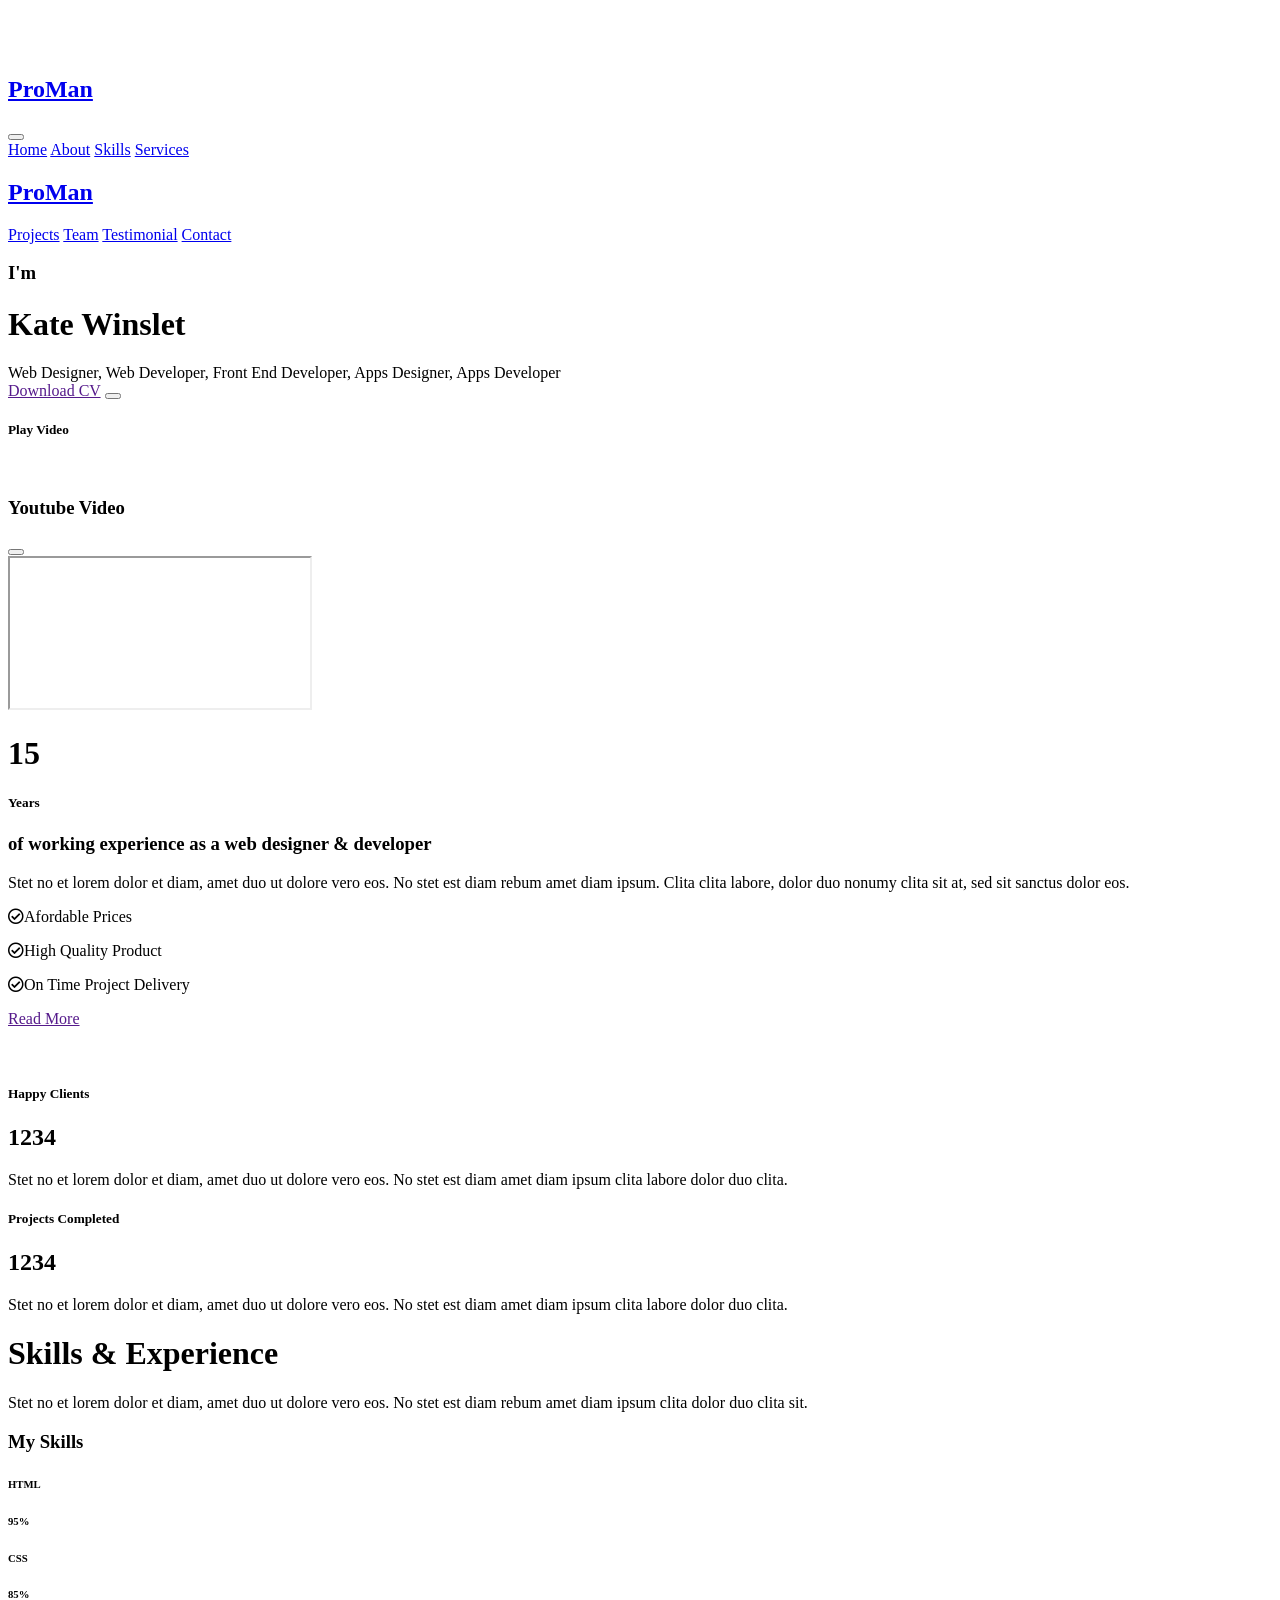
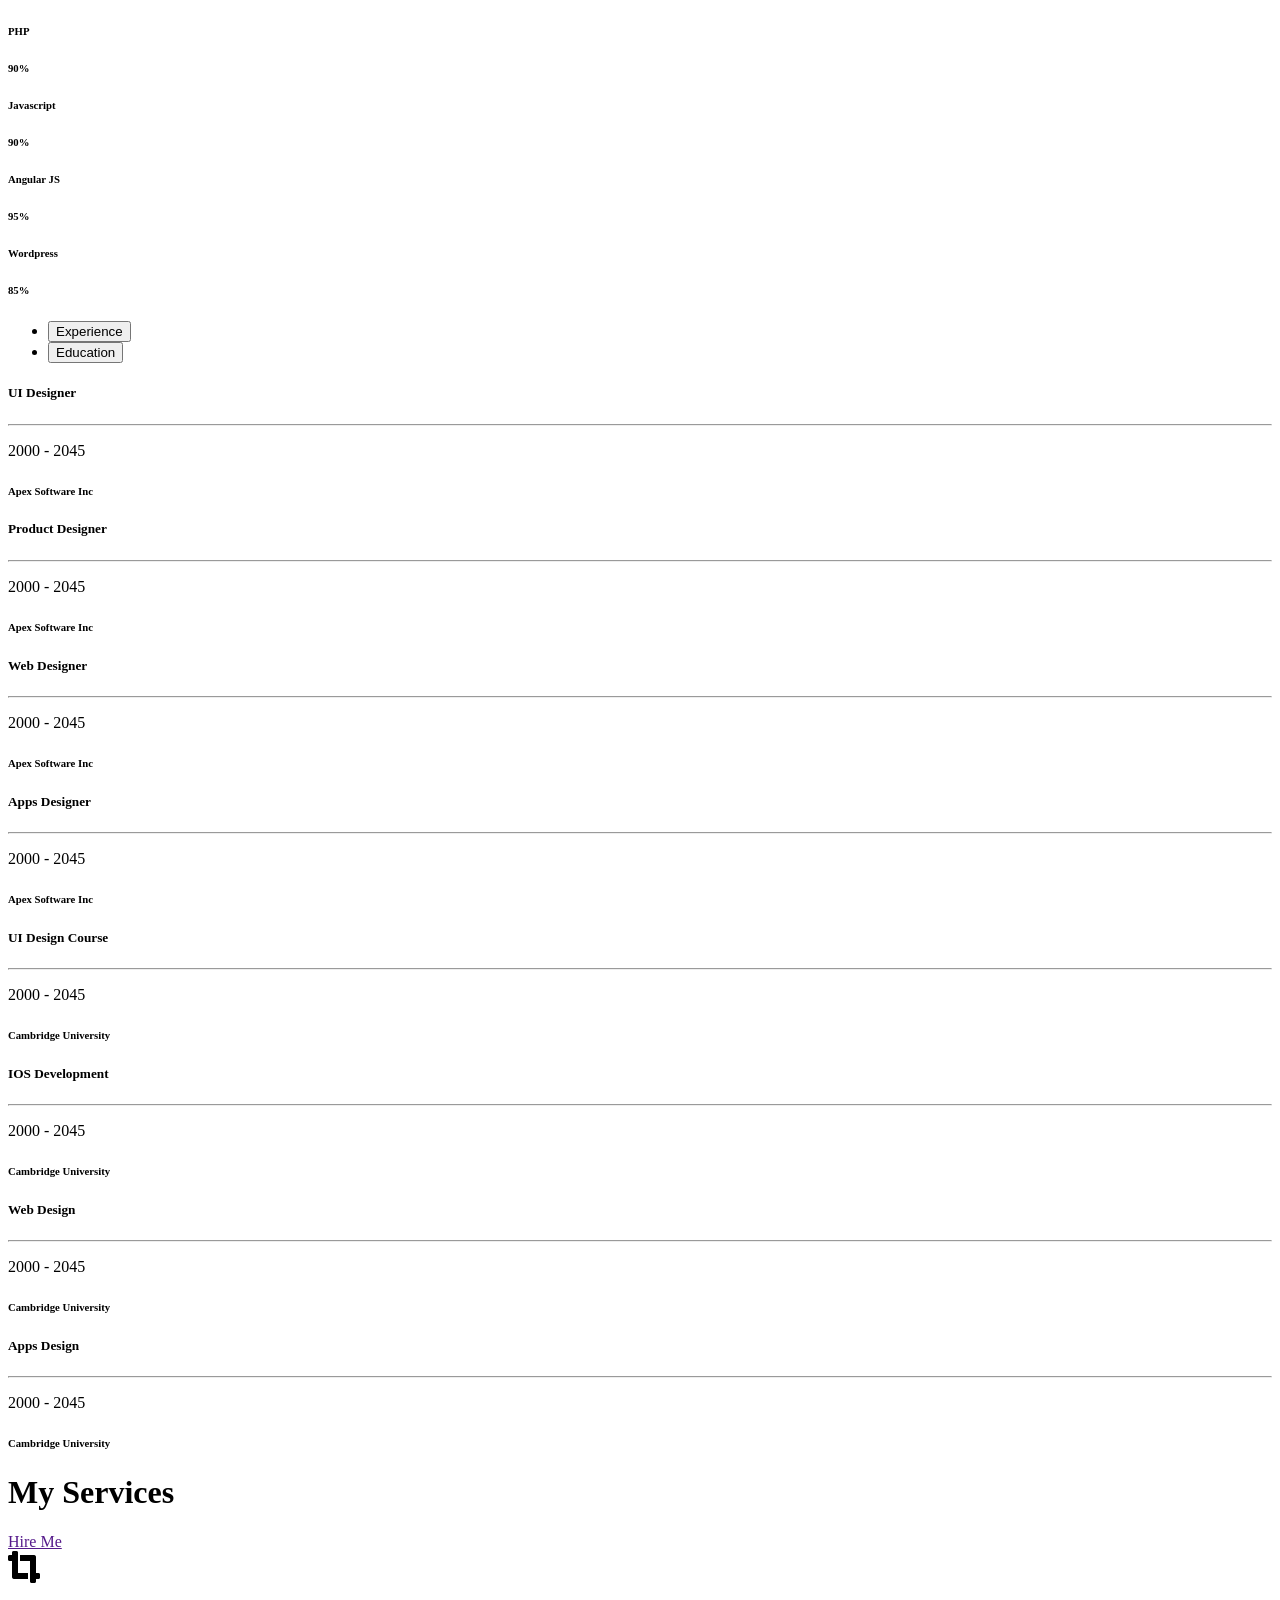
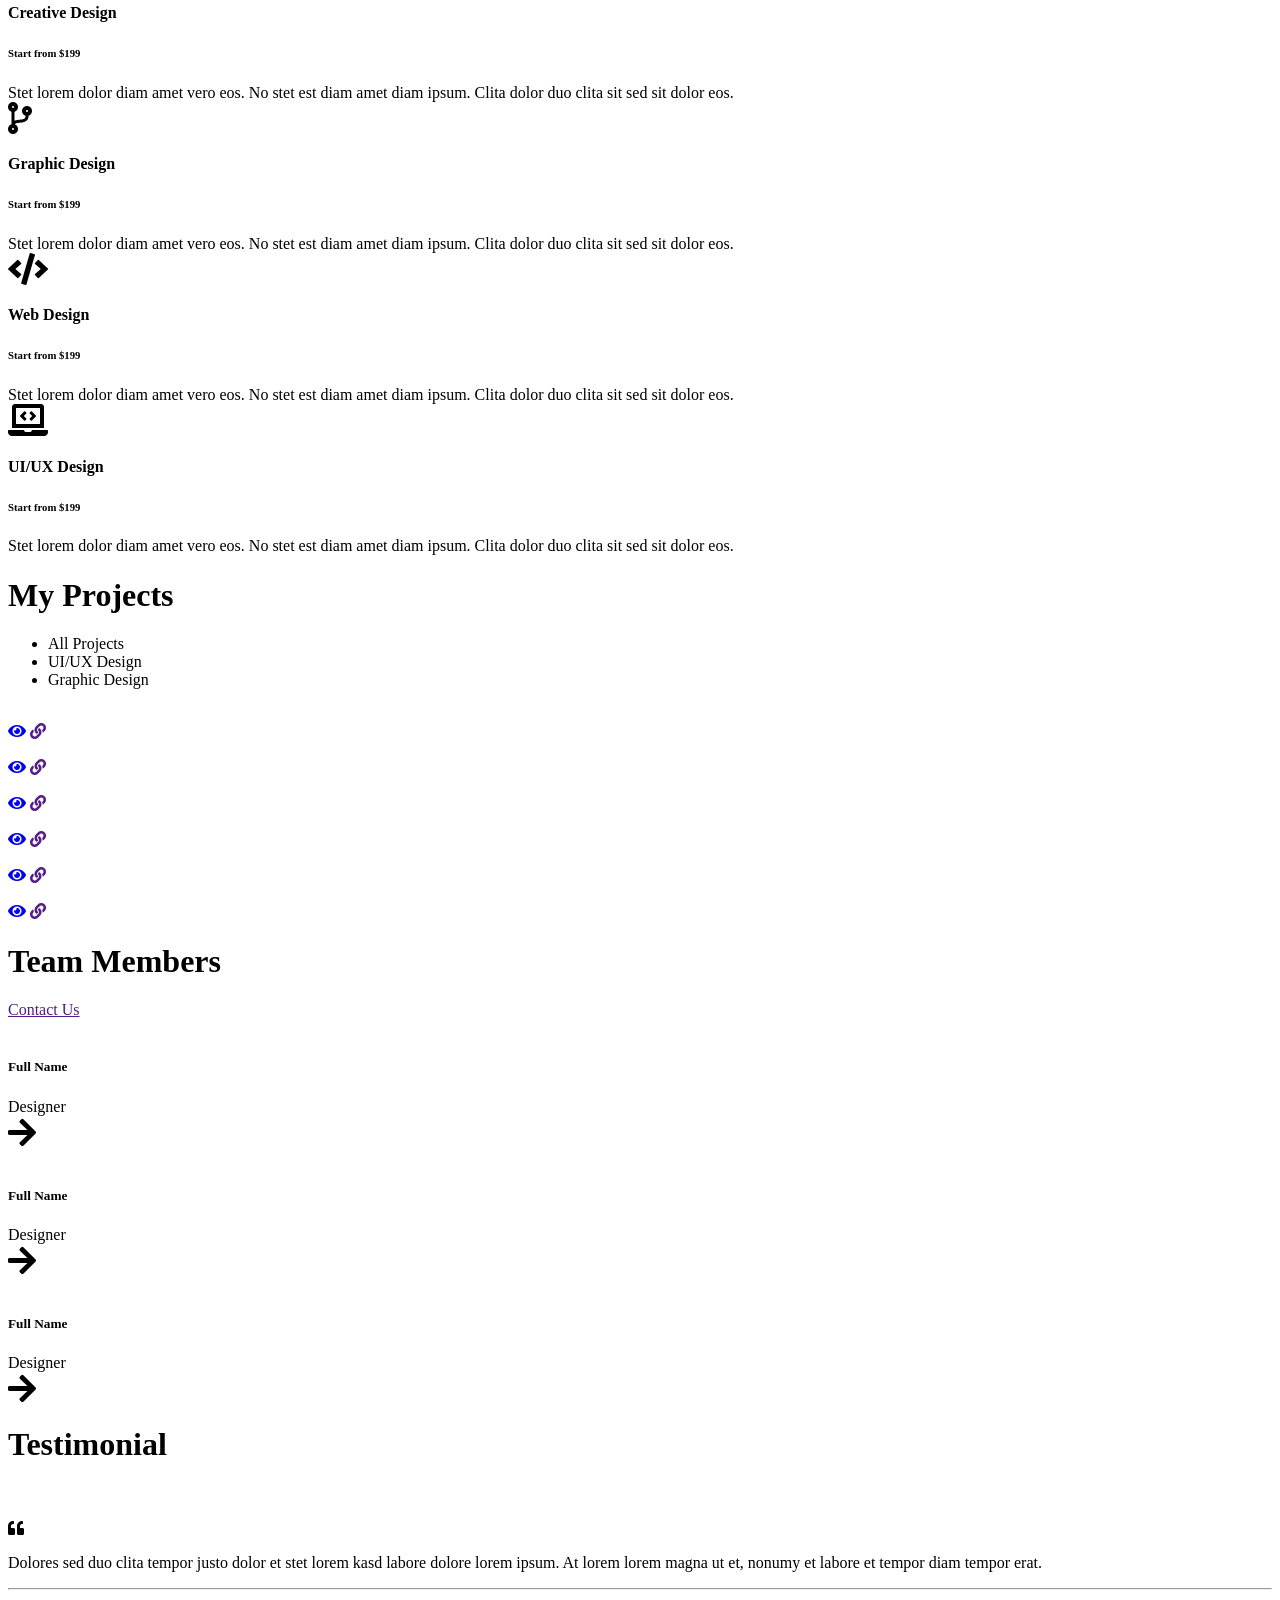
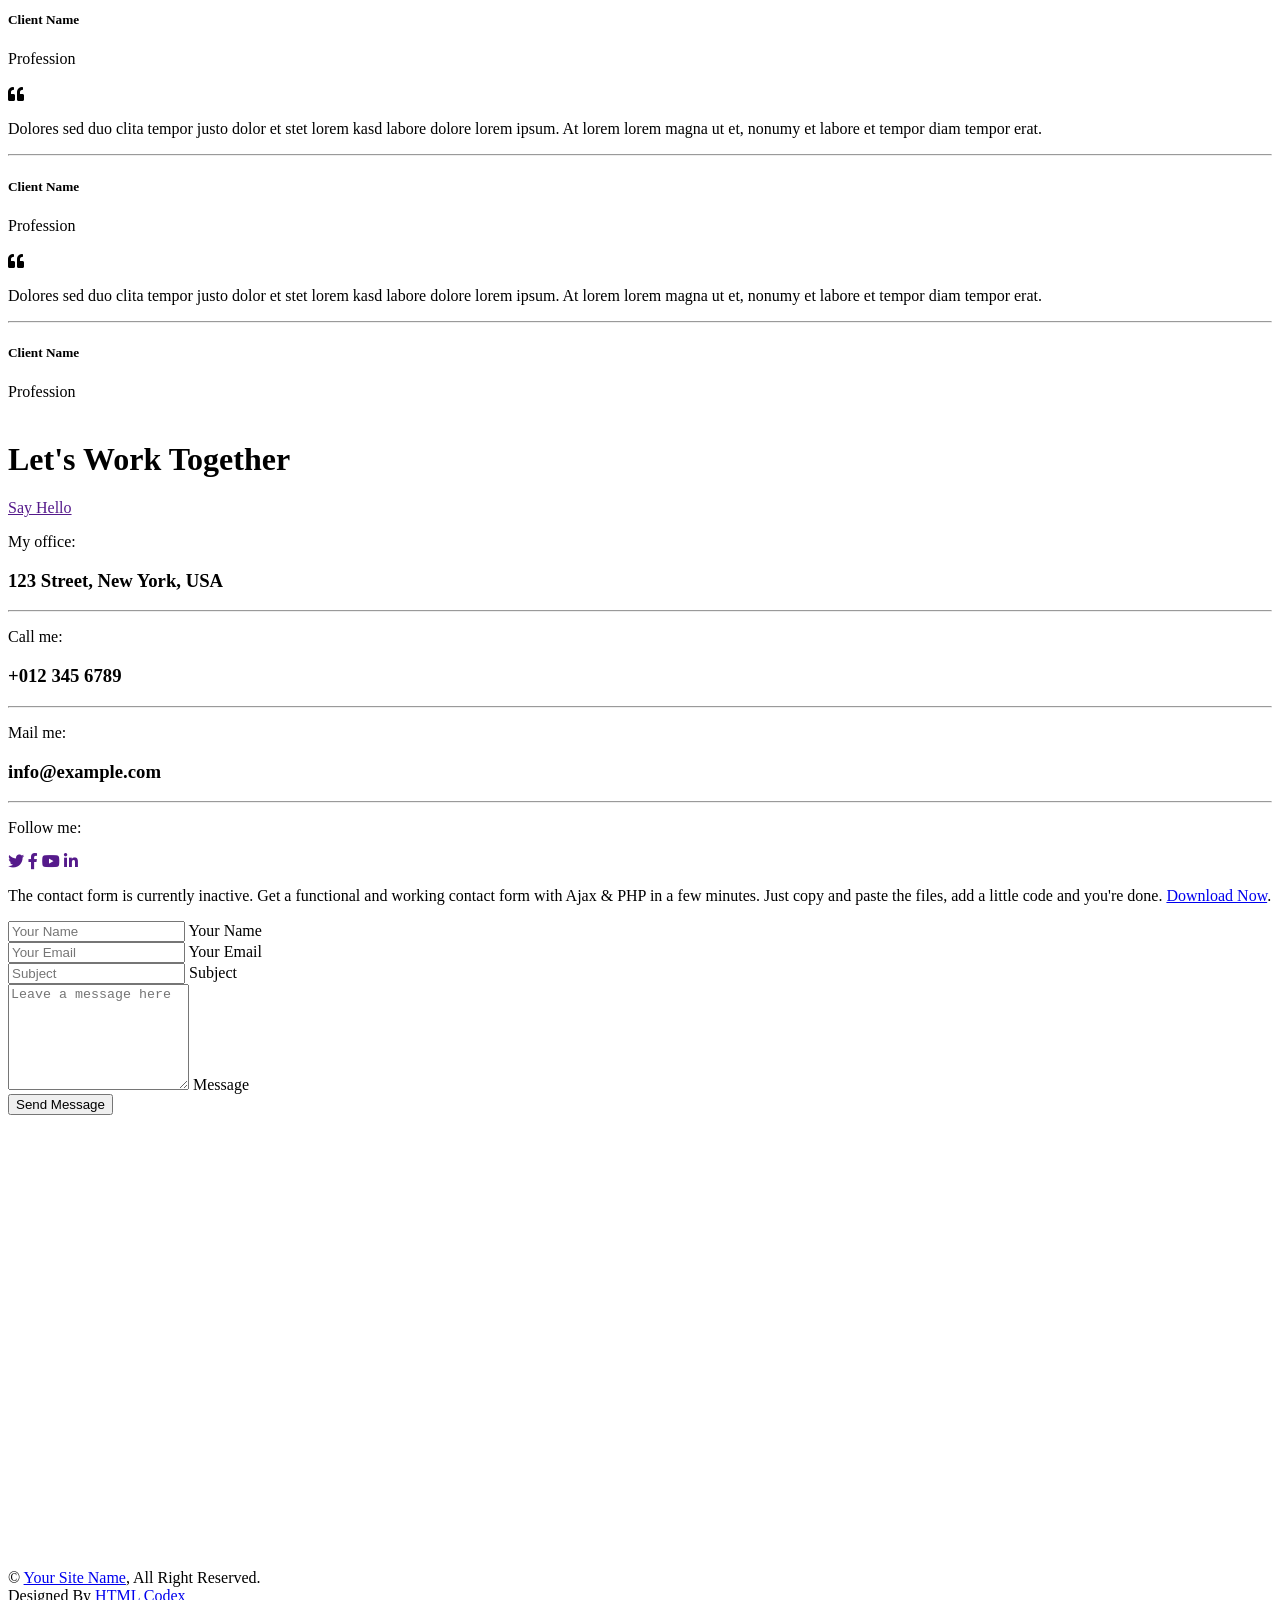
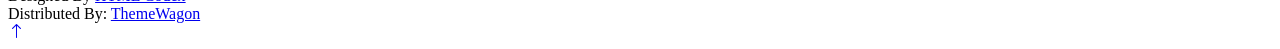
==== src/main/resources/templates/index.html @ e4685aa9 "template" ====
<!DOCTYPE html>
<html lang="en">

<head>
    <meta charset="utf-8">
    <title>ProMan - Personal Portfolio HTML Template</title>
    <meta content="width=device-width, initial-scale=1.0" name="viewport">
    <meta content="" name="keywords">
    <meta content="" name="description">

    <!-- Favicon -->
    <link href="img/favicon.ico" rel="icon">

    <!-- Google Web Fonts -->
    <link rel="preconnect" href="https://fonts.googleapis.com">
    <link rel="preconnect" href="https://fonts.gstatic.com" crossorigin>
    <link href="https://fonts.googleapis.com/css2?family=Open+Sans:wght@400;500;600;700;800&display=swap" rel="stylesheet"> 

    <!-- Icon Font Stylesheet -->
    <link href="https://cdnjs.cloudflare.com/ajax/libs/font-awesome/5.10.0/css/all.min.css" rel="stylesheet">
    <link href="https://cdn.jsdelivr.net/npm/bootstrap-icons@1.4.1/font/bootstrap-icons.css" rel="stylesheet">

    <!-- Libraries Stylesheet -->
    <link href="lib/animate/animate.min.css" rel="stylesheet">
    <link href="lib/lightbox/css/lightbox.min.css" rel="stylesheet">
    <link href="lib/owlcarousel/assets/owl.carousel.min.css" rel="stylesheet">

    <!-- Customized Bootstrap Stylesheet -->
    <link href="css/bootstrap.min.css" rel="stylesheet">

    <!-- Template Stylesheet -->
    <link href="css/style.css" rel="stylesheet">
</head>

<body data-bs-spy="scroll" data-bs-target=".navbar" data-bs-offset="51">
    <!-- Spinner Start -->
    <div id="spinner" class="show bg-white position-fixed translate-middle w-100 vh-100 top-50 start-50 d-flex align-items-center justify-content-center">
        <div class="spinner-border text-primary" style="width: 3rem; height: 3rem;" role="status">
            <span class="sr-only">Loading...</span>
        </div>
    </div>
    <!-- Spinner End -->


    <!-- Navbar Start -->
    <nav class="navbar navbar-expand-lg bg-white navbar-light fixed-top shadow py-lg-0 px-4 px-lg-5 wow fadeIn" data-wow-delay="0.1s">
        <a href="index.html" class="navbar-brand d-block d-lg-none">
            <h1 class="text-primary fw-bold m-0">ProMan</h1>
        </a>
        <button type="button" class="navbar-toggler" data-bs-toggle="collapse" data-bs-target="#navbarCollapse">
            <span class="navbar-toggler-icon"></span>
        </button>
        <div class="collapse navbar-collapse justify-content-between py-4 py-lg-0" id="navbarCollapse">
            <div class="navbar-nav ms-auto py-0">
                <a href="#home" class="nav-item nav-link active">Home</a>
                <a href="#about" class="nav-item nav-link">About</a>
                <a href="#skill" class="nav-item nav-link">Skills</a>
                <a href="#service" class="nav-item nav-link">Services</a>
            </div>
            <a href="index.html" class="navbar-brand bg-secondary py-3 px-4 mx-3 d-none d-lg-block">
                <h1 class="text-primary fw-bold m-0">ProMan</h1>
            </a>
            <div class="navbar-nav me-auto py-0">
                <a href="#project" class="nav-item nav-link">Projects</a>
                <a href="#team" class="nav-item nav-link">Team</a>
                <a href="#testimonial" class="nav-item nav-link">Testimonial</a>
                <a href="#contact" class="nav-item nav-link">Contact</a>
            </div>
        </div>
    </nav>
    <!-- Navbar End -->


    <!-- Header Start -->
    <div class="container-fluid bg-light my-6 mt-0" id="home">
        <div class="container">
            <div class="row g-5 align-items-center">
                <div class="col-lg-6 py-6 pb-0 pt-lg-0">
                    <h3 class="text-primary mb-3">I'm</h3>
                    <h1 class="display-3 mb-3">Kate Winslet</h1>
                    <h2 class="typed-text-output d-inline"></h2>
                    <div class="typed-text d-none">Web Designer, Web Developer, Front End Developer, Apps Designer, Apps Developer</div>
                    <div class="d-flex align-items-center pt-5">
                        <a href="" class="btn btn-primary py-3 px-4 me-5">Download CV</a>
                        <button type="button" class="btn-play" data-bs-toggle="modal"
                            data-src="https://www.youtube.com/embed/DWRcNpR6Kdc" data-bs-target="#videoModal">
                            <span></span>
                        </button>
                        <h5 class="ms-4 mb-0 d-none d-sm-block">Play Video</h5>
                    </div>
                </div>
                <div class="col-lg-6">
                    <img class="img-fluid" src="img/profile.png" alt="">
                </div>
            </div>
        </div>
    </div>
    <!-- Header End -->


    <!-- Video Modal Start -->
    <div class="modal modal-video fade" id="videoModal" tabindex="-1" aria-labelledby="exampleModalLabel" aria-hidden="true">
        <div class="modal-dialog">
            <div class="modal-content rounded-0">
                <div class="modal-header">
                    <h3 class="modal-title" id="exampleModalLabel">Youtube Video</h3>
                    <button type="button" class="btn-close" data-bs-dismiss="modal" aria-label="Close"></button>
                </div>
                <div class="modal-body">
                    <!-- 16:9 aspect ratio -->
                    <div class="ratio ratio-16x9">
                        <iframe class="embed-responsive-item" src="" id="video" allowfullscreen allowscriptaccess="always"
                            allow="autoplay"></iframe>
                    </div>
                </div>
            </div>
        </div>
    </div>
    <!-- Video Modal End -->


    <!-- About Start -->
    <div class="container-xxl py-6" id="about">
        <div class="container">
            <div class="row g-5">
                <div class="col-lg-6 wow fadeInUp" data-wow-delay="0.1s">
                    <div class="d-flex align-items-center mb-5">
                        <div class="years flex-shrink-0 text-center me-4">
                            <h1 class="display-1 mb-0">15</h1>
                            <h5 class="mb-0">Years</h5>
                        </div>
                        <h3 class="lh-base mb-0">of working experience as a web designer & developer</h3>
                    </div>
                    <p class="mb-4">Stet no et lorem dolor et diam, amet duo ut dolore vero eos. No stet est diam rebum amet diam ipsum. Clita clita labore, dolor duo nonumy clita sit at, sed sit sanctus dolor eos.</p>
                    <p class="mb-3"><i class="far fa-check-circle text-primary me-3"></i>Afordable Prices</p>
                    <p class="mb-3"><i class="far fa-check-circle text-primary me-3"></i>High Quality Product</p>
                    <p class="mb-3"><i class="far fa-check-circle text-primary me-3"></i>On Time Project Delivery</p>
                    <a class="btn btn-primary py-3 px-5 mt-3" href="">Read More</a>
                </div>
                <div class="col-lg-6 wow fadeInUp" data-wow-delay="0.5s">
                    <div class="row g-3 mb-4">
                        <div class="col-sm-6">
                            <img class="img-fluid rounded" src="img/about-1.jpg" alt="">
                        </div>
                        <div class="col-sm-6">
                            <img class="img-fluid rounded" src="img/about-2.jpg" alt="">
                        </div>
                    </div>
                    <div class="d-flex align-items-center mb-3">
                        <h5 class="border-end pe-3 me-3 mb-0">Happy Clients</h5>
                        <h2 class="text-primary fw-bold mb-0" data-toggle="counter-up">1234</h2>
                    </div>
                    <p class="mb-4">Stet no et lorem dolor et diam, amet duo ut dolore vero eos. No stet est diam amet diam ipsum clita labore dolor duo clita.</p>
                    <div class="d-flex align-items-center mb-3">
                        <h5 class="border-end pe-3 me-3 mb-0">Projects Completed</h5>
                        <h2 class="text-primary fw-bold mb-0" data-toggle="counter-up">1234</h2>
                    </div>
                    <p class="mb-0">Stet no et lorem dolor et diam, amet duo ut dolore vero eos. No stet est diam amet diam ipsum clita labore dolor duo clita.</p>
                </div>
            </div>
        </div>
    </div>
    <!-- About End -->


    <!-- Expertise Start -->
    <div class="container-xxl py-6 pb-5" id="skill">
        <div class="container">
            <div class="row g-5">
                <div class="col-lg-6 wow fadeInUp" data-wow-delay="0.1s">
                    <h1 class="display-5 mb-5">Skills & Experience</h1>
                    <p class="mb-4">Stet no et lorem dolor et diam, amet duo ut dolore vero eos. No stet est diam rebum amet diam ipsum clita dolor duo clita sit.</p>
                    <h3 class="mb-4">My Skills</h3>
                    <div class="row align-items-center">
                        <div class="col-md-6">
                            <div class="skill mb-4">
                                <div class="d-flex justify-content-between">
                                    <h6 class="font-weight-bold">HTML</h6>
                                    <h6 class="font-weight-bold">95%</h6>
                                </div>
                                <div class="progress">
                                    <div class="progress-bar bg-primary" role="progressbar" aria-valuenow="95" aria-valuemin="0" aria-valuemax="100"></div>
                                </div>
                            </div>
                            <div class="skill mb-4">
                                <div class="d-flex justify-content-between">
                                    <h6 class="font-weight-bold">CSS</h6>
                                    <h6 class="font-weight-bold">85%</h6>
                                </div>
                                <div class="progress">
                                    <div class="progress-bar bg-warning" role="progressbar" aria-valuenow="85" aria-valuemin="0" aria-valuemax="100"></div>
                                </div>
                            </div>
                            <div class="skill mb-4">
                                <div class="d-flex justify-content-between">
                                    <h6 class="font-weight-bold">PHP</h6>
                                    <h6 class="font-weight-bold">90%</h6>
                                </div>
                                <div class="progress">
                                    <div class="progress-bar bg-danger" role="progressbar" aria-valuenow="90" aria-valuemin="0" aria-valuemax="100"></div>
                                </div>
                            </div>
                        </div>
                        <div class="col-md-6">
                            <div class="skill mb-4">
                                <div class="d-flex justify-content-between">
                                    <h6 class="font-weight-bold">Javascript</h6>
                                    <h6 class="font-weight-bold">90%</h6>
                                </div>
                                <div class="progress">
                                    <div class="progress-bar bg-danger" role="progressbar" aria-valuenow="90" aria-valuemin="0" aria-valuemax="100"></div>
                                </div>
                            </div>
                            <div class="skill mb-4">
                                <div class="d-flex justify-content-between">
                                    <h6 class="font-weight-bold">Angular JS</h6>
                                    <h6 class="font-weight-bold">95%</h6>
                                </div>
                                <div class="progress">
                                    <div class="progress-bar bg-dark" role="progressbar" aria-valuenow="95" aria-valuemin="0" aria-valuemax="100"></div>
                                </div>
                            </div>
                            <div class="skill mb-4">
                                <div class="d-flex justify-content-between">
                                    <h6 class="font-weight-bold">Wordpress</h6>
                                    <h6 class="font-weight-bold">85%</h6>
                                </div>
                                <div class="progress">
                                    <div class="progress-bar bg-info" role="progressbar" aria-valuenow="85" aria-valuemin="0" aria-valuemax="100"></div>
                                </div>
                            </div>
                        </div>
                    </div>
                </div>
                <div class="col-lg-6 wow fadeInUp" data-wow-delay="0.5s">
                    <ul class="nav nav-pills rounded border border-2 border-primary mb-5">
                        <li class="nav-item w-50">
                            <button class="nav-link w-100 py-3 fs-5 active" data-bs-toggle="pill" href="#tab-1">Experience</button>
                        </li>
                        <li class="nav-item w-50">
                            <button class="nav-link w-100 py-3 fs-5" data-bs-toggle="pill" href="#tab-2">Education</button>
                        </li>
                    </ul>
                    <div class="tab-content">
                        <div id="tab-1" class="tab-pane fade show p-0 active">
                            <div class="row gy-5 gx-4">
                                <div class="col-sm-6">
                                    <h5>UI Designer</h5>
                                    <hr class="text-primary my-2">
                                    <p class="text-primary mb-1">2000 - 2045</p>
                                    <h6 class="mb-0">Apex Software Inc</h6>
                                </div>
                                <div class="col-sm-6">
                                    <h5>Product Designer</h5>
                                    <hr class="text-primary my-2">
                                    <p class="text-primary mb-1">2000 - 2045</p>
                                    <h6 class="mb-0">Apex Software Inc</h6>
                                </div>
                                <div class="col-sm-6">
                                    <h5>Web Designer</h5>
                                    <hr class="text-primary my-2">
                                    <p class="text-primary mb-1">2000 - 2045</p>
                                    <h6 class="mb-0">Apex Software Inc</h6>
                                </div>
                                <div class="col-sm-6">
                                    <h5>Apps Designer</h5>
                                    <hr class="text-primary my-2">
                                    <p class="text-primary mb-1">2000 - 2045</p>
                                    <h6 class="mb-0">Apex Software Inc</h6>
                                </div>
                            </div>
                        </div>
                        <div id="tab-2" class="tab-pane fade show p-0">
                            <div class="row gy-5 gx-4">
                                <div class="col-sm-6">
                                    <h5>UI Design Course</h5>
                                    <hr class="text-primary my-2">
                                    <p class="text-primary mb-1">2000 - 2045</p>
                                    <h6 class="mb-0">Cambridge University</h6>
                                </div>
                                <div class="col-sm-6">
                                    <h5>IOS Development</h5>
                                    <hr class="text-primary my-2">
                                    <p class="text-primary mb-1">2000 - 2045</p>
                                    <h6 class="mb-0">Cambridge University</h6>
                                </div>
                                <div class="col-sm-6">
                                    <h5>Web Design</h5>
                                    <hr class="text-primary my-2">
                                    <p class="text-primary mb-1">2000 - 2045</p>
                                    <h6 class="mb-0">Cambridge University</h6>
                                </div>
                                <div class="col-sm-6">
                                    <h5>Apps Design</h5>
                                    <hr class="text-primary my-2">
                                    <p class="text-primary mb-1">2000 - 2045</p>
                                    <h6 class="mb-0">Cambridge University</h6>
                                </div>
                            </div>
                        </div>
                    </div>
                </div>
            </div>
        </div>
    </div>
    <!-- Expertise End -->


    <!-- Service Start -->
    <div class="container-fluid bg-light my-5 py-6" id="service">
        <div class="container">
            <div class="row g-5 mb-5 wow fadeInUp" data-wow-delay="0.1s">
                <div class="col-lg-6">
                    <h1 class="display-5 mb-0">My Services</h1>
                </div>
                <div class="col-lg-6 text-lg-end">
                    <a class="btn btn-primary py-3 px-5" href="">Hire Me</a>
                </div>
            </div>
            <div class="row g-4">
                <div class="col-lg-6 wow fadeInUp" data-wow-delay="0.1s">
                    <div class="service-item d-flex flex-column flex-sm-row bg-white rounded h-100 p-4 p-lg-5">
                        <div class="bg-icon flex-shrink-0 mb-3">
                            <i class="fa fa-crop-alt fa-2x text-dark"></i>
                        </div>
                        <div class="ms-sm-4">
                            <h4 class="mb-3">Creative Design</h4>
                            <h6 class="mb-3">Start from <span class="text-primary">$199</span></h6>
                            <span>Stet lorem dolor diam amet vero eos. No stet est diam amet diam ipsum. Clita dolor duo clita sit sed sit dolor eos.</span>
                        </div>
                    </div>
                </div>
                <div class="col-lg-6 wow fadeInUp" data-wow-delay="0.3s">
                    <div class="service-item d-flex flex-column flex-sm-row bg-white rounded h-100 p-4 p-lg-5">
                        <div class="bg-icon flex-shrink-0 mb-3">
                            <i class="fa fa-code-branch fa-2x text-dark"></i>
                        </div>
                        <div class="ms-sm-4">
                            <h4 class="mb-3">Graphic Design</h4>
                            <h6 class="mb-3">Start from <span class="text-primary">$199</span></h6>
                            <span>Stet lorem dolor diam amet vero eos. No stet est diam amet diam ipsum. Clita dolor duo clita sit sed sit dolor eos.</span>
                        </div>
                    </div>
                </div>
                <div class="col-lg-6 wow fadeInUp" data-wow-delay="0.1s">
                    <div class="service-item d-flex flex-column flex-sm-row bg-white rounded h-100 p-4 p-lg-5">
                        <div class="bg-icon flex-shrink-0 mb-3">
                            <i class="fa fa-code fa-2x text-dark"></i>
                        </div>
                        <div class="ms-sm-4">
                            <h4 class="mb-3">Web Design</h4>
                            <h6 class="mb-3">Start from <span class="text-primary">$199</span></h6>
                            <span>Stet lorem dolor diam amet vero eos. No stet est diam amet diam ipsum. Clita dolor duo clita sit sed sit dolor eos.</span>
                        </div>
                    </div>
                </div>
                <div class="col-lg-6 wow fadeInUp" data-wow-delay="0.3s">
                    <div class="service-item d-flex flex-column flex-sm-row bg-white rounded h-100 p-4 p-lg-5">
                        <div class="bg-icon flex-shrink-0 mb-3">
                            <i class="fa fa-laptop-code fa-2x text-dark"></i>
                        </div>
                        <div class="ms-sm-4">
                            <h4 class="mb-3">UI/UX Design</h4>
                            <h6 class="mb-3">Start from <span class="text-primary">$199</span></h6>
                            <span>Stet lorem dolor diam amet vero eos. No stet est diam amet diam ipsum. Clita dolor duo clita sit sed sit dolor eos.</span>
                        </div>
                    </div>
                </div>
            </div>
        </div>
    </div>
    <!-- Service End -->


    <!-- Projects Start -->
    <div class="container-xxl py-6 pt-5" id="project">
        <div class="container">
            <div class="row g-5 mb-5 align-items-center wow fadeInUp" data-wow-delay="0.1s">
                <div class="col-lg-6">
                    <h1 class="display-5 mb-0">My Projects</h1>
                </div>
                <div class="col-lg-6 text-lg-end">
                    <ul class="list-inline mx-n3 mb-0" id="portfolio-flters">
                        <li class="mx-3 active" data-filter="*">All Projects</li>
                        <li class="mx-3" data-filter=".first">UI/UX Design</li>
                        <li class="mx-3" data-filter=".second">Graphic Design</li>
                    </ul>
                </div>
            </div>
            <div class="row g-4 portfolio-container wow fadeInUp" data-wow-delay="0.1s">
                <div class="col-lg-4 col-md-6 portfolio-item first">
                    <div class="portfolio-img rounded overflow-hidden">
                        <img class="img-fluid" src="img/project-1.jpg" alt="">
                        <div class="portfolio-btn">
                            <a class="btn btn-lg-square btn-outline-secondary border-2 mx-1" href="img/project-1.jpg" data-lightbox="portfolio"><i class="fa fa-eye"></i></a>
                            <a class="btn btn-lg-square btn-outline-secondary border-2 mx-1" href=""><i class="fa fa-link"></i></a>
                        </div>
                    </div>
                </div>
                <div class="col-lg-4 col-md-6 portfolio-item second">
                    <div class="portfolio-img rounded overflow-hidden">
                        <img class="img-fluid" src="img/project-2.jpg" alt="">
                        <div class="portfolio-btn">
                            <a class="btn btn-lg-square btn-outline-secondary border-2 mx-1" href="img/project-2.jpg" data-lightbox="portfolio"><i class="fa fa-eye"></i></a>
                            <a class="btn btn-lg-square btn-outline-secondary border-2 mx-1" href=""><i class="fa fa-link"></i></a>
                        </div>
                    </div>
                </div>
                <div class="col-lg-4 col-md-6 portfolio-item first">
                    <div class="portfolio-img rounded overflow-hidden">
                        <img class="img-fluid" src="img/project-3.jpg" alt="">
                        <div class="portfolio-btn">
                            <a class="btn btn-lg-square btn-outline-secondary border-2 mx-1" href="img/project-3.jpg" data-lightbox="portfolio"><i class="fa fa-eye"></i></a>
                            <a class="btn btn-lg-square btn-outline-secondary border-2 mx-1" href=""><i class="fa fa-link"></i></a>
                        </div>
                    </div>
                </div>
                <div class="col-lg-4 col-md-6 portfolio-item second">
                    <div class="portfolio-img rounded overflow-hidden">
                        <img class="img-fluid" src="img/project-4.jpg" alt="">
                        <div class="portfolio-btn">
                            <a class="btn btn-lg-square btn-outline-secondary border-2 mx-1" href="img/project-4.jpg" data-lightbox="portfolio"><i class="fa fa-eye"></i></a>
                            <a class="btn btn-lg-square btn-outline-secondary border-2 mx-1" href=""><i class="fa fa-link"></i></a>
                        </div>
                    </div>
                </div>
                <div class="col-lg-4 col-md-6 portfolio-item first">
                    <div class="portfolio-img rounded overflow-hidden">
                        <img class="img-fluid" src="img/project-5.jpg" alt="">
                        <div class="portfolio-btn">
                            <a class="btn btn-lg-square btn-outline-secondary border-2 mx-1" href="img/project-5.jpg" data-lightbox="portfolio"><i class="fa fa-eye"></i></a>
                            <a class="btn btn-lg-square btn-outline-secondary border-2 mx-1" href=""><i class="fa fa-link"></i></a>
                        </div>
                    </div>
                </div>
                <div class="col-lg-4 col-md-6 portfolio-item second">
                    <div class="portfolio-img rounded overflow-hidden">
                        <img class="img-fluid" src="img/project-6.jpg" alt="">
                        <div class="portfolio-btn">
                            <a class="btn btn-lg-square btn-outline-secondary border-2 mx-1" href="img/project-6.jpg" data-lightbox="portfolio"><i class="fa fa-eye"></i></a>
                            <a class="btn btn-lg-square btn-outline-secondary border-2 mx-1" href=""><i class="fa fa-link"></i></a>
                        </div>
                    </div>
                </div>
            </div>
        </div>
    </div>
    <!-- Projects End -->


    <!-- Team Start -->
    <div class="container-xxl py-6 pb-5" id="team">
        <div class="container">
            <div class="row g-5 mb-5 wow fadeInUp" data-wow-delay="0.1s">
                <div class="col-lg-6">
                    <h1 class="display-5 mb-0">Team Members</h1>
                </div>
                <div class="col-lg-6 text-lg-end">
                    <a class="btn btn-primary py-3 px-5" href="">Contact Us</a>
                </div>
            </div>
            <div class="row g-4">
                <div class="col-lg-4 col-md-6 wow fadeInUp" data-wow-delay="0.1s">
                    <div class="team-item position-relative">
                        <img class="img-fluid rounded" src="img/team-1.jpg" alt="">
                        <div class="team-text bg-white rounded-end p-4">
                            <div>
                                <h5>Full Name</h5>
                                <span>Designer</span>
                            </div>
                            <i class="fa fa-arrow-right fa-2x text-primary"></i>
                        </div>
                    </div>
                </div>
                <div class="col-lg-4 col-md-6 wow fadeInUp" data-wow-delay="0.3s">
                    <div class="team-item position-relative">
                        <img class="img-fluid rounded" src="img/team-2.jpg" alt="">
                        <div class="team-text bg-white rounded-end p-4">
                            <div>
                                <h5>Full Name</h5>
                                <span>Designer</span>
                            </div>
                            <i class="fa fa-arrow-right fa-2x text-primary"></i>
                        </div>
                    </div>
                </div>
                <div class="col-lg-4 col-md-6 wow fadeInUp" data-wow-delay="0.5s">
                    <div class="team-item position-relative">
                        <img class="img-fluid rounded" src="img/team-3.jpg" alt="">
                        <div class="team-text bg-white rounded-end p-4">
                            <div>
                                <h5>Full Name</h5>
                                <span>Designer</span>
                            </div>
                            <i class="fa fa-arrow-right fa-2x text-primary"></i>
                        </div>
                    </div>
                </div>
            </div>
        </div>
    </div>
    <!-- Team End -->


    <!-- Testimonial Start -->
    <div class="container-fluid bg-light py-5 my-5" id="testimonial">
        <div class="container-fluid py-5">
            <h1 class="display-5 text-center mb-5 wow fadeInUp" data-wow-delay="0.1s">Testimonial</h1>
            <div class="row justify-content-center">
                <div class="col-lg-3 d-none d-lg-block">
                    <div class="testimonial-left h-100">
                        <img class="img-fluid wow fadeIn" data-wow-delay="0.1s" src="img/testimonial-1.jpg" alt="">
                        <img class="img-fluid wow fadeIn" data-wow-delay="0.3s" src="img/testimonial-2.jpg" alt="">
                        <img class="img-fluid wow fadeIn" data-wow-delay="0.5s" src="img/testimonial-3.jpg" alt="">
                    </div>
                </div>
                <div class="col-lg-6 wow fadeInUp" data-wow-delay="0.5s">
                    <div class="owl-carousel testimonial-carousel">
                        <div class="testimonial-item text-center">
                            <div class="position-relative mb-5">
                                <img class="img-fluid rounded-circle border border-secondary p-2 mx-auto" src="img/testimonial-1.jpg" alt="">
                                <div class="testimonial-icon">
                                    <i class="fa fa-quote-left text-primary"></i>
                                </div>
                            </div>
                            <p class="fs-5 fst-italic">Dolores sed duo clita tempor justo dolor et stet lorem kasd labore dolore lorem ipsum. At lorem lorem magna ut et, nonumy et labore et tempor diam tempor erat.</p>
                            <hr class="w-25 mx-auto">
                            <h5>Client Name</h5>
                            <span>Profession</span>
                        </div>
                        <div class="testimonial-item text-center">
                            <div class="position-relative mb-5">
                                <img class="img-fluid rounded-circle border border-secondary p-2 mx-auto" src="img/testimonial-2.jpg" alt="">
                                <div class="testimonial-icon">
                                    <i class="fa fa-quote-left text-primary"></i>
                                </div>
                            </div>
                            <p class="fs-5 fst-italic">Dolores sed duo clita tempor justo dolor et stet lorem kasd labore dolore lorem ipsum. At lorem lorem magna ut et, nonumy et labore et tempor diam tempor erat.</p>
                            <hr class="w-25 mx-auto">
                            <h5>Client Name</h5>
                            <span>Profession</span>
                        </div>
                        <div class="testimonial-item text-center">
                            <div class="position-relative mb-5">
                                <img class="img-fluid rounded-circle border border-secondary p-2 mx-auto" src="img/testimonial-3.jpg" alt="">
                                <div class="testimonial-icon">
                                    <i class="fa fa-quote-left text-primary"></i>
                                </div>
                            </div>
                            <p class="fs-5 fst-italic">Dolores sed duo clita tempor justo dolor et stet lorem kasd labore dolore lorem ipsum. At lorem lorem magna ut et, nonumy et labore et tempor diam tempor erat.</p>
                            <hr class="w-25 mx-auto">
                            <h5>Client Name</h5>
                            <span>Profession</span>
                        </div>
                    </div>
                </div>
                <div class="col-lg-3 d-none d-lg-block">
                    <div class="testimonial-right h-100">
                        <img class="img-fluid wow fadeIn" data-wow-delay="0.1s" src="img/testimonial-1.jpg" alt="">
                        <img class="img-fluid wow fadeIn" data-wow-delay="0.3s" src="img/testimonial-2.jpg" alt="">
                        <img class="img-fluid wow fadeIn" data-wow-delay="0.5s" src="img/testimonial-3.jpg" alt="">
                    </div>
                </div>
            </div>
        </div>
    </div>
    <!-- Testimonial End -->


    <!-- Contact Start -->
    <div class="container-xxl pb-5" id="contact">
        <div class="container py-5">
            <div class="row g-5 mb-5 wow fadeInUp" data-wow-delay="0.1s">
                <div class="col-lg-6">
                    <h1 class="display-5 mb-0">Let's Work Together</h1>
                </div>
                <div class="col-lg-6 text-lg-end">
                    <a class="btn btn-primary py-3 px-5" href="">Say Hello</a>
                </div>
            </div>
            <div class="row g-5">
                <div class="col-lg-5 col-md-6 wow fadeInUp" data-wow-delay="0.1s">
                    <p class="mb-2">My office:</p>
                    <h3 class="fw-bold">123 Street, New York, USA</h3>
                    <hr class="w-100">
                    <p class="mb-2">Call me:</p>
                    <h3 class="fw-bold">+012 345 6789</h3>
                    <hr class="w-100">
                    <p class="mb-2">Mail me:</p>
                    <h3 class="fw-bold">info@example.com</h3>
                    <hr class="w-100">
                    <p class="mb-2">Follow me:</p>
                    <div class="d-flex pt-2">
                        <a class="btn btn-square btn-primary me-2" href=""><i class="fab fa-twitter"></i></a>
                        <a class="btn btn-square btn-primary me-2" href=""><i class="fab fa-facebook-f"></i></a>
                        <a class="btn btn-square btn-primary me-2" href=""><i class="fab fa-youtube"></i></a>
                        <a class="btn btn-square btn-primary me-2" href=""><i class="fab fa-linkedin-in"></i></a>
                    </div>
                </div>
                <div class="col-lg-7 col-md-6 wow fadeInUp" data-wow-delay="0.5s">
                    <p class="mb-4">The contact form is currently inactive. Get a functional and working contact form with Ajax & PHP in a few minutes. Just copy and paste the files, add a little code and you're done. <a href="https://htmlcodex.com/contact-form">Download Now</a>.</p>
                    <form>
                        <div class="row g-3">
                            <div class="col-md-6">
                                <div class="form-floating">
                                    <input type="text" class="form-control" id="name" placeholder="Your Name">
                                    <label for="name">Your Name</label>
                                </div>
                            </div>
                            <div class="col-md-6">
                                <div class="form-floating">
                                    <input type="email" class="form-control" id="email" placeholder="Your Email">
                                    <label for="email">Your Email</label>
                                </div>
                            </div>
                            <div class="col-12">
                                <div class="form-floating">
                                    <input type="text" class="form-control" id="subject" placeholder="Subject">
                                    <label for="subject">Subject</label>
                                </div>
                            </div>
                            <div class="col-12">
                                <div class="form-floating">
                                    <textarea class="form-control" placeholder="Leave a message here" id="message" style="height: 100px"></textarea>
                                    <label for="message">Message</label>
                                </div>
                            </div>
                            <div class="col-12">
                                <button class="btn btn-primary py-3 px-5" type="submit">Send Message</button>
                            </div>
                        </div>
                    </form>
                </div>
            </div>
        </div>
    </div>
    <!-- Contact End -->


    <!-- Map Start -->
    <div class="container-xxl pt-5 px-0 wow fadeInUp" data-wow-delay="0.1s">
        <div class="container-xxl pt-5 px-0">
            <div class="bg-dark">
                <iframe
                src="https://www.google.com/maps/embed?pb=!1m18!1m12!1m3!1d3001156.4288297426!2d-78.01371936852176!3d42.72876761954724!2m3!1f0!2f0!3f0!3m2!1i1024!2i768!4f13.1!3m3!1m2!1s0x4ccc4bf0f123a5a9%3A0xddcfc6c1de189567!2sNew%20York%2C%20USA!5e0!3m2!1sen!2sbd!4v1603794290143!5m2!1sen!2sbd"
                frameborder="0" style="width: 100%; height: 450px; border:0;" allowfullscreen="" aria-hidden="false"
                tabindex="0"></iframe>
            </div>
        </div>
    </div>
    <!-- Map End -->


    <!-- Copyright Start -->
    <div class="container-fluid bg-dark text-white py-4">
            <div class="container">
                <div class="row">
                    <div class="col-md-6 text-center text-md-start mb-3 mb-md-0">
                        &copy; <a class="border-bottom text-secondary" href="#">Your Site Name</a>, All Right Reserved.
                    </div>
                    <div class="col-md-6 text-center text-md-end">
                        <!--/*** This template is free as long as you keep the footer author’s credit link/attribution link/backlink. If you'd like to use the template without the footer author’s credit link/attribution link/backlink, you can purchase the Credit Removal License from "https://htmlcodex.com/credit-removal". Thank you for your support. ***/-->
                        Designed By <a class="border-bottom text-secondary" href="https://htmlcodex.com">HTML Codex</a>
                        <br>Distributed By: <a class="border-bottom" href="https://themewagon.com" target="_blank">ThemeWagon</a>
                    </div>
                </div>
            </div>
        </div>
    </div>
    <!-- Copyright End -->


    <!-- Back to Top -->
    <a href="#" class="btn btn-lg btn-primary btn-lg-square back-to-top"><i class="bi bi-arrow-up"></i></a>


    <!-- JavaScript Libraries -->
    <script src="https://code.jquery.com/jquery-3.4.1.min.js"></script>
    <script src="https://cdn.jsdelivr.net/npm/bootstrap@5.0.0/dist/js/bootstrap.bundle.min.js"></script>
    <script src="lib/wow/wow.min.js"></script>
    <script src="lib/easing/easing.min.js"></script>
    <script src="lib/waypoints/waypoints.min.js"></script>
    <script src="lib/typed/typed.min.js"></script>
    <script src="lib/counterup/counterup.min.js"></script>
    <script src="lib/owlcarousel/owl.carousel.min.js"></script>
    <script src="lib/isotope/isotope.pkgd.min.js"></script>
    <script src="lib/lightbox/js/lightbox.min.js"></script>

    <!-- Template Javascript -->
    <script src="js/main.js"></script>
</body>

</html>
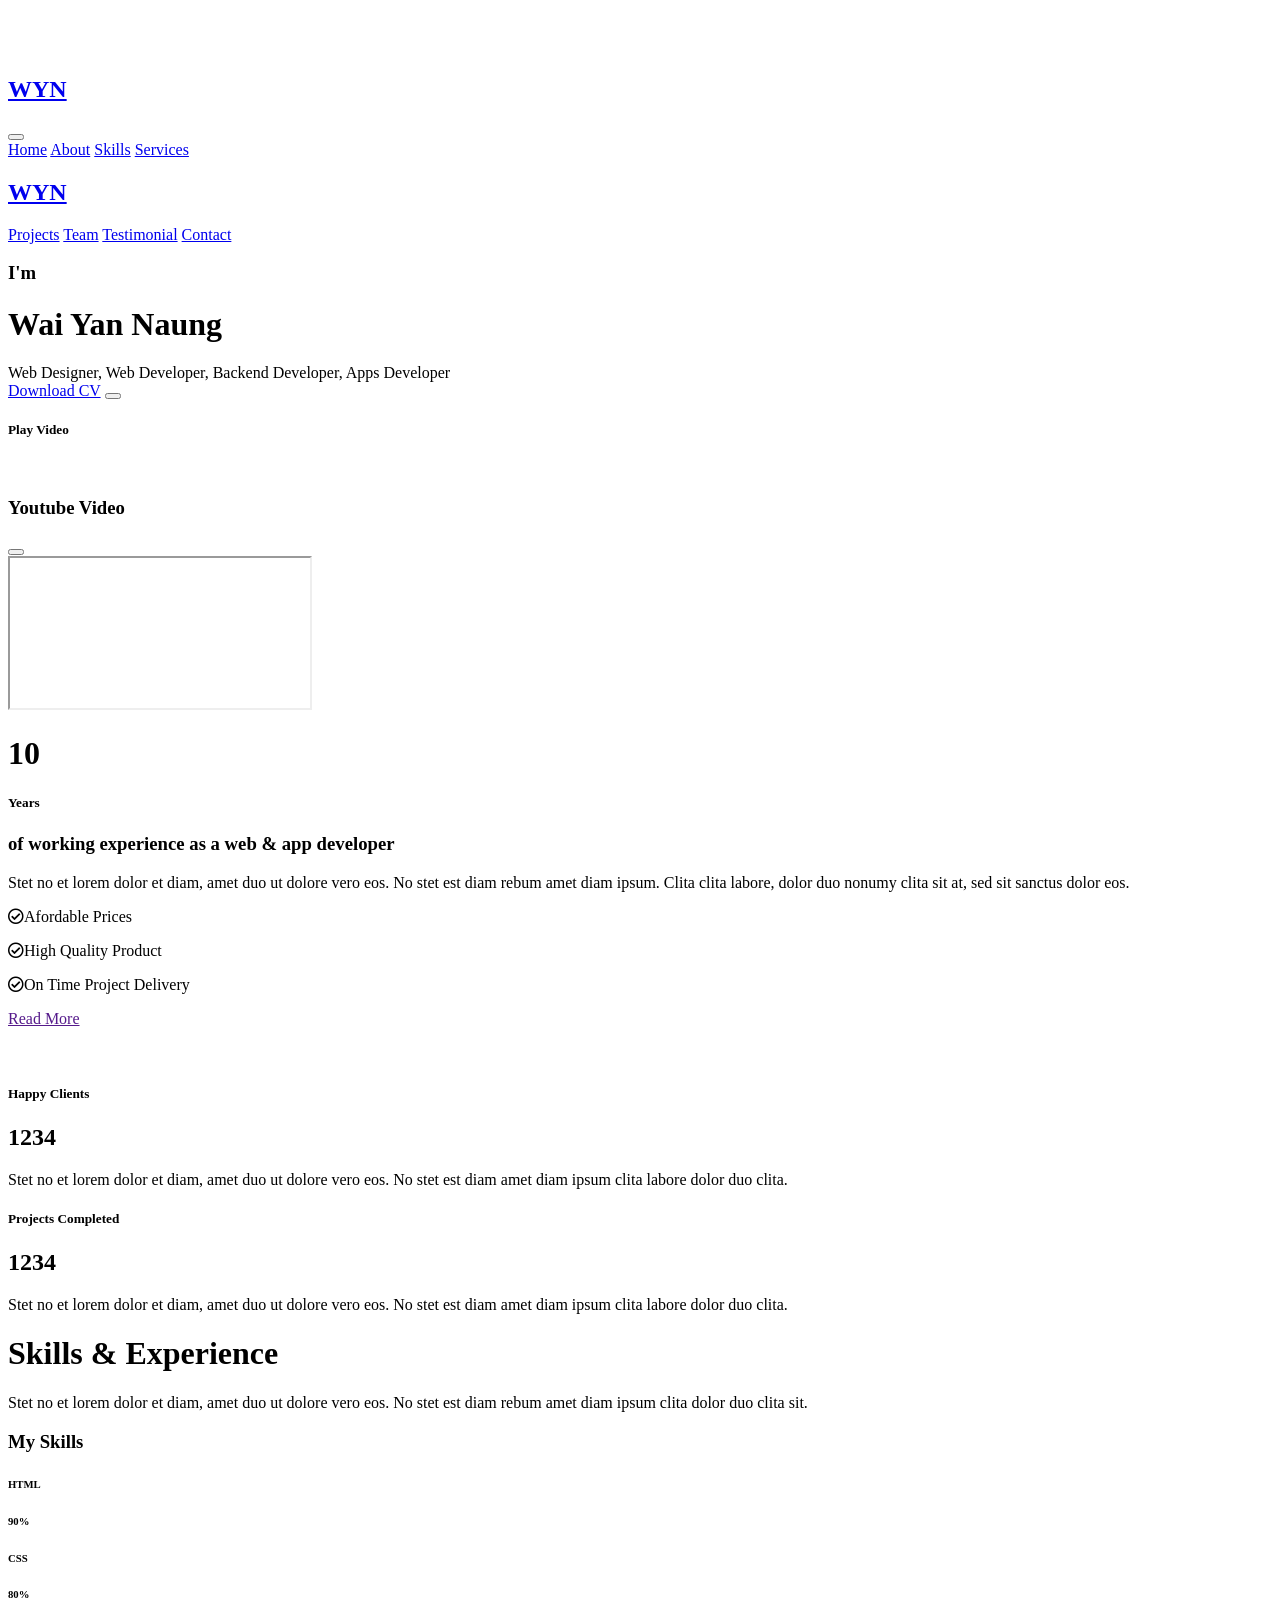
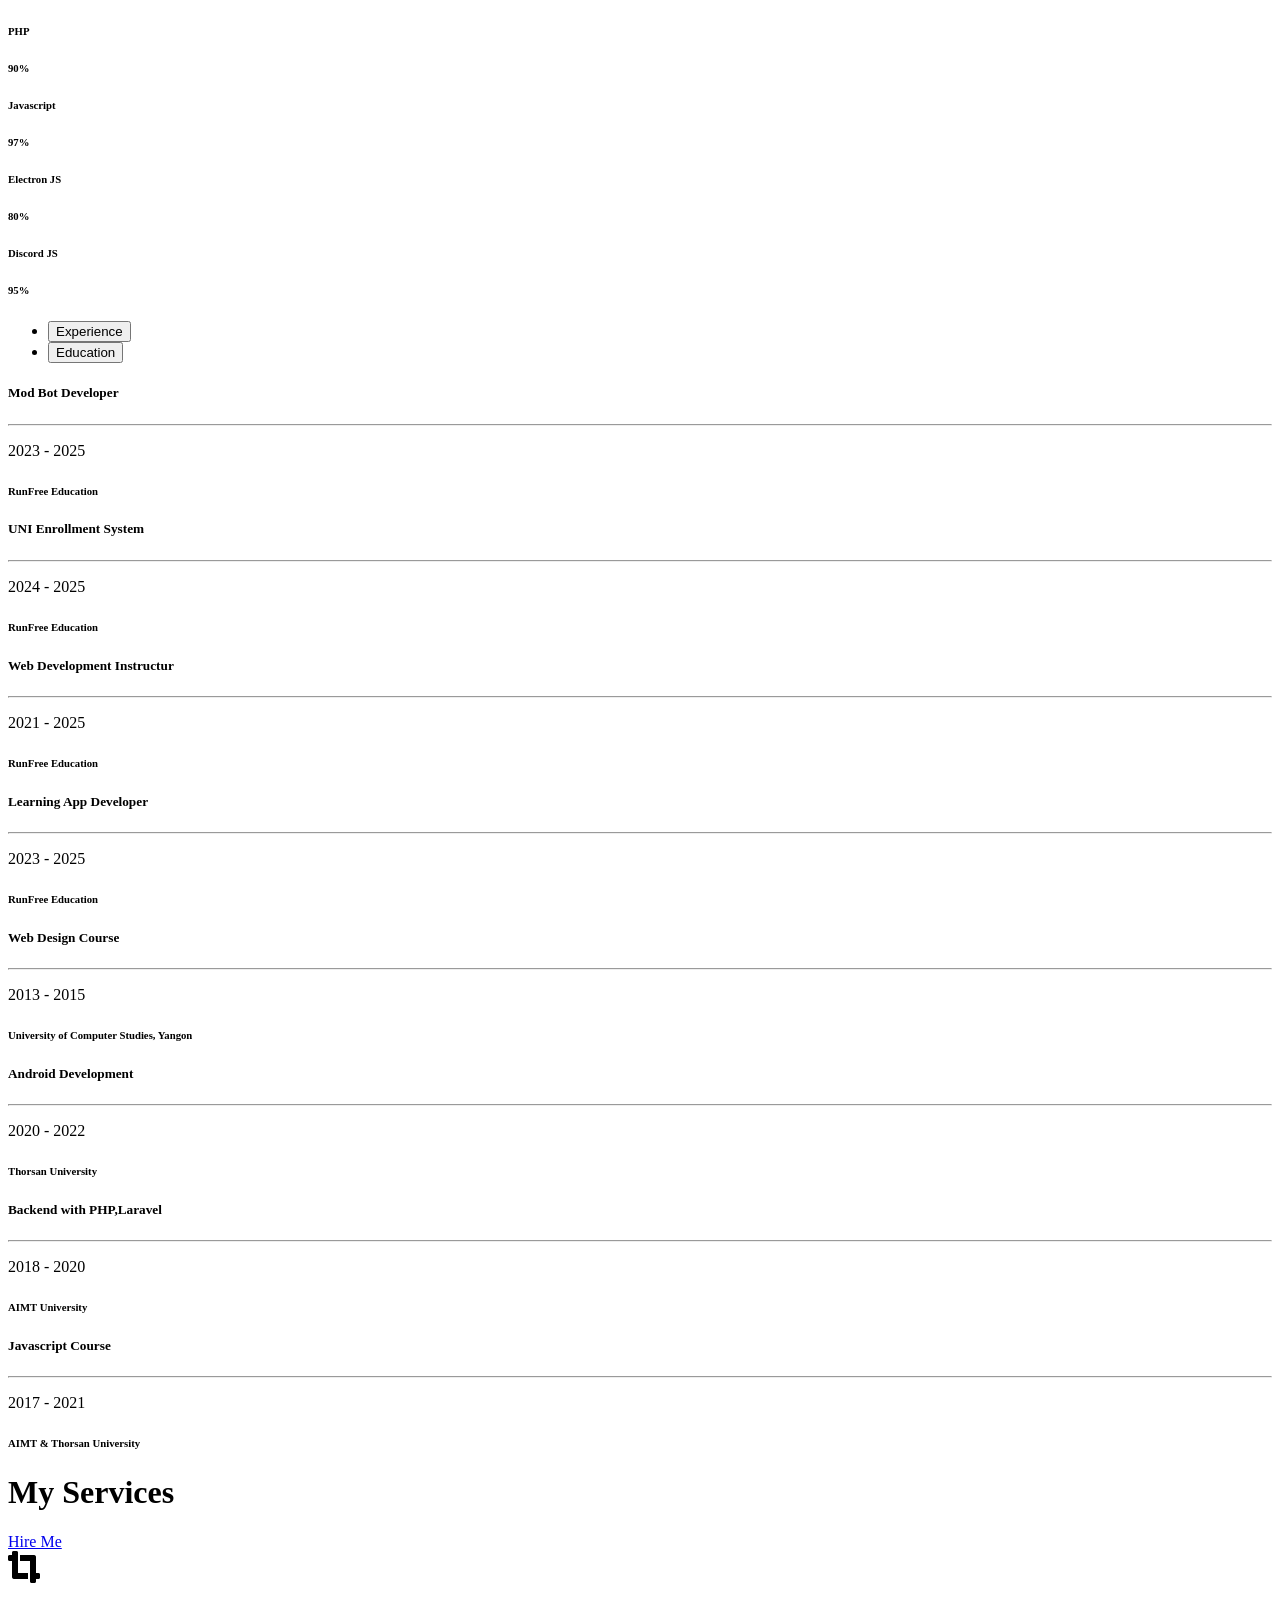
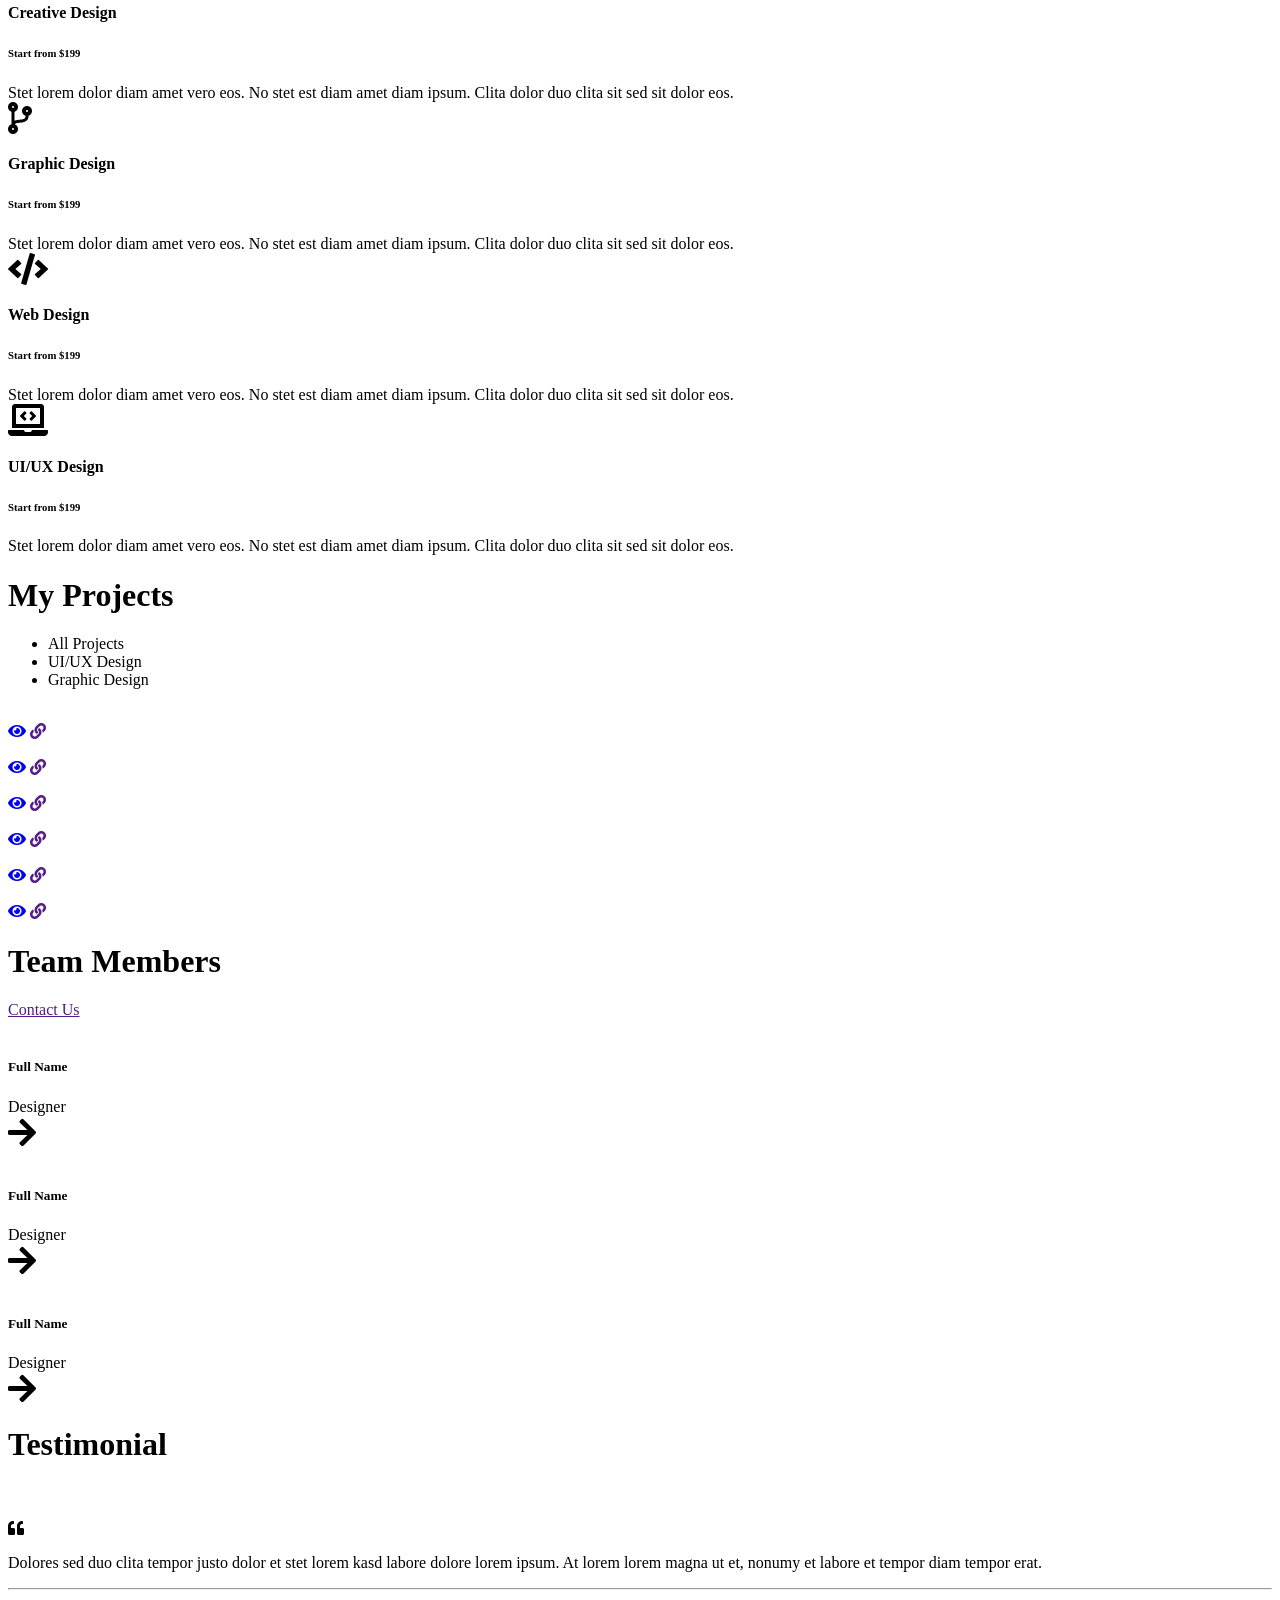
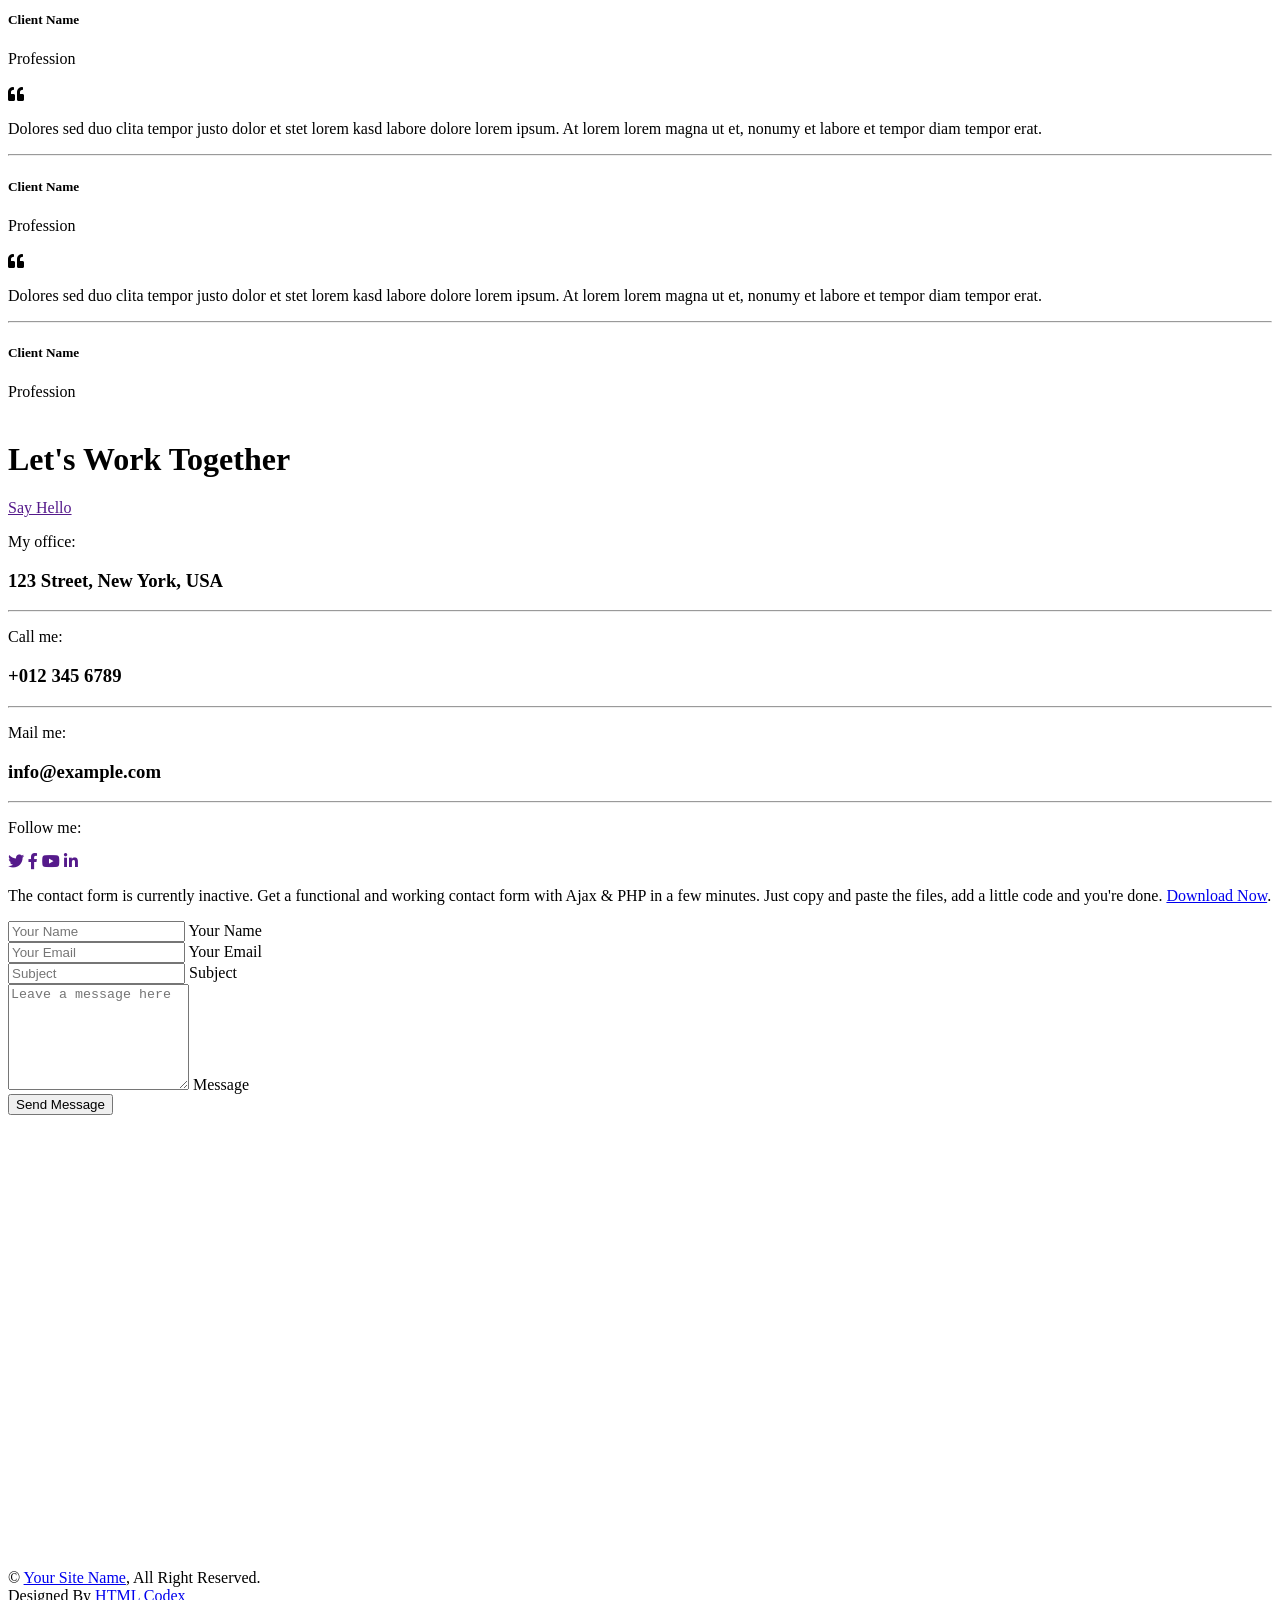
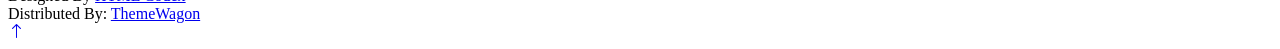
==== commit f534dd84: "sep24" ====
--- a/src/main/resources/templates/index.html
+++ b/src/main/resources/templates/index.html
@@ -3,7 +3,7 @@
 
 <head>
     <meta charset="utf-8">
-    <title>ProMan - Personal Portfolio HTML Template</title>
+    <title>Wai Yan Naung</title>
     <meta content="width=device-width, initial-scale=1.0" name="viewport">
     <meta content="" name="keywords">
     <meta content="" name="description">
@@ -45,7 +45,7 @@
     <!-- Navbar Start -->
     <nav class="navbar navbar-expand-lg bg-white navbar-light fixed-top shadow py-lg-0 px-4 px-lg-5 wow fadeIn" data-wow-delay="0.1s">
         <a href="index.html" class="navbar-brand d-block d-lg-none">
-            <h1 class="text-primary fw-bold m-0">ProMan</h1>
+            <h1 class="text-primary fw-bold m-0">WYN</h1>
         </a>
         <button type="button" class="navbar-toggler" data-bs-toggle="collapse" data-bs-target="#navbarCollapse">
             <span class="navbar-toggler-icon"></span>
@@ -58,7 +58,7 @@
                 <a href="#service" class="nav-item nav-link">Services</a>
             </div>
             <a href="index.html" class="navbar-brand bg-secondary py-3 px-4 mx-3 d-none d-lg-block">
-                <h1 class="text-primary fw-bold m-0">ProMan</h1>
+                <h1 class="text-primary fw-bold m-0">WYN</h1>
             </a>
             <div class="navbar-nav me-auto py-0">
                 <a href="#project" class="nav-item nav-link">Projects</a>
@@ -77,13 +77,13 @@
             <div class="row g-5 align-items-center">
                 <div class="col-lg-6 py-6 pb-0 pt-lg-0">
                     <h3 class="text-primary mb-3">I'm</h3>
-                    <h1 class="display-3 mb-3">Kate Winslet</h1>
+                    <h1 class="display-3 mb-3">Wai Yan Naung</h1>
                     <h2 class="typed-text-output d-inline"></h2>
-                    <div class="typed-text d-none">Web Designer, Web Developer, Front End Developer, Apps Designer, Apps Developer</div>
+                    <div class="typed-text d-none">Web Designer, Web Developer, Backend Developer, Apps Developer</div>
                     <div class="d-flex align-items-center pt-5">
-                        <a href="" class="btn btn-primary py-3 px-4 me-5">Download CV</a>
+                        <a href="https://waiyannaung.com/" class="btn btn-primary py-3 px-4 me-5">Download CV</a>
                         <button type="button" class="btn-play" data-bs-toggle="modal"
-                            data-src="https://www.youtube.com/embed/DWRcNpR6Kdc" data-bs-target="#videoModal">
+                            data-src="" data-bs-target="#videoModal">
                             <span></span>
                         </button>
                         <h5 class="ms-4 mb-0 d-none d-sm-block">Play Video</h5>
@@ -126,10 +126,10 @@
                 <div class="col-lg-6 wow fadeInUp" data-wow-delay="0.1s">
                     <div class="d-flex align-items-center mb-5">
                         <div class="years flex-shrink-0 text-center me-4">
-                            <h1 class="display-1 mb-0">15</h1>
+                            <h1 class="display-1 mb-0">10</h1>
                             <h5 class="mb-0">Years</h5>
                         </div>
-                        <h3 class="lh-base mb-0">of working experience as a web designer & developer</h3>
+                        <h3 class="lh-base mb-0">of working experience as a web & app developer</h3>
                     </div>
                     <p class="mb-4">Stet no et lorem dolor et diam, amet duo ut dolore vero eos. No stet est diam rebum amet diam ipsum. Clita clita labore, dolor duo nonumy clita sit at, sed sit sanctus dolor eos.</p>
                     <p class="mb-3"><i class="far fa-check-circle text-primary me-3"></i>Afordable Prices</p>
@@ -176,19 +176,19 @@
                             <div class="skill mb-4">
                                 <div class="d-flex justify-content-between">
                                     <h6 class="font-weight-bold">HTML</h6>
-                                    <h6 class="font-weight-bold">95%</h6>
+                                    <h6 class="font-weight-bold">90%</h6>
                                 </div>
                                 <div class="progress">
-                                    <div class="progress-bar bg-primary" role="progressbar" aria-valuenow="95" aria-valuemin="0" aria-valuemax="100"></div>
+                                    <div class="progress-bar bg-primary" role="progressbar" aria-valuenow="90" aria-valuemin="0" aria-valuemax="100"></div>
                                 </div>
                             </div>
                             <div class="skill mb-4">
                                 <div class="d-flex justify-content-between">
                                     <h6 class="font-weight-bold">CSS</h6>
-                                    <h6 class="font-weight-bold">85%</h6>
+                                    <h6 class="font-weight-bold">80%</h6>
                                 </div>
                                 <div class="progress">
-                                    <div class="progress-bar bg-warning" role="progressbar" aria-valuenow="85" aria-valuemin="0" aria-valuemax="100"></div>
+                                    <div class="progress-bar bg-warning" role="progressbar" aria-valuenow="80" aria-valuemin="0" aria-valuemax="100"></div>
                                 </div>
                             </div>
                             <div class="skill mb-4">
@@ -205,28 +205,28 @@
                             <div class="skill mb-4">
                                 <div class="d-flex justify-content-between">
                                     <h6 class="font-weight-bold">Javascript</h6>
-                                    <h6 class="font-weight-bold">90%</h6>
+                                    <h6 class="font-weight-bold">97%</h6>
                                 </div>
                                 <div class="progress">
-                                    <div class="progress-bar bg-danger" role="progressbar" aria-valuenow="90" aria-valuemin="0" aria-valuemax="100"></div>
+                                    <div class="progress-bar bg-danger" role="progressbar" aria-valuenow="97" aria-valuemin="0" aria-valuemax="100"></div>
                                 </div>
                             </div>
                             <div class="skill mb-4">
                                 <div class="d-flex justify-content-between">
-                                    <h6 class="font-weight-bold">Angular JS</h6>
-                                    <h6 class="font-weight-bold">95%</h6>
+                                    <h6 class="font-weight-bold">Electron JS</h6>
+                                    <h6 class="font-weight-bold">80%</h6>
                                 </div>
                                 <div class="progress">
-                                    <div class="progress-bar bg-dark" role="progressbar" aria-valuenow="95" aria-valuemin="0" aria-valuemax="100"></div>
+                                    <div class="progress-bar bg-dark" role="progressbar" aria-valuenow="80" aria-valuemin="0" aria-valuemax="100"></div>
                                 </div>
                             </div>
                             <div class="skill mb-4">
                                 <div class="d-flex justify-content-between">
-                                    <h6 class="font-weight-bold">Wordpress</h6>
-                                    <h6 class="font-weight-bold">85%</h6>
+                                    <h6 class="font-weight-bold">Discord JS</h6>
+                                    <h6 class="font-weight-bold">95%</h6>
                                 </div>
                                 <div class="progress">
-                                    <div class="progress-bar bg-info" role="progressbar" aria-valuenow="85" aria-valuemin="0" aria-valuemax="100"></div>
+                                    <div class="progress-bar bg-info" role="progressbar" aria-valuenow="95" aria-valuemin="0" aria-valuemax="100"></div>
                                 </div>
                             </div>
                         </div>
@@ -245,56 +245,56 @@
                         <div id="tab-1" class="tab-pane fade show p-0 active">
                             <div class="row gy-5 gx-4">
                                 <div class="col-sm-6">
-                                    <h5>UI Designer</h5>
-                                    <hr class="text-primary my-2">
-                                    <p class="text-primary mb-1">2000 - 2045</p>
-                                    <h6 class="mb-0">Apex Software Inc</h6>
-                                </div>
-                                <div class="col-sm-6">
-                                    <h5>Product Designer</h5>
-                                    <hr class="text-primary my-2">
-                                    <p class="text-primary mb-1">2000 - 2045</p>
-                                    <h6 class="mb-0">Apex Software Inc</h6>
-                                </div>
-                                <div class="col-sm-6">
-                                    <h5>Web Designer</h5>
-                                    <hr class="text-primary my-2">
-                                    <p class="text-primary mb-1">2000 - 2045</p>
-                                    <h6 class="mb-0">Apex Software Inc</h6>
-                                </div>
-                                <div class="col-sm-6">
-                                    <h5>Apps Designer</h5>
-                                    <hr class="text-primary my-2">
-                                    <p class="text-primary mb-1">2000 - 2045</p>
-                                    <h6 class="mb-0">Apex Software Inc</h6>
+                                    <h5>Mod Bot Developer</h5>
+                                    <hr class="text-primary my-2">
+                                    <p class="text-primary mb-1">2023 - 2025</p>
+                                    <h6 class="mb-0">RunFree Education</h6>
+                                </div>
+                                <div class="col-sm-6">
+                                    <h5>UNI Enrollment System</h5>
+                                    <hr class="text-primary my-2">
+                                    <p class="text-primary mb-1">2024 - 2025</p>
+                                    <h6 class="mb-0">RunFree Education</h6>
+                                </div>
+                                <div class="col-sm-6">
+                                    <h5>Web Development Instructur</h5>
+                                    <hr class="text-primary my-2">
+                                    <p class="text-primary mb-1">2021 - 2025</p>
+                                    <h6 class="mb-0">RunFree Education</h6>
+                                </div>
+                                <div class="col-sm-6">
+                                    <h5>Learning App Developer</h5>
+                                    <hr class="text-primary my-2">
+                                    <p class="text-primary mb-1">2023 - 2025</p>
+                                    <h6 class="mb-0">RunFree Education</h6>
                                 </div>
                             </div>
                         </div>
                         <div id="tab-2" class="tab-pane fade show p-0">
                             <div class="row gy-5 gx-4">
                                 <div class="col-sm-6">
-                                    <h5>UI Design Course</h5>
-                                    <hr class="text-primary my-2">
-                                    <p class="text-primary mb-1">2000 - 2045</p>
-                                    <h6 class="mb-0">Cambridge University</h6>
-                                </div>
-                                <div class="col-sm-6">
-                                    <h5>IOS Development</h5>
-                                    <hr class="text-primary my-2">
-                                    <p class="text-primary mb-1">2000 - 2045</p>
-                                    <h6 class="mb-0">Cambridge University</h6>
-                                </div>
-                                <div class="col-sm-6">
-                                    <h5>Web Design</h5>
-                                    <hr class="text-primary my-2">
-                                    <p class="text-primary mb-1">2000 - 2045</p>
-                                    <h6 class="mb-0">Cambridge University</h6>
-                                </div>
-                                <div class="col-sm-6">
-                                    <h5>Apps Design</h5>
-                                    <hr class="text-primary my-2">
-                                    <p class="text-primary mb-1">2000 - 2045</p>
-                                    <h6 class="mb-0">Cambridge University</h6>
+                                    <h5>Web Design Course</h5>
+                                    <hr class="text-primary my-2">
+                                    <p class="text-primary mb-1">2013 - 2015</p>
+                                    <h6 class="mb-0">University of Computer Studies, Yangon</h6>
+                                </div>
+                                <div class="col-sm-6">
+                                    <h5>Android Development</h5>
+                                    <hr class="text-primary my-2">
+                                    <p class="text-primary mb-1">2020 - 2022</p>
+                                    <h6 class="mb-0">Thorsan University</h6>
+                                </div>
+                                <div class="col-sm-6">
+                                    <h5>Backend with PHP,Laravel</h5>
+                                    <hr class="text-primary my-2">
+                                    <p class="text-primary mb-1">2018 - 2020</p>
+                                    <h6 class="mb-0">AIMT University</h6>
+                                </div>
+                                <div class="col-sm-6">
+                                    <h5>Javascript Course</h5>
+                                    <hr class="text-primary my-2">
+                                    <p class="text-primary mb-1">2017 - 2021</p>
+                                    <h6 class="mb-0">AIMT & Thorsan University</h6>
                                 </div>
                             </div>
                         </div>
@@ -314,7 +314,7 @@
                     <h1 class="display-5 mb-0">My Services</h1>
                 </div>
                 <div class="col-lg-6 text-lg-end">
-                    <a class="btn btn-primary py-3 px-5" href="">Hire Me</a>
+                    <a class="btn btn-primary py-3 px-5" href="https://waiyannaung.com/hire-me">Hire Me</a>
                 </div>
             </div>
             <div class="row g-4">
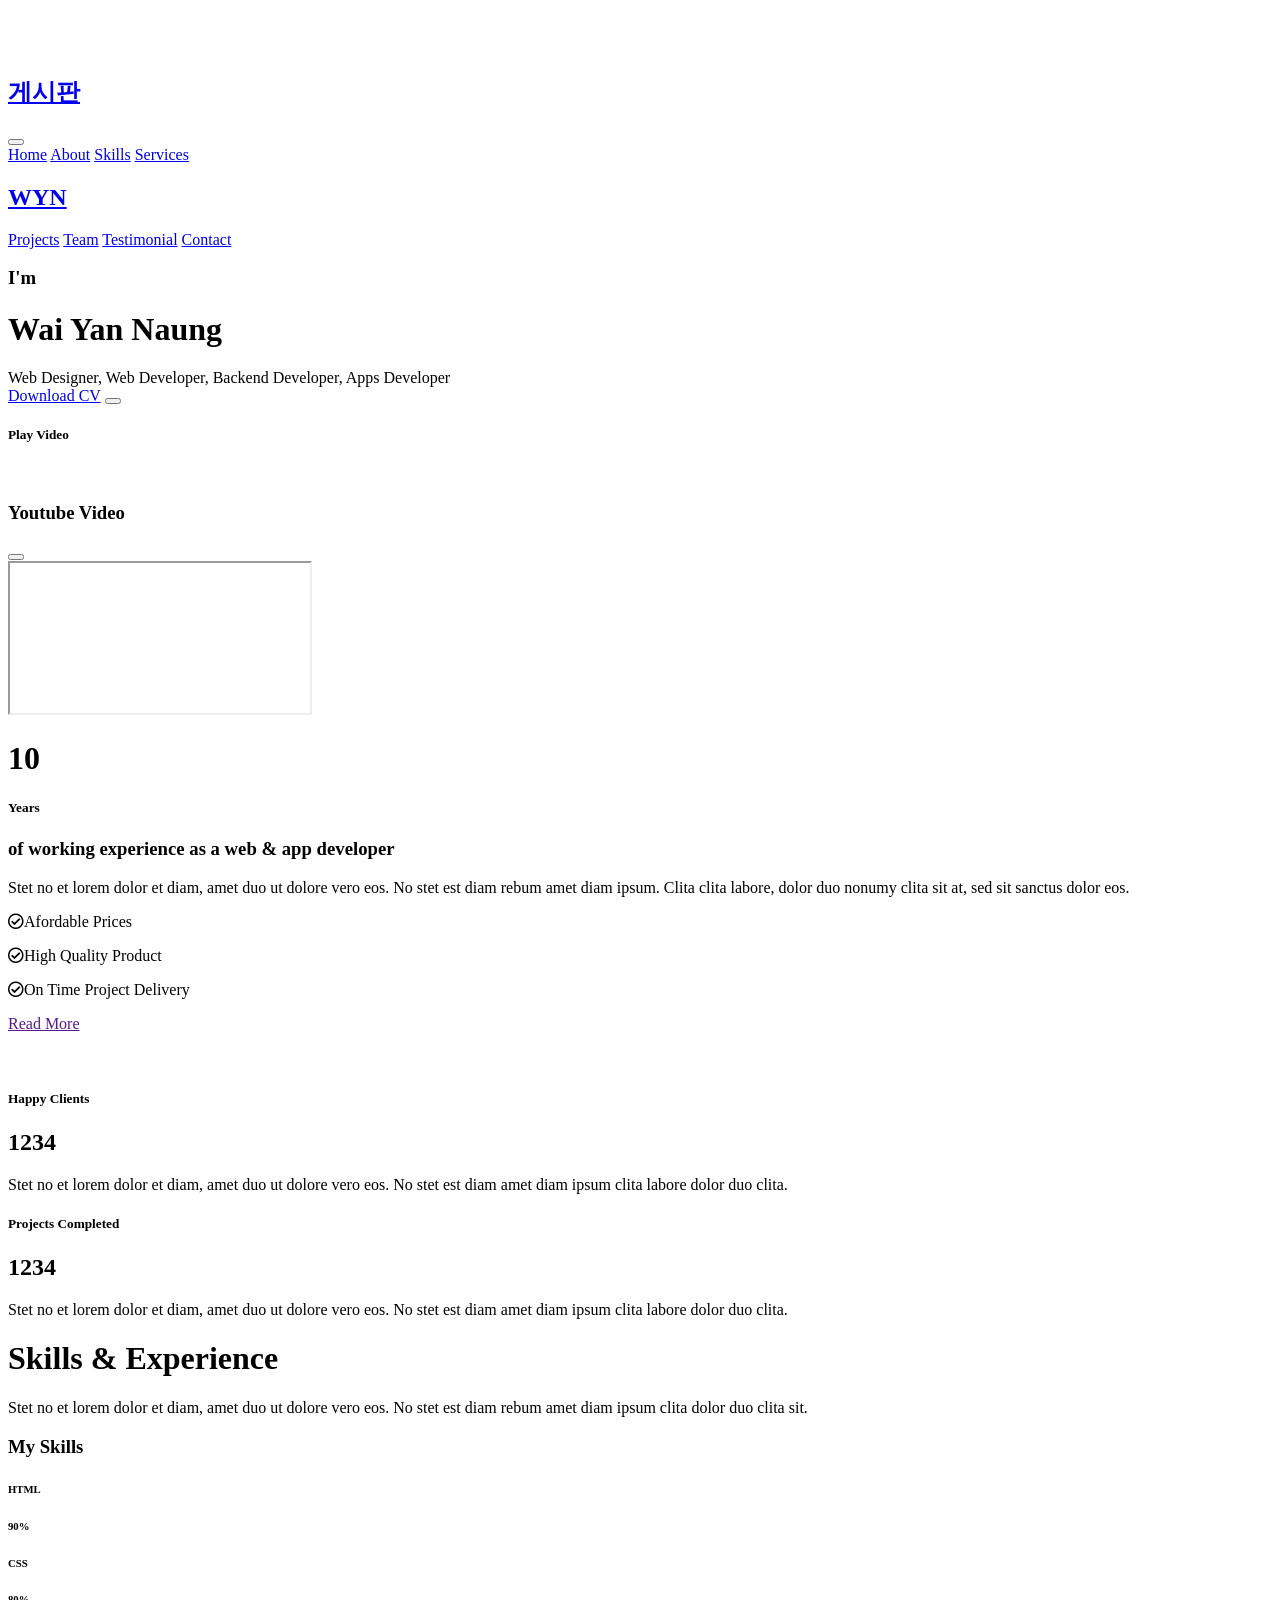
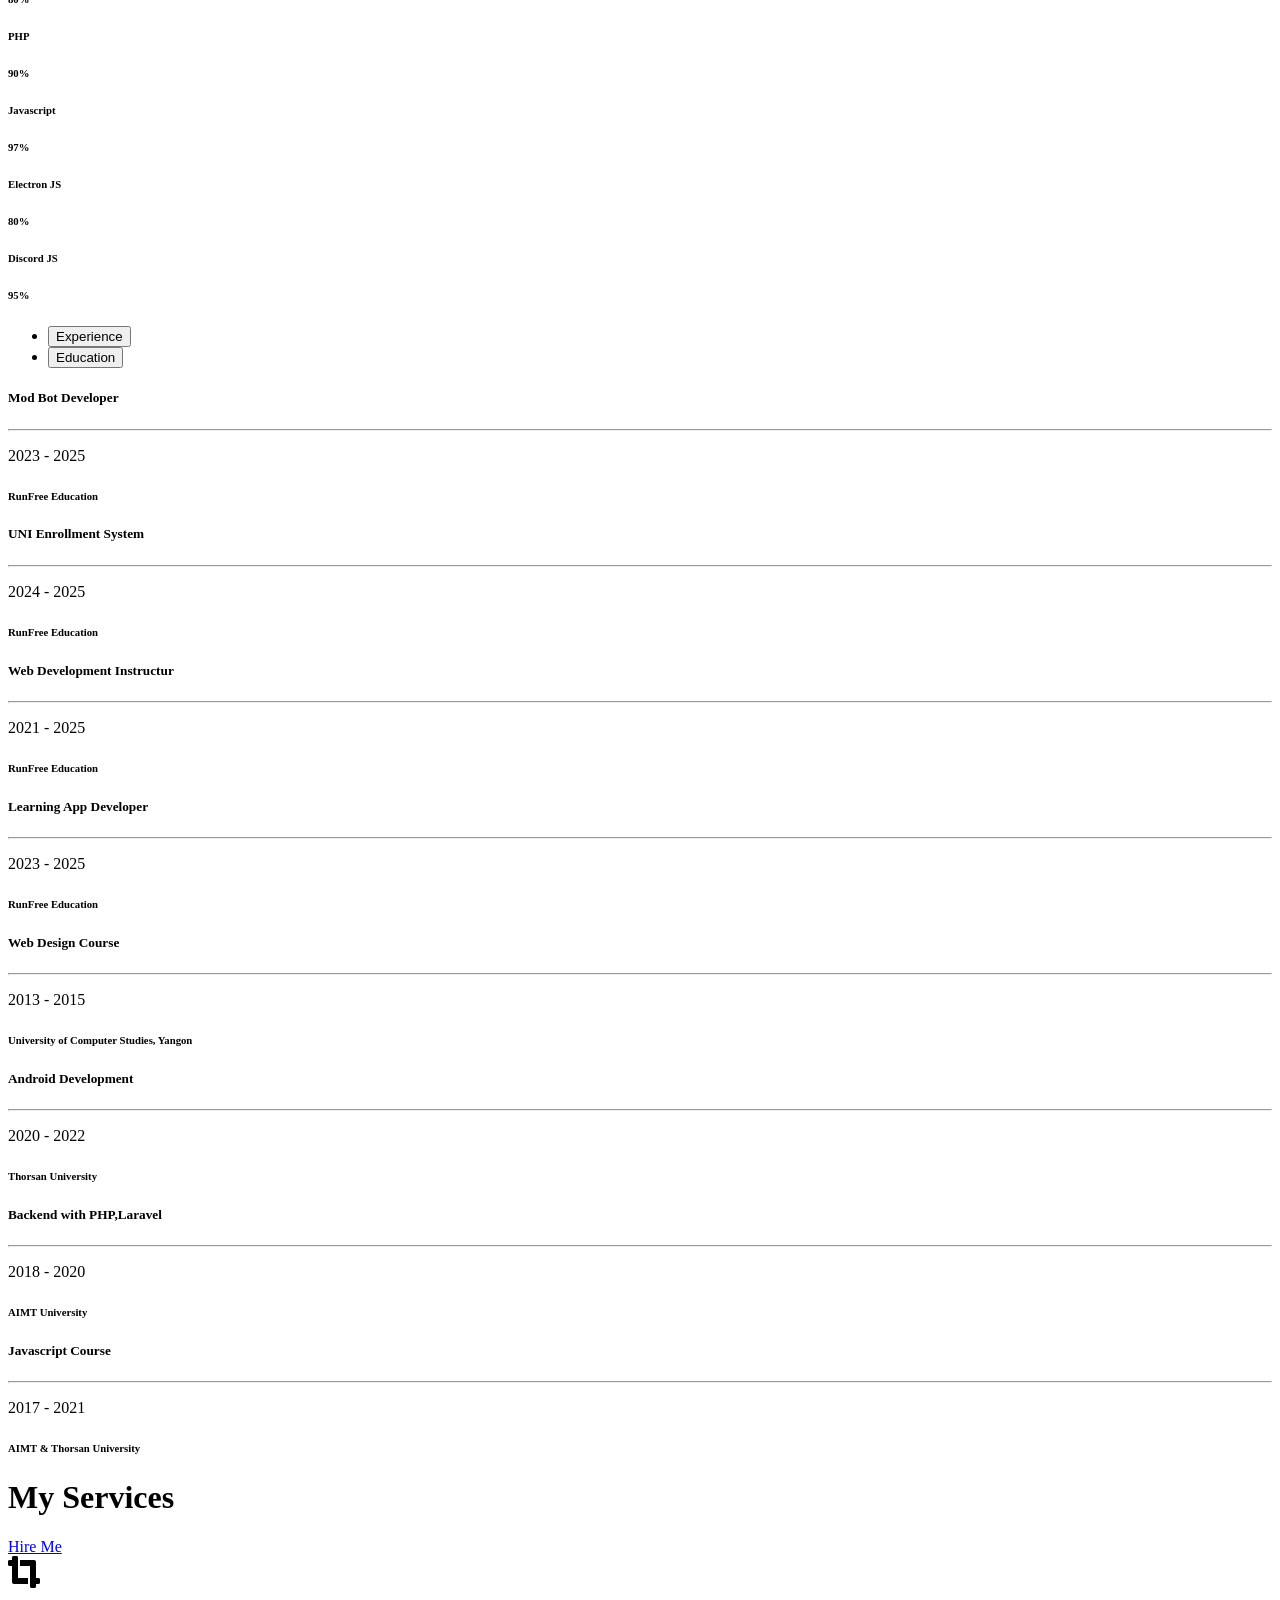
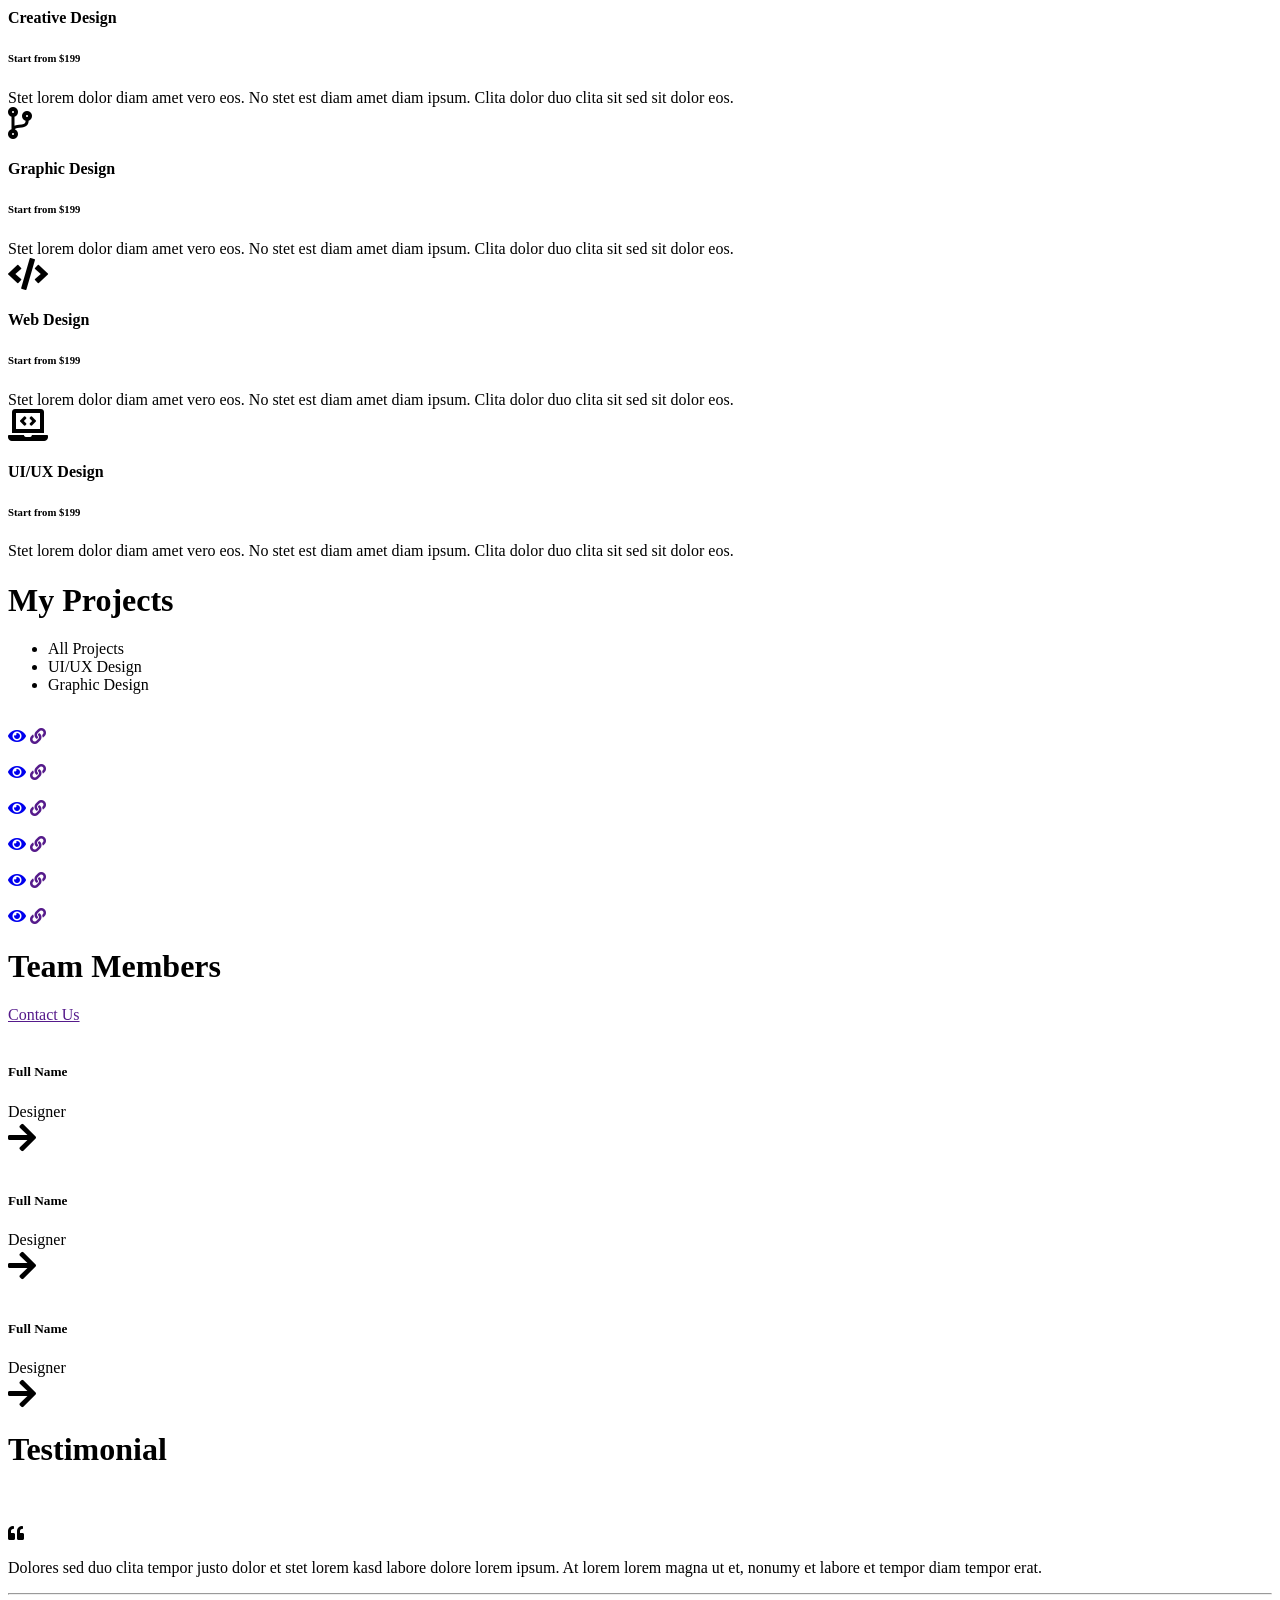
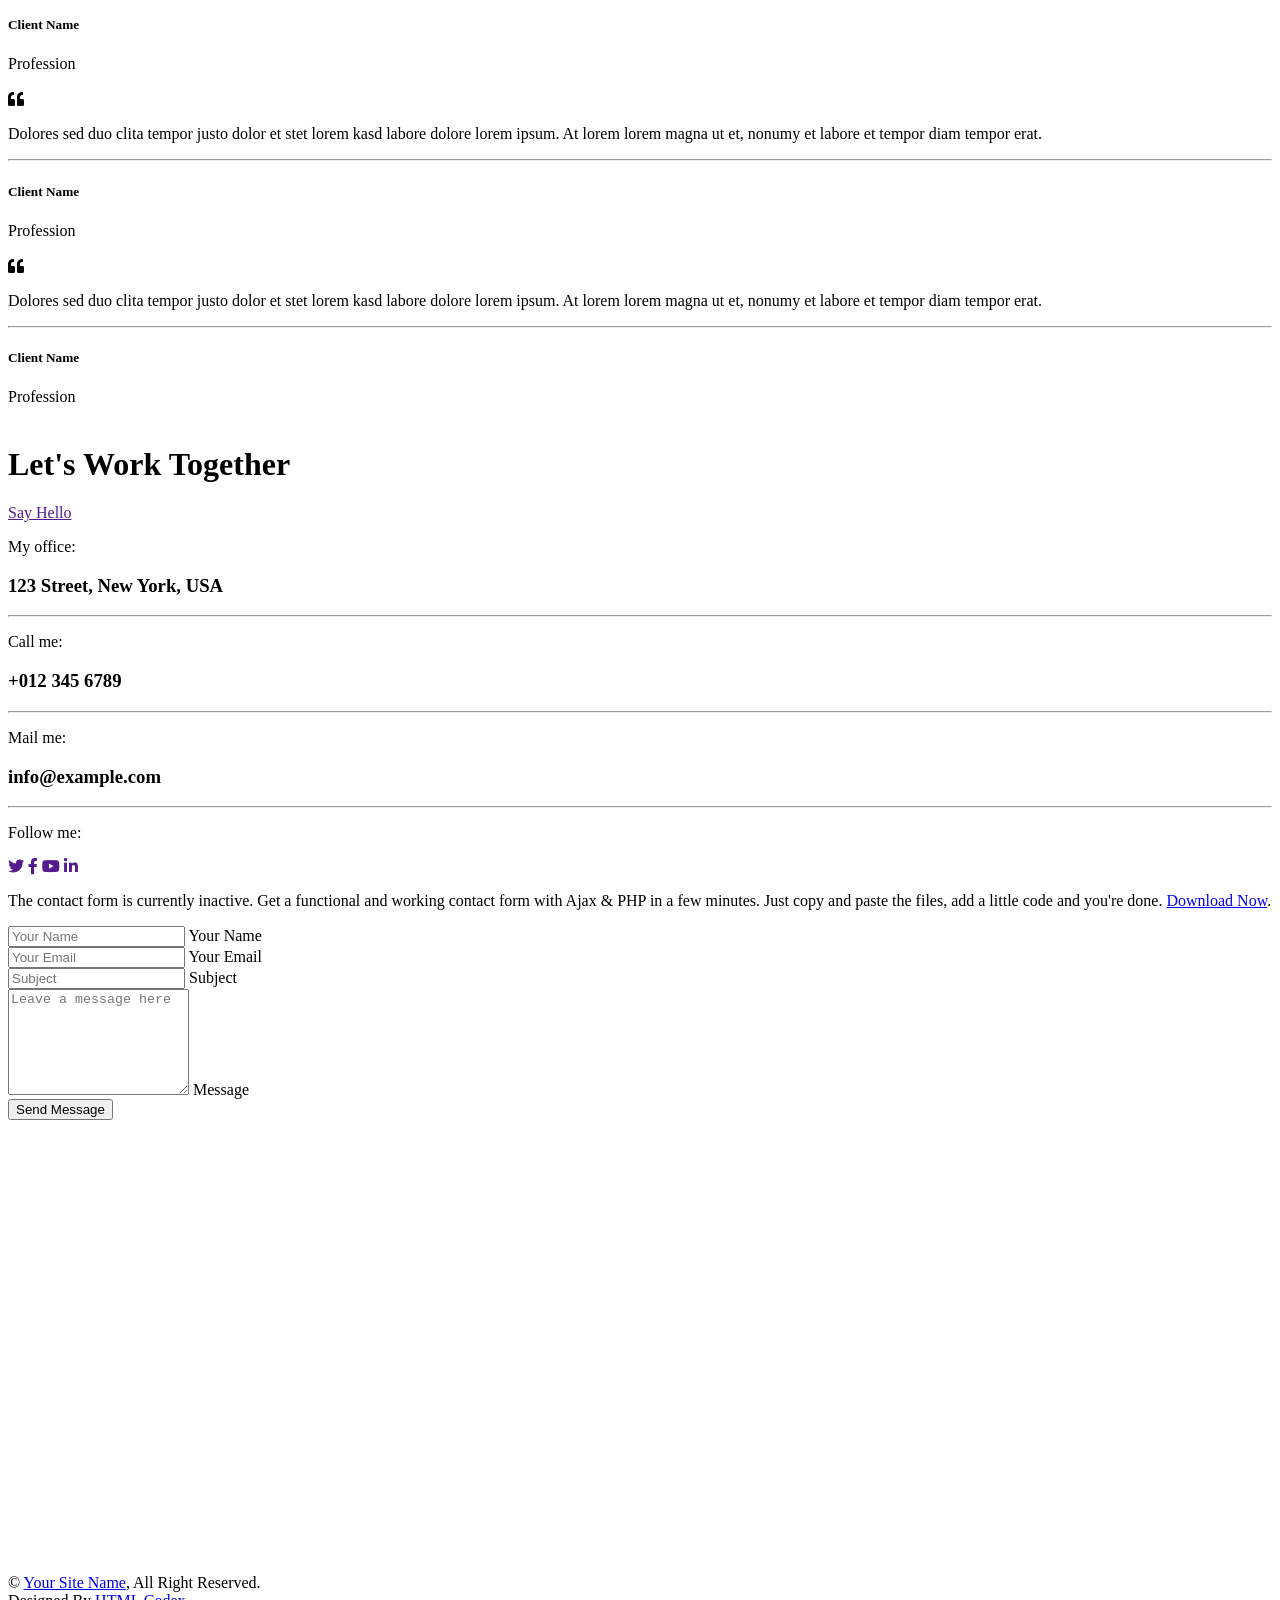
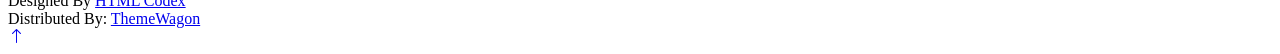
==== commit 0b80317f: "10-1 1" ====
--- a/src/main/resources/templates/index.html
+++ b/src/main/resources/templates/index.html
@@ -1,678 +1,1005 @@
 <!DOCTYPE html>
 <html lang="en">
-
-<head>
-    <meta charset="utf-8">
+  <head>
+    <meta charset="utf-8" />
     <title>Wai Yan Naung</title>
-    <meta content="width=device-width, initial-scale=1.0" name="viewport">
-    <meta content="" name="keywords">
-    <meta content="" name="description">
+    <meta content="width=device-width, initial-scale=1.0" name="viewport" />
+    <meta content="" name="keywords" />
+    <meta content="" name="description" />
 
     <!-- Favicon -->
-    <link href="img/favicon.ico" rel="icon">
+    <link href="img/favicon.ico" rel="icon" />
 
     <!-- Google Web Fonts -->
-    <link rel="preconnect" href="https://fonts.googleapis.com">
-    <link rel="preconnect" href="https://fonts.gstatic.com" crossorigin>
-    <link href="https://fonts.googleapis.com/css2?family=Open+Sans:wght@400;500;600;700;800&display=swap" rel="stylesheet"> 
+    <link rel="preconnect" href="https://fonts.googleapis.com" />
+    <link rel="preconnect" href="https://fonts.gstatic.com" crossorigin />
+    <link
+      href="https://fonts.googleapis.com/css2?family=Open+Sans:wght@400;500;600;700;800&display=swap"
+      rel="stylesheet"
+    />
 
     <!-- Icon Font Stylesheet -->
-    <link href="https://cdnjs.cloudflare.com/ajax/libs/font-awesome/5.10.0/css/all.min.css" rel="stylesheet">
-    <link href="https://cdn.jsdelivr.net/npm/bootstrap-icons@1.4.1/font/bootstrap-icons.css" rel="stylesheet">
+    <link
+      href="https://cdnjs.cloudflare.com/ajax/libs/font-awesome/5.10.0/css/all.min.css"
+      rel="stylesheet"
+    />
+    <link
+      href="https://cdn.jsdelivr.net/npm/bootstrap-icons@1.4.1/font/bootstrap-icons.css"
+      rel="stylesheet"
+    />
 
     <!-- Libraries Stylesheet -->
-    <link href="lib/animate/animate.min.css" rel="stylesheet">
-    <link href="lib/lightbox/css/lightbox.min.css" rel="stylesheet">
-    <link href="lib/owlcarousel/assets/owl.carousel.min.css" rel="stylesheet">
+    <link href="lib/animate/animate.min.css" rel="stylesheet" />
+    <link href="lib/lightbox/css/lightbox.min.css" rel="stylesheet" />
+    <link href="lib/owlcarousel/assets/owl.carousel.min.css" rel="stylesheet" />
 
     <!-- Customized Bootstrap Stylesheet -->
-    <link href="css/bootstrap.min.css" rel="stylesheet">
+    <link href="css/bootstrap.min.css" rel="stylesheet" />
 
     <!-- Template Stylesheet -->
-    <link href="css/style.css" rel="stylesheet">
-</head>
-
-<body data-bs-spy="scroll" data-bs-target=".navbar" data-bs-offset="51">
+    <link href="css/style.css" rel="stylesheet" />
+  </head>
+
+  <body data-bs-spy="scroll" data-bs-target=".navbar" data-bs-offset="51">
     <!-- Spinner Start -->
-    <div id="spinner" class="show bg-white position-fixed translate-middle w-100 vh-100 top-50 start-50 d-flex align-items-center justify-content-center">
-        <div class="spinner-border text-primary" style="width: 3rem; height: 3rem;" role="status">
-            <span class="sr-only">Loading...</span>
-        </div>
+    <div
+      id="spinner"
+      class="show bg-white position-fixed translate-middle w-100 vh-100 top-50 start-50 d-flex align-items-center justify-content-center"
+    >
+      <div
+        class="spinner-border text-primary"
+        style="width: 3rem; height: 3rem"
+        role="status"
+      >
+        <span class="sr-only">Loading...</span>
+      </div>
     </div>
     <!-- Spinner End -->
 
-
     <!-- Navbar Start -->
-    <nav class="navbar navbar-expand-lg bg-white navbar-light fixed-top shadow py-lg-0 px-4 px-lg-5 wow fadeIn" data-wow-delay="0.1s">
-        <a href="index.html" class="navbar-brand d-block d-lg-none">
-            <h1 class="text-primary fw-bold m-0">WYN</h1>
+    <nav
+      class="navbar navbar-expand-lg bg-white navbar-light fixed-top shadow py-lg-0 px-4 px-lg-5 wow fadeIn"
+      data-wow-delay="0.1s"
+    >
+      <a
+        href="/article_list"
+        class="navbar-brand bg-secondary py-3 px-4 mx-3 d-none d-lg-block"
+        target="_blank"
+      >
+        <h1 class="text-primary fw-bold m-0">게시판</h1>
+      </a>
+      <button
+        type="button"
+        class="navbar-toggler"
+        data-bs-toggle="collapse"
+        data-bs-target="#navbarCollapse"
+      >
+        <span class="navbar-toggler-icon"></span>
+      </button>
+      <div
+        class="collapse navbar-collapse justify-content-between py-4 py-lg-0"
+        id="navbarCollapse"
+      >
+        <div class="navbar-nav ms-auto py-0">
+          <a href="#home" class="nav-item nav-link active">Home</a>
+          <a href="#about" class="nav-item nav-link">About</a>
+          <a href="#skill" class="nav-item nav-link">Skills</a>
+          <a href="#service" class="nav-item nav-link">Services</a>
+        </div>
+        <a
+          href="index.html"
+          class="navbar-brand bg-secondary py-3 px-4 mx-3 d-none d-lg-block"
+        >
+          <h1 class="text-primary fw-bold m-0">WYN</h1>
         </a>
-        <button type="button" class="navbar-toggler" data-bs-toggle="collapse" data-bs-target="#navbarCollapse">
-            <span class="navbar-toggler-icon"></span>
-        </button>
-        <div class="collapse navbar-collapse justify-content-between py-4 py-lg-0" id="navbarCollapse">
-            <div class="navbar-nav ms-auto py-0">
-                <a href="#home" class="nav-item nav-link active">Home</a>
-                <a href="#about" class="nav-item nav-link">About</a>
-                <a href="#skill" class="nav-item nav-link">Skills</a>
-                <a href="#service" class="nav-item nav-link">Services</a>
-            </div>
-            <a href="index.html" class="navbar-brand bg-secondary py-3 px-4 mx-3 d-none d-lg-block">
-                <h1 class="text-primary fw-bold m-0">WYN</h1>
-            </a>
-            <div class="navbar-nav me-auto py-0">
-                <a href="#project" class="nav-item nav-link">Projects</a>
-                <a href="#team" class="nav-item nav-link">Team</a>
-                <a href="#testimonial" class="nav-item nav-link">Testimonial</a>
-                <a href="#contact" class="nav-item nav-link">Contact</a>
-            </div>
-        </div>
+        <div class="navbar-nav me-auto py-0">
+          <a href="#project" class="nav-item nav-link">Projects</a>
+          <a href="#team" class="nav-item nav-link">Team</a>
+          <a href="#testimonial" class="nav-item nav-link">Testimonial</a>
+          <a href="#contact" class="nav-item nav-link">Contact</a>
+        </div>
+      </div>
     </nav>
     <!-- Navbar End -->
 
-
     <!-- Header Start -->
     <div class="container-fluid bg-light my-6 mt-0" id="home">
-        <div class="container">
-            <div class="row g-5 align-items-center">
-                <div class="col-lg-6 py-6 pb-0 pt-lg-0">
-                    <h3 class="text-primary mb-3">I'm</h3>
-                    <h1 class="display-3 mb-3">Wai Yan Naung</h1>
-                    <h2 class="typed-text-output d-inline"></h2>
-                    <div class="typed-text d-none">Web Designer, Web Developer, Backend Developer, Apps Developer</div>
-                    <div class="d-flex align-items-center pt-5">
-                        <a href="https://waiyannaung.com/" class="btn btn-primary py-3 px-4 me-5">Download CV</a>
-                        <button type="button" class="btn-play" data-bs-toggle="modal"
-                            data-src="" data-bs-target="#videoModal">
-                            <span></span>
-                        </button>
-                        <h5 class="ms-4 mb-0 d-none d-sm-block">Play Video</h5>
-                    </div>
-                </div>
-                <div class="col-lg-6">
-                    <img class="img-fluid" src="img/profile.png" alt="">
-                </div>
-            </div>
-        </div>
+      <div class="container">
+        <div class="row g-5 align-items-center">
+          <div class="col-lg-6 py-6 pb-0 pt-lg-0">
+            <h3 class="text-primary mb-3">I'm</h3>
+            <h1 class="display-3 mb-3">Wai Yan Naung</h1>
+            <h2 class="typed-text-output d-inline"></h2>
+            <div class="typed-text d-none">
+              Web Designer, Web Developer, Backend Developer, Apps Developer
+            </div>
+            <div class="d-flex align-items-center pt-5">
+              <a
+                href="https://waiyannaung.com/"
+                class="btn btn-primary py-3 px-4 me-5"
+                >Download CV</a
+              >
+              <button
+                type="button"
+                class="btn-play"
+                data-bs-toggle="modal"
+                data-src=""
+                data-bs-target="#videoModal"
+              >
+                <span></span>
+              </button>
+              <h5 class="ms-4 mb-0 d-none d-sm-block">Play Video</h5>
+            </div>
+          </div>
+          <div class="col-lg-6">
+            <img class="img-fluid" src="img/profile.png" alt="" />
+          </div>
+        </div>
+      </div>
     </div>
     <!-- Header End -->
 
-
     <!-- Video Modal Start -->
-    <div class="modal modal-video fade" id="videoModal" tabindex="-1" aria-labelledby="exampleModalLabel" aria-hidden="true">
-        <div class="modal-dialog">
-            <div class="modal-content rounded-0">
-                <div class="modal-header">
-                    <h3 class="modal-title" id="exampleModalLabel">Youtube Video</h3>
-                    <button type="button" class="btn-close" data-bs-dismiss="modal" aria-label="Close"></button>
-                </div>
-                <div class="modal-body">
-                    <!-- 16:9 aspect ratio -->
-                    <div class="ratio ratio-16x9">
-                        <iframe class="embed-responsive-item" src="" id="video" allowfullscreen allowscriptaccess="always"
-                            allow="autoplay"></iframe>
-                    </div>
-                </div>
-            </div>
-        </div>
+    <div
+      class="modal modal-video fade"
+      id="videoModal"
+      tabindex="-1"
+      aria-labelledby="exampleModalLabel"
+      aria-hidden="true"
+    >
+      <div class="modal-dialog">
+        <div class="modal-content rounded-0">
+          <div class="modal-header">
+            <h3 class="modal-title" id="exampleModalLabel">Youtube Video</h3>
+            <button
+              type="button"
+              class="btn-close"
+              data-bs-dismiss="modal"
+              aria-label="Close"
+            ></button>
+          </div>
+          <div class="modal-body">
+            <!-- 16:9 aspect ratio -->
+            <div class="ratio ratio-16x9">
+              <iframe
+                class="embed-responsive-item"
+                src=""
+                id="video"
+                allowfullscreen
+                allowscriptaccess="always"
+                allow="autoplay"
+              ></iframe>
+            </div>
+          </div>
+        </div>
+      </div>
     </div>
     <!-- Video Modal End -->
-
 
     <!-- About Start -->
     <div class="container-xxl py-6" id="about">
-        <div class="container">
-            <div class="row g-5">
-                <div class="col-lg-6 wow fadeInUp" data-wow-delay="0.1s">
-                    <div class="d-flex align-items-center mb-5">
-                        <div class="years flex-shrink-0 text-center me-4">
-                            <h1 class="display-1 mb-0">10</h1>
-                            <h5 class="mb-0">Years</h5>
-                        </div>
-                        <h3 class="lh-base mb-0">of working experience as a web & app developer</h3>
-                    </div>
-                    <p class="mb-4">Stet no et lorem dolor et diam, amet duo ut dolore vero eos. No stet est diam rebum amet diam ipsum. Clita clita labore, dolor duo nonumy clita sit at, sed sit sanctus dolor eos.</p>
-                    <p class="mb-3"><i class="far fa-check-circle text-primary me-3"></i>Afordable Prices</p>
-                    <p class="mb-3"><i class="far fa-check-circle text-primary me-3"></i>High Quality Product</p>
-                    <p class="mb-3"><i class="far fa-check-circle text-primary me-3"></i>On Time Project Delivery</p>
-                    <a class="btn btn-primary py-3 px-5 mt-3" href="">Read More</a>
-                </div>
-                <div class="col-lg-6 wow fadeInUp" data-wow-delay="0.5s">
-                    <div class="row g-3 mb-4">
-                        <div class="col-sm-6">
-                            <img class="img-fluid rounded" src="img/about-1.jpg" alt="">
-                        </div>
-                        <div class="col-sm-6">
-                            <img class="img-fluid rounded" src="img/about-2.jpg" alt="">
-                        </div>
-                    </div>
-                    <div class="d-flex align-items-center mb-3">
-                        <h5 class="border-end pe-3 me-3 mb-0">Happy Clients</h5>
-                        <h2 class="text-primary fw-bold mb-0" data-toggle="counter-up">1234</h2>
-                    </div>
-                    <p class="mb-4">Stet no et lorem dolor et diam, amet duo ut dolore vero eos. No stet est diam amet diam ipsum clita labore dolor duo clita.</p>
-                    <div class="d-flex align-items-center mb-3">
-                        <h5 class="border-end pe-3 me-3 mb-0">Projects Completed</h5>
-                        <h2 class="text-primary fw-bold mb-0" data-toggle="counter-up">1234</h2>
-                    </div>
-                    <p class="mb-0">Stet no et lorem dolor et diam, amet duo ut dolore vero eos. No stet est diam amet diam ipsum clita labore dolor duo clita.</p>
-                </div>
-            </div>
-        </div>
+      <div class="container">
+        <div class="row g-5">
+          <div class="col-lg-6 wow fadeInUp" data-wow-delay="0.1s">
+            <div class="d-flex align-items-center mb-5">
+              <div class="years flex-shrink-0 text-center me-4">
+                <h1 class="display-1 mb-0">10</h1>
+                <h5 class="mb-0">Years</h5>
+              </div>
+              <h3 class="lh-base mb-0">
+                of working experience as a web & app developer
+              </h3>
+            </div>
+            <p class="mb-4">
+              Stet no et lorem dolor et diam, amet duo ut dolore vero eos. No
+              stet est diam rebum amet diam ipsum. Clita clita labore, dolor duo
+              nonumy clita sit at, sed sit sanctus dolor eos.
+            </p>
+            <p class="mb-3">
+              <i class="far fa-check-circle text-primary me-3"></i>Afordable
+              Prices
+            </p>
+            <p class="mb-3">
+              <i class="far fa-check-circle text-primary me-3"></i>High Quality
+              Product
+            </p>
+            <p class="mb-3">
+              <i class="far fa-check-circle text-primary me-3"></i>On Time
+              Project Delivery
+            </p>
+            <a class="btn btn-primary py-3 px-5 mt-3" href="">Read More</a>
+          </div>
+          <div class="col-lg-6 wow fadeInUp" data-wow-delay="0.5s">
+            <div class="row g-3 mb-4">
+              <div class="col-sm-6">
+                <img class="img-fluid rounded" src="img/about-1.jpg" alt="" />
+              </div>
+              <div class="col-sm-6">
+                <img class="img-fluid rounded" src="img/about-2.jpg" alt="" />
+              </div>
+            </div>
+            <div class="d-flex align-items-center mb-3">
+              <h5 class="border-end pe-3 me-3 mb-0">Happy Clients</h5>
+              <h2 class="text-primary fw-bold mb-0" data-toggle="counter-up">
+                1234
+              </h2>
+            </div>
+            <p class="mb-4">
+              Stet no et lorem dolor et diam, amet duo ut dolore vero eos. No
+              stet est diam amet diam ipsum clita labore dolor duo clita.
+            </p>
+            <div class="d-flex align-items-center mb-3">
+              <h5 class="border-end pe-3 me-3 mb-0">Projects Completed</h5>
+              <h2 class="text-primary fw-bold mb-0" data-toggle="counter-up">
+                1234
+              </h2>
+            </div>
+            <p class="mb-0">
+              Stet no et lorem dolor et diam, amet duo ut dolore vero eos. No
+              stet est diam amet diam ipsum clita labore dolor duo clita.
+            </p>
+          </div>
+        </div>
+      </div>
     </div>
     <!-- About End -->
-
 
     <!-- Expertise Start -->
     <div class="container-xxl py-6 pb-5" id="skill">
-        <div class="container">
-            <div class="row g-5">
-                <div class="col-lg-6 wow fadeInUp" data-wow-delay="0.1s">
-                    <h1 class="display-5 mb-5">Skills & Experience</h1>
-                    <p class="mb-4">Stet no et lorem dolor et diam, amet duo ut dolore vero eos. No stet est diam rebum amet diam ipsum clita dolor duo clita sit.</p>
-                    <h3 class="mb-4">My Skills</h3>
-                    <div class="row align-items-center">
-                        <div class="col-md-6">
-                            <div class="skill mb-4">
-                                <div class="d-flex justify-content-between">
-                                    <h6 class="font-weight-bold">HTML</h6>
-                                    <h6 class="font-weight-bold">90%</h6>
-                                </div>
-                                <div class="progress">
-                                    <div class="progress-bar bg-primary" role="progressbar" aria-valuenow="90" aria-valuemin="0" aria-valuemax="100"></div>
-                                </div>
-                            </div>
-                            <div class="skill mb-4">
-                                <div class="d-flex justify-content-between">
-                                    <h6 class="font-weight-bold">CSS</h6>
-                                    <h6 class="font-weight-bold">80%</h6>
-                                </div>
-                                <div class="progress">
-                                    <div class="progress-bar bg-warning" role="progressbar" aria-valuenow="80" aria-valuemin="0" aria-valuemax="100"></div>
-                                </div>
-                            </div>
-                            <div class="skill mb-4">
-                                <div class="d-flex justify-content-between">
-                                    <h6 class="font-weight-bold">PHP</h6>
-                                    <h6 class="font-weight-bold">90%</h6>
-                                </div>
-                                <div class="progress">
-                                    <div class="progress-bar bg-danger" role="progressbar" aria-valuenow="90" aria-valuemin="0" aria-valuemax="100"></div>
-                                </div>
-                            </div>
-                        </div>
-                        <div class="col-md-6">
-                            <div class="skill mb-4">
-                                <div class="d-flex justify-content-between">
-                                    <h6 class="font-weight-bold">Javascript</h6>
-                                    <h6 class="font-weight-bold">97%</h6>
-                                </div>
-                                <div class="progress">
-                                    <div class="progress-bar bg-danger" role="progressbar" aria-valuenow="97" aria-valuemin="0" aria-valuemax="100"></div>
-                                </div>
-                            </div>
-                            <div class="skill mb-4">
-                                <div class="d-flex justify-content-between">
-                                    <h6 class="font-weight-bold">Electron JS</h6>
-                                    <h6 class="font-weight-bold">80%</h6>
-                                </div>
-                                <div class="progress">
-                                    <div class="progress-bar bg-dark" role="progressbar" aria-valuenow="80" aria-valuemin="0" aria-valuemax="100"></div>
-                                </div>
-                            </div>
-                            <div class="skill mb-4">
-                                <div class="d-flex justify-content-between">
-                                    <h6 class="font-weight-bold">Discord JS</h6>
-                                    <h6 class="font-weight-bold">95%</h6>
-                                </div>
-                                <div class="progress">
-                                    <div class="progress-bar bg-info" role="progressbar" aria-valuenow="95" aria-valuemin="0" aria-valuemax="100"></div>
-                                </div>
-                            </div>
-                        </div>
-                    </div>
-                </div>
-                <div class="col-lg-6 wow fadeInUp" data-wow-delay="0.5s">
-                    <ul class="nav nav-pills rounded border border-2 border-primary mb-5">
-                        <li class="nav-item w-50">
-                            <button class="nav-link w-100 py-3 fs-5 active" data-bs-toggle="pill" href="#tab-1">Experience</button>
-                        </li>
-                        <li class="nav-item w-50">
-                            <button class="nav-link w-100 py-3 fs-5" data-bs-toggle="pill" href="#tab-2">Education</button>
-                        </li>
-                    </ul>
-                    <div class="tab-content">
-                        <div id="tab-1" class="tab-pane fade show p-0 active">
-                            <div class="row gy-5 gx-4">
-                                <div class="col-sm-6">
-                                    <h5>Mod Bot Developer</h5>
-                                    <hr class="text-primary my-2">
-                                    <p class="text-primary mb-1">2023 - 2025</p>
-                                    <h6 class="mb-0">RunFree Education</h6>
-                                </div>
-                                <div class="col-sm-6">
-                                    <h5>UNI Enrollment System</h5>
-                                    <hr class="text-primary my-2">
-                                    <p class="text-primary mb-1">2024 - 2025</p>
-                                    <h6 class="mb-0">RunFree Education</h6>
-                                </div>
-                                <div class="col-sm-6">
-                                    <h5>Web Development Instructur</h5>
-                                    <hr class="text-primary my-2">
-                                    <p class="text-primary mb-1">2021 - 2025</p>
-                                    <h6 class="mb-0">RunFree Education</h6>
-                                </div>
-                                <div class="col-sm-6">
-                                    <h5>Learning App Developer</h5>
-                                    <hr class="text-primary my-2">
-                                    <p class="text-primary mb-1">2023 - 2025</p>
-                                    <h6 class="mb-0">RunFree Education</h6>
-                                </div>
-                            </div>
-                        </div>
-                        <div id="tab-2" class="tab-pane fade show p-0">
-                            <div class="row gy-5 gx-4">
-                                <div class="col-sm-6">
-                                    <h5>Web Design Course</h5>
-                                    <hr class="text-primary my-2">
-                                    <p class="text-primary mb-1">2013 - 2015</p>
-                                    <h6 class="mb-0">University of Computer Studies, Yangon</h6>
-                                </div>
-                                <div class="col-sm-6">
-                                    <h5>Android Development</h5>
-                                    <hr class="text-primary my-2">
-                                    <p class="text-primary mb-1">2020 - 2022</p>
-                                    <h6 class="mb-0">Thorsan University</h6>
-                                </div>
-                                <div class="col-sm-6">
-                                    <h5>Backend with PHP,Laravel</h5>
-                                    <hr class="text-primary my-2">
-                                    <p class="text-primary mb-1">2018 - 2020</p>
-                                    <h6 class="mb-0">AIMT University</h6>
-                                </div>
-                                <div class="col-sm-6">
-                                    <h5>Javascript Course</h5>
-                                    <hr class="text-primary my-2">
-                                    <p class="text-primary mb-1">2017 - 2021</p>
-                                    <h6 class="mb-0">AIMT & Thorsan University</h6>
-                                </div>
-                            </div>
-                        </div>
-                    </div>
-                </div>
-            </div>
-        </div>
+      <div class="container">
+        <div class="row g-5">
+          <div class="col-lg-6 wow fadeInUp" data-wow-delay="0.1s">
+            <h1 class="display-5 mb-5">Skills & Experience</h1>
+            <p class="mb-4">
+              Stet no et lorem dolor et diam, amet duo ut dolore vero eos. No
+              stet est diam rebum amet diam ipsum clita dolor duo clita sit.
+            </p>
+            <h3 class="mb-4">My Skills</h3>
+            <div class="row align-items-center">
+              <div class="col-md-6">
+                <div class="skill mb-4">
+                  <div class="d-flex justify-content-between">
+                    <h6 class="font-weight-bold">HTML</h6>
+                    <h6 class="font-weight-bold">90%</h6>
+                  </div>
+                  <div class="progress">
+                    <div
+                      class="progress-bar bg-primary"
+                      role="progressbar"
+                      aria-valuenow="90"
+                      aria-valuemin="0"
+                      aria-valuemax="100"
+                    ></div>
+                  </div>
+                </div>
+                <div class="skill mb-4">
+                  <div class="d-flex justify-content-between">
+                    <h6 class="font-weight-bold">CSS</h6>
+                    <h6 class="font-weight-bold">80%</h6>
+                  </div>
+                  <div class="progress">
+                    <div
+                      class="progress-bar bg-warning"
+                      role="progressbar"
+                      aria-valuenow="80"
+                      aria-valuemin="0"
+                      aria-valuemax="100"
+                    ></div>
+                  </div>
+                </div>
+                <div class="skill mb-4">
+                  <div class="d-flex justify-content-between">
+                    <h6 class="font-weight-bold">PHP</h6>
+                    <h6 class="font-weight-bold">90%</h6>
+                  </div>
+                  <div class="progress">
+                    <div
+                      class="progress-bar bg-danger"
+                      role="progressbar"
+                      aria-valuenow="90"
+                      aria-valuemin="0"
+                      aria-valuemax="100"
+                    ></div>
+                  </div>
+                </div>
+              </div>
+              <div class="col-md-6">
+                <div class="skill mb-4">
+                  <div class="d-flex justify-content-between">
+                    <h6 class="font-weight-bold">Javascript</h6>
+                    <h6 class="font-weight-bold">97%</h6>
+                  </div>
+                  <div class="progress">
+                    <div
+                      class="progress-bar bg-danger"
+                      role="progressbar"
+                      aria-valuenow="97"
+                      aria-valuemin="0"
+                      aria-valuemax="100"
+                    ></div>
+                  </div>
+                </div>
+                <div class="skill mb-4">
+                  <div class="d-flex justify-content-between">
+                    <h6 class="font-weight-bold">Electron JS</h6>
+                    <h6 class="font-weight-bold">80%</h6>
+                  </div>
+                  <div class="progress">
+                    <div
+                      class="progress-bar bg-dark"
+                      role="progressbar"
+                      aria-valuenow="80"
+                      aria-valuemin="0"
+                      aria-valuemax="100"
+                    ></div>
+                  </div>
+                </div>
+                <div class="skill mb-4">
+                  <div class="d-flex justify-content-between">
+                    <h6 class="font-weight-bold">Discord JS</h6>
+                    <h6 class="font-weight-bold">95%</h6>
+                  </div>
+                  <div class="progress">
+                    <div
+                      class="progress-bar bg-info"
+                      role="progressbar"
+                      aria-valuenow="95"
+                      aria-valuemin="0"
+                      aria-valuemax="100"
+                    ></div>
+                  </div>
+                </div>
+              </div>
+            </div>
+          </div>
+          <div class="col-lg-6 wow fadeInUp" data-wow-delay="0.5s">
+            <ul
+              class="nav nav-pills rounded border border-2 border-primary mb-5"
+            >
+              <li class="nav-item w-50">
+                <button
+                  class="nav-link w-100 py-3 fs-5 active"
+                  data-bs-toggle="pill"
+                  href="#tab-1"
+                >
+                  Experience
+                </button>
+              </li>
+              <li class="nav-item w-50">
+                <button
+                  class="nav-link w-100 py-3 fs-5"
+                  data-bs-toggle="pill"
+                  href="#tab-2"
+                >
+                  Education
+                </button>
+              </li>
+            </ul>
+            <div class="tab-content">
+              <div id="tab-1" class="tab-pane fade show p-0 active">
+                <div class="row gy-5 gx-4">
+                  <div class="col-sm-6">
+                    <h5>Mod Bot Developer</h5>
+                    <hr class="text-primary my-2" />
+                    <p class="text-primary mb-1">2023 - 2025</p>
+                    <h6 class="mb-0">RunFree Education</h6>
+                  </div>
+                  <div class="col-sm-6">
+                    <h5>UNI Enrollment System</h5>
+                    <hr class="text-primary my-2" />
+                    <p class="text-primary mb-1">2024 - 2025</p>
+                    <h6 class="mb-0">RunFree Education</h6>
+                  </div>
+                  <div class="col-sm-6">
+                    <h5>Web Development Instructur</h5>
+                    <hr class="text-primary my-2" />
+                    <p class="text-primary mb-1">2021 - 2025</p>
+                    <h6 class="mb-0">RunFree Education</h6>
+                  </div>
+                  <div class="col-sm-6">
+                    <h5>Learning App Developer</h5>
+                    <hr class="text-primary my-2" />
+                    <p class="text-primary mb-1">2023 - 2025</p>
+                    <h6 class="mb-0">RunFree Education</h6>
+                  </div>
+                </div>
+              </div>
+              <div id="tab-2" class="tab-pane fade show p-0">
+                <div class="row gy-5 gx-4">
+                  <div class="col-sm-6">
+                    <h5>Web Design Course</h5>
+                    <hr class="text-primary my-2" />
+                    <p class="text-primary mb-1">2013 - 2015</p>
+                    <h6 class="mb-0">University of Computer Studies, Yangon</h6>
+                  </div>
+                  <div class="col-sm-6">
+                    <h5>Android Development</h5>
+                    <hr class="text-primary my-2" />
+                    <p class="text-primary mb-1">2020 - 2022</p>
+                    <h6 class="mb-0">Thorsan University</h6>
+                  </div>
+                  <div class="col-sm-6">
+                    <h5>Backend with PHP,Laravel</h5>
+                    <hr class="text-primary my-2" />
+                    <p class="text-primary mb-1">2018 - 2020</p>
+                    <h6 class="mb-0">AIMT University</h6>
+                  </div>
+                  <div class="col-sm-6">
+                    <h5>Javascript Course</h5>
+                    <hr class="text-primary my-2" />
+                    <p class="text-primary mb-1">2017 - 2021</p>
+                    <h6 class="mb-0">AIMT & Thorsan University</h6>
+                  </div>
+                </div>
+              </div>
+            </div>
+          </div>
+        </div>
+      </div>
     </div>
     <!-- Expertise End -->
-
 
     <!-- Service Start -->
     <div class="container-fluid bg-light my-5 py-6" id="service">
-        <div class="container">
-            <div class="row g-5 mb-5 wow fadeInUp" data-wow-delay="0.1s">
-                <div class="col-lg-6">
-                    <h1 class="display-5 mb-0">My Services</h1>
-                </div>
-                <div class="col-lg-6 text-lg-end">
-                    <a class="btn btn-primary py-3 px-5" href="https://waiyannaung.com/hire-me">Hire Me</a>
-                </div>
-            </div>
-            <div class="row g-4">
-                <div class="col-lg-6 wow fadeInUp" data-wow-delay="0.1s">
-                    <div class="service-item d-flex flex-column flex-sm-row bg-white rounded h-100 p-4 p-lg-5">
-                        <div class="bg-icon flex-shrink-0 mb-3">
-                            <i class="fa fa-crop-alt fa-2x text-dark"></i>
-                        </div>
-                        <div class="ms-sm-4">
-                            <h4 class="mb-3">Creative Design</h4>
-                            <h6 class="mb-3">Start from <span class="text-primary">$199</span></h6>
-                            <span>Stet lorem dolor diam amet vero eos. No stet est diam amet diam ipsum. Clita dolor duo clita sit sed sit dolor eos.</span>
-                        </div>
-                    </div>
-                </div>
-                <div class="col-lg-6 wow fadeInUp" data-wow-delay="0.3s">
-                    <div class="service-item d-flex flex-column flex-sm-row bg-white rounded h-100 p-4 p-lg-5">
-                        <div class="bg-icon flex-shrink-0 mb-3">
-                            <i class="fa fa-code-branch fa-2x text-dark"></i>
-                        </div>
-                        <div class="ms-sm-4">
-                            <h4 class="mb-3">Graphic Design</h4>
-                            <h6 class="mb-3">Start from <span class="text-primary">$199</span></h6>
-                            <span>Stet lorem dolor diam amet vero eos. No stet est diam amet diam ipsum. Clita dolor duo clita sit sed sit dolor eos.</span>
-                        </div>
-                    </div>
-                </div>
-                <div class="col-lg-6 wow fadeInUp" data-wow-delay="0.1s">
-                    <div class="service-item d-flex flex-column flex-sm-row bg-white rounded h-100 p-4 p-lg-5">
-                        <div class="bg-icon flex-shrink-0 mb-3">
-                            <i class="fa fa-code fa-2x text-dark"></i>
-                        </div>
-                        <div class="ms-sm-4">
-                            <h4 class="mb-3">Web Design</h4>
-                            <h6 class="mb-3">Start from <span class="text-primary">$199</span></h6>
-                            <span>Stet lorem dolor diam amet vero eos. No stet est diam amet diam ipsum. Clita dolor duo clita sit sed sit dolor eos.</span>
-                        </div>
-                    </div>
-                </div>
-                <div class="col-lg-6 wow fadeInUp" data-wow-delay="0.3s">
-                    <div class="service-item d-flex flex-column flex-sm-row bg-white rounded h-100 p-4 p-lg-5">
-                        <div class="bg-icon flex-shrink-0 mb-3">
-                            <i class="fa fa-laptop-code fa-2x text-dark"></i>
-                        </div>
-                        <div class="ms-sm-4">
-                            <h4 class="mb-3">UI/UX Design</h4>
-                            <h6 class="mb-3">Start from <span class="text-primary">$199</span></h6>
-                            <span>Stet lorem dolor diam amet vero eos. No stet est diam amet diam ipsum. Clita dolor duo clita sit sed sit dolor eos.</span>
-                        </div>
-                    </div>
-                </div>
-            </div>
-        </div>
+      <div class="container">
+        <div class="row g-5 mb-5 wow fadeInUp" data-wow-delay="0.1s">
+          <div class="col-lg-6">
+            <h1 class="display-5 mb-0">My Services</h1>
+          </div>
+          <div class="col-lg-6 text-lg-end">
+            <a
+              class="btn btn-primary py-3 px-5"
+              href="https://waiyannaung.com/hire-me"
+              >Hire Me</a
+            >
+          </div>
+        </div>
+        <div class="row g-4">
+          <div class="col-lg-6 wow fadeInUp" data-wow-delay="0.1s">
+            <div
+              class="service-item d-flex flex-column flex-sm-row bg-white rounded h-100 p-4 p-lg-5"
+            >
+              <div class="bg-icon flex-shrink-0 mb-3">
+                <i class="fa fa-crop-alt fa-2x text-dark"></i>
+              </div>
+              <div class="ms-sm-4">
+                <h4 class="mb-3">Creative Design</h4>
+                <h6 class="mb-3">
+                  Start from <span class="text-primary">$199</span>
+                </h6>
+                <span
+                  >Stet lorem dolor diam amet vero eos. No stet est diam amet
+                  diam ipsum. Clita dolor duo clita sit sed sit dolor eos.</span
+                >
+              </div>
+            </div>
+          </div>
+          <div class="col-lg-6 wow fadeInUp" data-wow-delay="0.3s">
+            <div
+              class="service-item d-flex flex-column flex-sm-row bg-white rounded h-100 p-4 p-lg-5"
+            >
+              <div class="bg-icon flex-shrink-0 mb-3">
+                <i class="fa fa-code-branch fa-2x text-dark"></i>
+              </div>
+              <div class="ms-sm-4">
+                <h4 class="mb-3">Graphic Design</h4>
+                <h6 class="mb-3">
+                  Start from <span class="text-primary">$199</span>
+                </h6>
+                <span
+                  >Stet lorem dolor diam amet vero eos. No stet est diam amet
+                  diam ipsum. Clita dolor duo clita sit sed sit dolor eos.</span
+                >
+              </div>
+            </div>
+          </div>
+          <div class="col-lg-6 wow fadeInUp" data-wow-delay="0.1s">
+            <div
+              class="service-item d-flex flex-column flex-sm-row bg-white rounded h-100 p-4 p-lg-5"
+            >
+              <div class="bg-icon flex-shrink-0 mb-3">
+                <i class="fa fa-code fa-2x text-dark"></i>
+              </div>
+              <div class="ms-sm-4">
+                <h4 class="mb-3">Web Design</h4>
+                <h6 class="mb-3">
+                  Start from <span class="text-primary">$199</span>
+                </h6>
+                <span
+                  >Stet lorem dolor diam amet vero eos. No stet est diam amet
+                  diam ipsum. Clita dolor duo clita sit sed sit dolor eos.</span
+                >
+              </div>
+            </div>
+          </div>
+          <div class="col-lg-6 wow fadeInUp" data-wow-delay="0.3s">
+            <div
+              class="service-item d-flex flex-column flex-sm-row bg-white rounded h-100 p-4 p-lg-5"
+            >
+              <div class="bg-icon flex-shrink-0 mb-3">
+                <i class="fa fa-laptop-code fa-2x text-dark"></i>
+              </div>
+              <div class="ms-sm-4">
+                <h4 class="mb-3">UI/UX Design</h4>
+                <h6 class="mb-3">
+                  Start from <span class="text-primary">$199</span>
+                </h6>
+                <span
+                  >Stet lorem dolor diam amet vero eos. No stet est diam amet
+                  diam ipsum. Clita dolor duo clita sit sed sit dolor eos.</span
+                >
+              </div>
+            </div>
+          </div>
+        </div>
+      </div>
     </div>
     <!-- Service End -->
-
 
     <!-- Projects Start -->
     <div class="container-xxl py-6 pt-5" id="project">
-        <div class="container">
-            <div class="row g-5 mb-5 align-items-center wow fadeInUp" data-wow-delay="0.1s">
-                <div class="col-lg-6">
-                    <h1 class="display-5 mb-0">My Projects</h1>
-                </div>
-                <div class="col-lg-6 text-lg-end">
-                    <ul class="list-inline mx-n3 mb-0" id="portfolio-flters">
-                        <li class="mx-3 active" data-filter="*">All Projects</li>
-                        <li class="mx-3" data-filter=".first">UI/UX Design</li>
-                        <li class="mx-3" data-filter=".second">Graphic Design</li>
-                    </ul>
-                </div>
-            </div>
-            <div class="row g-4 portfolio-container wow fadeInUp" data-wow-delay="0.1s">
-                <div class="col-lg-4 col-md-6 portfolio-item first">
-                    <div class="portfolio-img rounded overflow-hidden">
-                        <img class="img-fluid" src="img/project-1.jpg" alt="">
-                        <div class="portfolio-btn">
-                            <a class="btn btn-lg-square btn-outline-secondary border-2 mx-1" href="img/project-1.jpg" data-lightbox="portfolio"><i class="fa fa-eye"></i></a>
-                            <a class="btn btn-lg-square btn-outline-secondary border-2 mx-1" href=""><i class="fa fa-link"></i></a>
-                        </div>
-                    </div>
-                </div>
-                <div class="col-lg-4 col-md-6 portfolio-item second">
-                    <div class="portfolio-img rounded overflow-hidden">
-                        <img class="img-fluid" src="img/project-2.jpg" alt="">
-                        <div class="portfolio-btn">
-                            <a class="btn btn-lg-square btn-outline-secondary border-2 mx-1" href="img/project-2.jpg" data-lightbox="portfolio"><i class="fa fa-eye"></i></a>
-                            <a class="btn btn-lg-square btn-outline-secondary border-2 mx-1" href=""><i class="fa fa-link"></i></a>
-                        </div>
-                    </div>
-                </div>
-                <div class="col-lg-4 col-md-6 portfolio-item first">
-                    <div class="portfolio-img rounded overflow-hidden">
-                        <img class="img-fluid" src="img/project-3.jpg" alt="">
-                        <div class="portfolio-btn">
-                            <a class="btn btn-lg-square btn-outline-secondary border-2 mx-1" href="img/project-3.jpg" data-lightbox="portfolio"><i class="fa fa-eye"></i></a>
-                            <a class="btn btn-lg-square btn-outline-secondary border-2 mx-1" href=""><i class="fa fa-link"></i></a>
-                        </div>
-                    </div>
-                </div>
-                <div class="col-lg-4 col-md-6 portfolio-item second">
-                    <div class="portfolio-img rounded overflow-hidden">
-                        <img class="img-fluid" src="img/project-4.jpg" alt="">
-                        <div class="portfolio-btn">
-                            <a class="btn btn-lg-square btn-outline-secondary border-2 mx-1" href="img/project-4.jpg" data-lightbox="portfolio"><i class="fa fa-eye"></i></a>
-                            <a class="btn btn-lg-square btn-outline-secondary border-2 mx-1" href=""><i class="fa fa-link"></i></a>
-                        </div>
-                    </div>
-                </div>
-                <div class="col-lg-4 col-md-6 portfolio-item first">
-                    <div class="portfolio-img rounded overflow-hidden">
-                        <img class="img-fluid" src="img/project-5.jpg" alt="">
-                        <div class="portfolio-btn">
-                            <a class="btn btn-lg-square btn-outline-secondary border-2 mx-1" href="img/project-5.jpg" data-lightbox="portfolio"><i class="fa fa-eye"></i></a>
-                            <a class="btn btn-lg-square btn-outline-secondary border-2 mx-1" href=""><i class="fa fa-link"></i></a>
-                        </div>
-                    </div>
-                </div>
-                <div class="col-lg-4 col-md-6 portfolio-item second">
-                    <div class="portfolio-img rounded overflow-hidden">
-                        <img class="img-fluid" src="img/project-6.jpg" alt="">
-                        <div class="portfolio-btn">
-                            <a class="btn btn-lg-square btn-outline-secondary border-2 mx-1" href="img/project-6.jpg" data-lightbox="portfolio"><i class="fa fa-eye"></i></a>
-                            <a class="btn btn-lg-square btn-outline-secondary border-2 mx-1" href=""><i class="fa fa-link"></i></a>
-                        </div>
-                    </div>
-                </div>
-            </div>
-        </div>
+      <div class="container">
+        <div
+          class="row g-5 mb-5 align-items-center wow fadeInUp"
+          data-wow-delay="0.1s"
+        >
+          <div class="col-lg-6">
+            <h1 class="display-5 mb-0">My Projects</h1>
+          </div>
+          <div class="col-lg-6 text-lg-end">
+            <ul class="list-inline mx-n3 mb-0" id="portfolio-flters">
+              <li class="mx-3 active" data-filter="*">All Projects</li>
+              <li class="mx-3" data-filter=".first">UI/UX Design</li>
+              <li class="mx-3" data-filter=".second">Graphic Design</li>
+            </ul>
+          </div>
+        </div>
+        <div
+          class="row g-4 portfolio-container wow fadeInUp"
+          data-wow-delay="0.1s"
+        >
+          <div class="col-lg-4 col-md-6 portfolio-item first">
+            <div class="portfolio-img rounded overflow-hidden">
+              <img class="img-fluid" src="img/project-1.jpg" alt="" />
+              <div class="portfolio-btn">
+                <a
+                  class="btn btn-lg-square btn-outline-secondary border-2 mx-1"
+                  href="img/project-1.jpg"
+                  data-lightbox="portfolio"
+                  ><i class="fa fa-eye"></i
+                ></a>
+                <a
+                  class="btn btn-lg-square btn-outline-secondary border-2 mx-1"
+                  href=""
+                  ><i class="fa fa-link"></i
+                ></a>
+              </div>
+            </div>
+          </div>
+          <div class="col-lg-4 col-md-6 portfolio-item second">
+            <div class="portfolio-img rounded overflow-hidden">
+              <img class="img-fluid" src="img/project-2.jpg" alt="" />
+              <div class="portfolio-btn">
+                <a
+                  class="btn btn-lg-square btn-outline-secondary border-2 mx-1"
+                  href="img/project-2.jpg"
+                  data-lightbox="portfolio"
+                  ><i class="fa fa-eye"></i
+                ></a>
+                <a
+                  class="btn btn-lg-square btn-outline-secondary border-2 mx-1"
+                  href=""
+                  ><i class="fa fa-link"></i
+                ></a>
+              </div>
+            </div>
+          </div>
+          <div class="col-lg-4 col-md-6 portfolio-item first">
+            <div class="portfolio-img rounded overflow-hidden">
+              <img class="img-fluid" src="img/project-3.jpg" alt="" />
+              <div class="portfolio-btn">
+                <a
+                  class="btn btn-lg-square btn-outline-secondary border-2 mx-1"
+                  href="img/project-3.jpg"
+                  data-lightbox="portfolio"
+                  ><i class="fa fa-eye"></i
+                ></a>
+                <a
+                  class="btn btn-lg-square btn-outline-secondary border-2 mx-1"
+                  href=""
+                  ><i class="fa fa-link"></i
+                ></a>
+              </div>
+            </div>
+          </div>
+          <div class="col-lg-4 col-md-6 portfolio-item second">
+            <div class="portfolio-img rounded overflow-hidden">
+              <img class="img-fluid" src="img/project-4.jpg" alt="" />
+              <div class="portfolio-btn">
+                <a
+                  class="btn btn-lg-square btn-outline-secondary border-2 mx-1"
+                  href="img/project-4.jpg"
+                  data-lightbox="portfolio"
+                  ><i class="fa fa-eye"></i
+                ></a>
+                <a
+                  class="btn btn-lg-square btn-outline-secondary border-2 mx-1"
+                  href=""
+                  ><i class="fa fa-link"></i
+                ></a>
+              </div>
+            </div>
+          </div>
+          <div class="col-lg-4 col-md-6 portfolio-item first">
+            <div class="portfolio-img rounded overflow-hidden">
+              <img class="img-fluid" src="img/project-5.jpg" alt="" />
+              <div class="portfolio-btn">
+                <a
+                  class="btn btn-lg-square btn-outline-secondary border-2 mx-1"
+                  href="img/project-5.jpg"
+                  data-lightbox="portfolio"
+                  ><i class="fa fa-eye"></i
+                ></a>
+                <a
+                  class="btn btn-lg-square btn-outline-secondary border-2 mx-1"
+                  href=""
+                  ><i class="fa fa-link"></i
+                ></a>
+              </div>
+            </div>
+          </div>
+          <div class="col-lg-4 col-md-6 portfolio-item second">
+            <div class="portfolio-img rounded overflow-hidden">
+              <img class="img-fluid" src="img/project-6.jpg" alt="" />
+              <div class="portfolio-btn">
+                <a
+                  class="btn btn-lg-square btn-outline-secondary border-2 mx-1"
+                  href="img/project-6.jpg"
+                  data-lightbox="portfolio"
+                  ><i class="fa fa-eye"></i
+                ></a>
+                <a
+                  class="btn btn-lg-square btn-outline-secondary border-2 mx-1"
+                  href=""
+                  ><i class="fa fa-link"></i
+                ></a>
+              </div>
+            </div>
+          </div>
+        </div>
+      </div>
     </div>
     <!-- Projects End -->
-
 
     <!-- Team Start -->
     <div class="container-xxl py-6 pb-5" id="team">
-        <div class="container">
-            <div class="row g-5 mb-5 wow fadeInUp" data-wow-delay="0.1s">
-                <div class="col-lg-6">
-                    <h1 class="display-5 mb-0">Team Members</h1>
-                </div>
-                <div class="col-lg-6 text-lg-end">
-                    <a class="btn btn-primary py-3 px-5" href="">Contact Us</a>
-                </div>
-            </div>
-            <div class="row g-4">
-                <div class="col-lg-4 col-md-6 wow fadeInUp" data-wow-delay="0.1s">
-                    <div class="team-item position-relative">
-                        <img class="img-fluid rounded" src="img/team-1.jpg" alt="">
-                        <div class="team-text bg-white rounded-end p-4">
-                            <div>
-                                <h5>Full Name</h5>
-                                <span>Designer</span>
-                            </div>
-                            <i class="fa fa-arrow-right fa-2x text-primary"></i>
-                        </div>
-                    </div>
-                </div>
-                <div class="col-lg-4 col-md-6 wow fadeInUp" data-wow-delay="0.3s">
-                    <div class="team-item position-relative">
-                        <img class="img-fluid rounded" src="img/team-2.jpg" alt="">
-                        <div class="team-text bg-white rounded-end p-4">
-                            <div>
-                                <h5>Full Name</h5>
-                                <span>Designer</span>
-                            </div>
-                            <i class="fa fa-arrow-right fa-2x text-primary"></i>
-                        </div>
-                    </div>
-                </div>
-                <div class="col-lg-4 col-md-6 wow fadeInUp" data-wow-delay="0.5s">
-                    <div class="team-item position-relative">
-                        <img class="img-fluid rounded" src="img/team-3.jpg" alt="">
-                        <div class="team-text bg-white rounded-end p-4">
-                            <div>
-                                <h5>Full Name</h5>
-                                <span>Designer</span>
-                            </div>
-                            <i class="fa fa-arrow-right fa-2x text-primary"></i>
-                        </div>
-                    </div>
-                </div>
-            </div>
-        </div>
+      <div class="container">
+        <div class="row g-5 mb-5 wow fadeInUp" data-wow-delay="0.1s">
+          <div class="col-lg-6">
+            <h1 class="display-5 mb-0">Team Members</h1>
+          </div>
+          <div class="col-lg-6 text-lg-end">
+            <a class="btn btn-primary py-3 px-5" href="">Contact Us</a>
+          </div>
+        </div>
+        <div class="row g-4">
+          <div class="col-lg-4 col-md-6 wow fadeInUp" data-wow-delay="0.1s">
+            <div class="team-item position-relative">
+              <img class="img-fluid rounded" src="img/team-1.jpg" alt="" />
+              <div class="team-text bg-white rounded-end p-4">
+                <div>
+                  <h5>Full Name</h5>
+                  <span>Designer</span>
+                </div>
+                <i class="fa fa-arrow-right fa-2x text-primary"></i>
+              </div>
+            </div>
+          </div>
+          <div class="col-lg-4 col-md-6 wow fadeInUp" data-wow-delay="0.3s">
+            <div class="team-item position-relative">
+              <img class="img-fluid rounded" src="img/team-2.jpg" alt="" />
+              <div class="team-text bg-white rounded-end p-4">
+                <div>
+                  <h5>Full Name</h5>
+                  <span>Designer</span>
+                </div>
+                <i class="fa fa-arrow-right fa-2x text-primary"></i>
+              </div>
+            </div>
+          </div>
+          <div class="col-lg-4 col-md-6 wow fadeInUp" data-wow-delay="0.5s">
+            <div class="team-item position-relative">
+              <img class="img-fluid rounded" src="img/team-3.jpg" alt="" />
+              <div class="team-text bg-white rounded-end p-4">
+                <div>
+                  <h5>Full Name</h5>
+                  <span>Designer</span>
+                </div>
+                <i class="fa fa-arrow-right fa-2x text-primary"></i>
+              </div>
+            </div>
+          </div>
+        </div>
+      </div>
     </div>
     <!-- Team End -->
-
 
     <!-- Testimonial Start -->
     <div class="container-fluid bg-light py-5 my-5" id="testimonial">
-        <div class="container-fluid py-5">
-            <h1 class="display-5 text-center mb-5 wow fadeInUp" data-wow-delay="0.1s">Testimonial</h1>
-            <div class="row justify-content-center">
-                <div class="col-lg-3 d-none d-lg-block">
-                    <div class="testimonial-left h-100">
-                        <img class="img-fluid wow fadeIn" data-wow-delay="0.1s" src="img/testimonial-1.jpg" alt="">
-                        <img class="img-fluid wow fadeIn" data-wow-delay="0.3s" src="img/testimonial-2.jpg" alt="">
-                        <img class="img-fluid wow fadeIn" data-wow-delay="0.5s" src="img/testimonial-3.jpg" alt="">
-                    </div>
-                </div>
-                <div class="col-lg-6 wow fadeInUp" data-wow-delay="0.5s">
-                    <div class="owl-carousel testimonial-carousel">
-                        <div class="testimonial-item text-center">
-                            <div class="position-relative mb-5">
-                                <img class="img-fluid rounded-circle border border-secondary p-2 mx-auto" src="img/testimonial-1.jpg" alt="">
-                                <div class="testimonial-icon">
-                                    <i class="fa fa-quote-left text-primary"></i>
-                                </div>
-                            </div>
-                            <p class="fs-5 fst-italic">Dolores sed duo clita tempor justo dolor et stet lorem kasd labore dolore lorem ipsum. At lorem lorem magna ut et, nonumy et labore et tempor diam tempor erat.</p>
-                            <hr class="w-25 mx-auto">
-                            <h5>Client Name</h5>
-                            <span>Profession</span>
-                        </div>
-                        <div class="testimonial-item text-center">
-                            <div class="position-relative mb-5">
-                                <img class="img-fluid rounded-circle border border-secondary p-2 mx-auto" src="img/testimonial-2.jpg" alt="">
-                                <div class="testimonial-icon">
-                                    <i class="fa fa-quote-left text-primary"></i>
-                                </div>
-                            </div>
-                            <p class="fs-5 fst-italic">Dolores sed duo clita tempor justo dolor et stet lorem kasd labore dolore lorem ipsum. At lorem lorem magna ut et, nonumy et labore et tempor diam tempor erat.</p>
-                            <hr class="w-25 mx-auto">
-                            <h5>Client Name</h5>
-                            <span>Profession</span>
-                        </div>
-                        <div class="testimonial-item text-center">
-                            <div class="position-relative mb-5">
-                                <img class="img-fluid rounded-circle border border-secondary p-2 mx-auto" src="img/testimonial-3.jpg" alt="">
-                                <div class="testimonial-icon">
-                                    <i class="fa fa-quote-left text-primary"></i>
-                                </div>
-                            </div>
-                            <p class="fs-5 fst-italic">Dolores sed duo clita tempor justo dolor et stet lorem kasd labore dolore lorem ipsum. At lorem lorem magna ut et, nonumy et labore et tempor diam tempor erat.</p>
-                            <hr class="w-25 mx-auto">
-                            <h5>Client Name</h5>
-                            <span>Profession</span>
-                        </div>
-                    </div>
-                </div>
-                <div class="col-lg-3 d-none d-lg-block">
-                    <div class="testimonial-right h-100">
-                        <img class="img-fluid wow fadeIn" data-wow-delay="0.1s" src="img/testimonial-1.jpg" alt="">
-                        <img class="img-fluid wow fadeIn" data-wow-delay="0.3s" src="img/testimonial-2.jpg" alt="">
-                        <img class="img-fluid wow fadeIn" data-wow-delay="0.5s" src="img/testimonial-3.jpg" alt="">
-                    </div>
-                </div>
-            </div>
-        </div>
+      <div class="container-fluid py-5">
+        <h1
+          class="display-5 text-center mb-5 wow fadeInUp"
+          data-wow-delay="0.1s"
+        >
+          Testimonial
+        </h1>
+        <div class="row justify-content-center">
+          <div class="col-lg-3 d-none d-lg-block">
+            <div class="testimonial-left h-100">
+              <img
+                class="img-fluid wow fadeIn"
+                data-wow-delay="0.1s"
+                src="img/testimonial-1.jpg"
+                alt=""
+              />
+              <img
+                class="img-fluid wow fadeIn"
+                data-wow-delay="0.3s"
+                src="img/testimonial-2.jpg"
+                alt=""
+              />
+              <img
+                class="img-fluid wow fadeIn"
+                data-wow-delay="0.5s"
+                src="img/testimonial-3.jpg"
+                alt=""
+              />
+            </div>
+          </div>
+          <div class="col-lg-6 wow fadeInUp" data-wow-delay="0.5s">
+            <div class="owl-carousel testimonial-carousel">
+              <div class="testimonial-item text-center">
+                <div class="position-relative mb-5">
+                  <img
+                    class="img-fluid rounded-circle border border-secondary p-2 mx-auto"
+                    src="img/testimonial-1.jpg"
+                    alt=""
+                  />
+                  <div class="testimonial-icon">
+                    <i class="fa fa-quote-left text-primary"></i>
+                  </div>
+                </div>
+                <p class="fs-5 fst-italic">
+                  Dolores sed duo clita tempor justo dolor et stet lorem kasd
+                  labore dolore lorem ipsum. At lorem lorem magna ut et, nonumy
+                  et labore et tempor diam tempor erat.
+                </p>
+                <hr class="w-25 mx-auto" />
+                <h5>Client Name</h5>
+                <span>Profession</span>
+              </div>
+              <div class="testimonial-item text-center">
+                <div class="position-relative mb-5">
+                  <img
+                    class="img-fluid rounded-circle border border-secondary p-2 mx-auto"
+                    src="img/testimonial-2.jpg"
+                    alt=""
+                  />
+                  <div class="testimonial-icon">
+                    <i class="fa fa-quote-left text-primary"></i>
+                  </div>
+                </div>
+                <p class="fs-5 fst-italic">
+                  Dolores sed duo clita tempor justo dolor et stet lorem kasd
+                  labore dolore lorem ipsum. At lorem lorem magna ut et, nonumy
+                  et labore et tempor diam tempor erat.
+                </p>
+                <hr class="w-25 mx-auto" />
+                <h5>Client Name</h5>
+                <span>Profession</span>
+              </div>
+              <div class="testimonial-item text-center">
+                <div class="position-relative mb-5">
+                  <img
+                    class="img-fluid rounded-circle border border-secondary p-2 mx-auto"
+                    src="img/testimonial-3.jpg"
+                    alt=""
+                  />
+                  <div class="testimonial-icon">
+                    <i class="fa fa-quote-left text-primary"></i>
+                  </div>
+                </div>
+                <p class="fs-5 fst-italic">
+                  Dolores sed duo clita tempor justo dolor et stet lorem kasd
+                  labore dolore lorem ipsum. At lorem lorem magna ut et, nonumy
+                  et labore et tempor diam tempor erat.
+                </p>
+                <hr class="w-25 mx-auto" />
+                <h5>Client Name</h5>
+                <span>Profession</span>
+              </div>
+            </div>
+          </div>
+          <div class="col-lg-3 d-none d-lg-block">
+            <div class="testimonial-right h-100">
+              <img
+                class="img-fluid wow fadeIn"
+                data-wow-delay="0.1s"
+                src="img/testimonial-1.jpg"
+                alt=""
+              />
+              <img
+                class="img-fluid wow fadeIn"
+                data-wow-delay="0.3s"
+                src="img/testimonial-2.jpg"
+                alt=""
+              />
+              <img
+                class="img-fluid wow fadeIn"
+                data-wow-delay="0.5s"
+                src="img/testimonial-3.jpg"
+                alt=""
+              />
+            </div>
+          </div>
+        </div>
+      </div>
     </div>
     <!-- Testimonial End -->
-
 
     <!-- Contact Start -->
     <div class="container-xxl pb-5" id="contact">
-        <div class="container py-5">
-            <div class="row g-5 mb-5 wow fadeInUp" data-wow-delay="0.1s">
-                <div class="col-lg-6">
-                    <h1 class="display-5 mb-0">Let's Work Together</h1>
-                </div>
-                <div class="col-lg-6 text-lg-end">
-                    <a class="btn btn-primary py-3 px-5" href="">Say Hello</a>
-                </div>
-            </div>
-            <div class="row g-5">
-                <div class="col-lg-5 col-md-6 wow fadeInUp" data-wow-delay="0.1s">
-                    <p class="mb-2">My office:</p>
-                    <h3 class="fw-bold">123 Street, New York, USA</h3>
-                    <hr class="w-100">
-                    <p class="mb-2">Call me:</p>
-                    <h3 class="fw-bold">+012 345 6789</h3>
-                    <hr class="w-100">
-                    <p class="mb-2">Mail me:</p>
-                    <h3 class="fw-bold">info@example.com</h3>
-                    <hr class="w-100">
-                    <p class="mb-2">Follow me:</p>
-                    <div class="d-flex pt-2">
-                        <a class="btn btn-square btn-primary me-2" href=""><i class="fab fa-twitter"></i></a>
-                        <a class="btn btn-square btn-primary me-2" href=""><i class="fab fa-facebook-f"></i></a>
-                        <a class="btn btn-square btn-primary me-2" href=""><i class="fab fa-youtube"></i></a>
-                        <a class="btn btn-square btn-primary me-2" href=""><i class="fab fa-linkedin-in"></i></a>
-                    </div>
-                </div>
-                <div class="col-lg-7 col-md-6 wow fadeInUp" data-wow-delay="0.5s">
-                    <p class="mb-4">The contact form is currently inactive. Get a functional and working contact form with Ajax & PHP in a few minutes. Just copy and paste the files, add a little code and you're done. <a href="https://htmlcodex.com/contact-form">Download Now</a>.</p>
-                    <form>
-                        <div class="row g-3">
-                            <div class="col-md-6">
-                                <div class="form-floating">
-                                    <input type="text" class="form-control" id="name" placeholder="Your Name">
-                                    <label for="name">Your Name</label>
-                                </div>
-                            </div>
-                            <div class="col-md-6">
-                                <div class="form-floating">
-                                    <input type="email" class="form-control" id="email" placeholder="Your Email">
-                                    <label for="email">Your Email</label>
-                                </div>
-                            </div>
-                            <div class="col-12">
-                                <div class="form-floating">
-                                    <input type="text" class="form-control" id="subject" placeholder="Subject">
-                                    <label for="subject">Subject</label>
-                                </div>
-                            </div>
-                            <div class="col-12">
-                                <div class="form-floating">
-                                    <textarea class="form-control" placeholder="Leave a message here" id="message" style="height: 100px"></textarea>
-                                    <label for="message">Message</label>
-                                </div>
-                            </div>
-                            <div class="col-12">
-                                <button class="btn btn-primary py-3 px-5" type="submit">Send Message</button>
-                            </div>
-                        </div>
-                    </form>
-                </div>
-            </div>
-        </div>
+      <div class="container py-5">
+        <div class="row g-5 mb-5 wow fadeInUp" data-wow-delay="0.1s">
+          <div class="col-lg-6">
+            <h1 class="display-5 mb-0">Let's Work Together</h1>
+          </div>
+          <div class="col-lg-6 text-lg-end">
+            <a class="btn btn-primary py-3 px-5" href="">Say Hello</a>
+          </div>
+        </div>
+        <div class="row g-5">
+          <div class="col-lg-5 col-md-6 wow fadeInUp" data-wow-delay="0.1s">
+            <p class="mb-2">My office:</p>
+            <h3 class="fw-bold">123 Street, New York, USA</h3>
+            <hr class="w-100" />
+            <p class="mb-2">Call me:</p>
+            <h3 class="fw-bold">+012 345 6789</h3>
+            <hr class="w-100" />
+            <p class="mb-2">Mail me:</p>
+            <h3 class="fw-bold">info@example.com</h3>
+            <hr class="w-100" />
+            <p class="mb-2">Follow me:</p>
+            <div class="d-flex pt-2">
+              <a class="btn btn-square btn-primary me-2" href=""
+                ><i class="fab fa-twitter"></i
+              ></a>
+              <a class="btn btn-square btn-primary me-2" href=""
+                ><i class="fab fa-facebook-f"></i
+              ></a>
+              <a class="btn btn-square btn-primary me-2" href=""
+                ><i class="fab fa-youtube"></i
+              ></a>
+              <a class="btn btn-square btn-primary me-2" href=""
+                ><i class="fab fa-linkedin-in"></i
+              ></a>
+            </div>
+          </div>
+          <div class="col-lg-7 col-md-6 wow fadeInUp" data-wow-delay="0.5s">
+            <p class="mb-4">
+              The contact form is currently inactive. Get a functional and
+              working contact form with Ajax & PHP in a few minutes. Just copy
+              and paste the files, add a little code and you're done.
+              <a href="https://htmlcodex.com/contact-form">Download Now</a>.
+            </p>
+            <form>
+              <div class="row g-3">
+                <div class="col-md-6">
+                  <div class="form-floating">
+                    <input
+                      type="text"
+                      class="form-control"
+                      id="name"
+                      placeholder="Your Name"
+                    />
+                    <label for="name">Your Name</label>
+                  </div>
+                </div>
+                <div class="col-md-6">
+                  <div class="form-floating">
+                    <input
+                      type="email"
+                      class="form-control"
+                      id="email"
+                      placeholder="Your Email"
+                    />
+                    <label for="email">Your Email</label>
+                  </div>
+                </div>
+                <div class="col-12">
+                  <div class="form-floating">
+                    <input
+                      type="text"
+                      class="form-control"
+                      id="subject"
+                      placeholder="Subject"
+                    />
+                    <label for="subject">Subject</label>
+                  </div>
+                </div>
+                <div class="col-12">
+                  <div class="form-floating">
+                    <textarea
+                      class="form-control"
+                      placeholder="Leave a message here"
+                      id="message"
+                      style="height: 100px"
+                    ></textarea>
+                    <label for="message">Message</label>
+                  </div>
+                </div>
+                <div class="col-12">
+                  <button class="btn btn-primary py-3 px-5" type="submit">
+                    Send Message
+                  </button>
+                </div>
+              </div>
+            </form>
+          </div>
+        </div>
+      </div>
     </div>
     <!-- Contact End -->
-
 
     <!-- Map Start -->
     <div class="container-xxl pt-5 px-0 wow fadeInUp" data-wow-delay="0.1s">
-        <div class="container-xxl pt-5 px-0">
-            <div class="bg-dark">
-                <iframe
-                src="https://www.google.com/maps/embed?pb=!1m18!1m12!1m3!1d3001156.4288297426!2d-78.01371936852176!3d42.72876761954724!2m3!1f0!2f0!3f0!3m2!1i1024!2i768!4f13.1!3m3!1m2!1s0x4ccc4bf0f123a5a9%3A0xddcfc6c1de189567!2sNew%20York%2C%20USA!5e0!3m2!1sen!2sbd!4v1603794290143!5m2!1sen!2sbd"
-                frameborder="0" style="width: 100%; height: 450px; border:0;" allowfullscreen="" aria-hidden="false"
-                tabindex="0"></iframe>
-            </div>
-        </div>
+      <div class="container-xxl pt-5 px-0">
+        <div class="bg-dark">
+          <iframe
+            src="https://www.google.com/maps/embed?pb=!1m18!1m12!1m3!1d3001156.4288297426!2d-78.01371936852176!3d42.72876761954724!2m3!1f0!2f0!3f0!3m2!1i1024!2i768!4f13.1!3m3!1m2!1s0x4ccc4bf0f123a5a9%3A0xddcfc6c1de189567!2sNew%20York%2C%20USA!5e0!3m2!1sen!2sbd!4v1603794290143!5m2!1sen!2sbd"
+            frameborder="0"
+            style="width: 100%; height: 450px; border: 0"
+            allowfullscreen=""
+            aria-hidden="false"
+            tabindex="0"
+          ></iframe>
+        </div>
+      </div>
     </div>
     <!-- Map End -->
-
 
     <!-- Copyright Start -->
     <div class="container-fluid bg-dark text-white py-4">
-            <div class="container">
-                <div class="row">
-                    <div class="col-md-6 text-center text-md-start mb-3 mb-md-0">
-                        &copy; <a class="border-bottom text-secondary" href="#">Your Site Name</a>, All Right Reserved.
-                    </div>
-                    <div class="col-md-6 text-center text-md-end">
-                        <!--/*** This template is free as long as you keep the footer author’s credit link/attribution link/backlink. If you'd like to use the template without the footer author’s credit link/attribution link/backlink, you can purchase the Credit Removal License from "https://htmlcodex.com/credit-removal". Thank you for your support. ***/-->
-                        Designed By <a class="border-bottom text-secondary" href="https://htmlcodex.com">HTML Codex</a>
-                        <br>Distributed By: <a class="border-bottom" href="https://themewagon.com" target="_blank">ThemeWagon</a>
-                    </div>
-                </div>
-            </div>
-        </div>
+      <div class="container">
+        <div class="row">
+          <div class="col-md-6 text-center text-md-start mb-3 mb-md-0">
+            &copy;
+            <a class="border-bottom text-secondary" href="#">Your Site Name</a>,
+            All Right Reserved.
+          </div>
+          <div class="col-md-6 text-center text-md-end">
+            <!--/*** This template is free as long as you keep the footer author’s credit link/attribution link/backlink. If you'd like to use the template without the footer author’s credit link/attribution link/backlink, you can purchase the Credit Removal License from "https://htmlcodex.com/credit-removal". Thank you for your support. ***/-->
+            Designed By
+            <a class="border-bottom text-secondary" href="https://htmlcodex.com"
+              >HTML Codex</a
+            >
+            <br />Distributed By:
+            <a
+              class="border-bottom"
+              href="https://themewagon.com"
+              target="_blank"
+              >ThemeWagon</a
+            >
+          </div>
+        </div>
+      </div>
     </div>
     <!-- Copyright End -->
 
-
     <!-- Back to Top -->
-    <a href="#" class="btn btn-lg btn-primary btn-lg-square back-to-top"><i class="bi bi-arrow-up"></i></a>
-
+    <a href="#" class="btn btn-lg btn-primary btn-lg-square back-to-top"
+      ><i class="bi bi-arrow-up"></i
+    ></a>
 
     <!-- JavaScript Libraries -->
     <script src="https://code.jquery.com/jquery-3.4.1.min.js"></script>
@@ -688,6 +1015,5 @@
 
     <!-- Template Javascript -->
     <script src="js/main.js"></script>
-</body>
-
-</html>+  </body>
+</html>
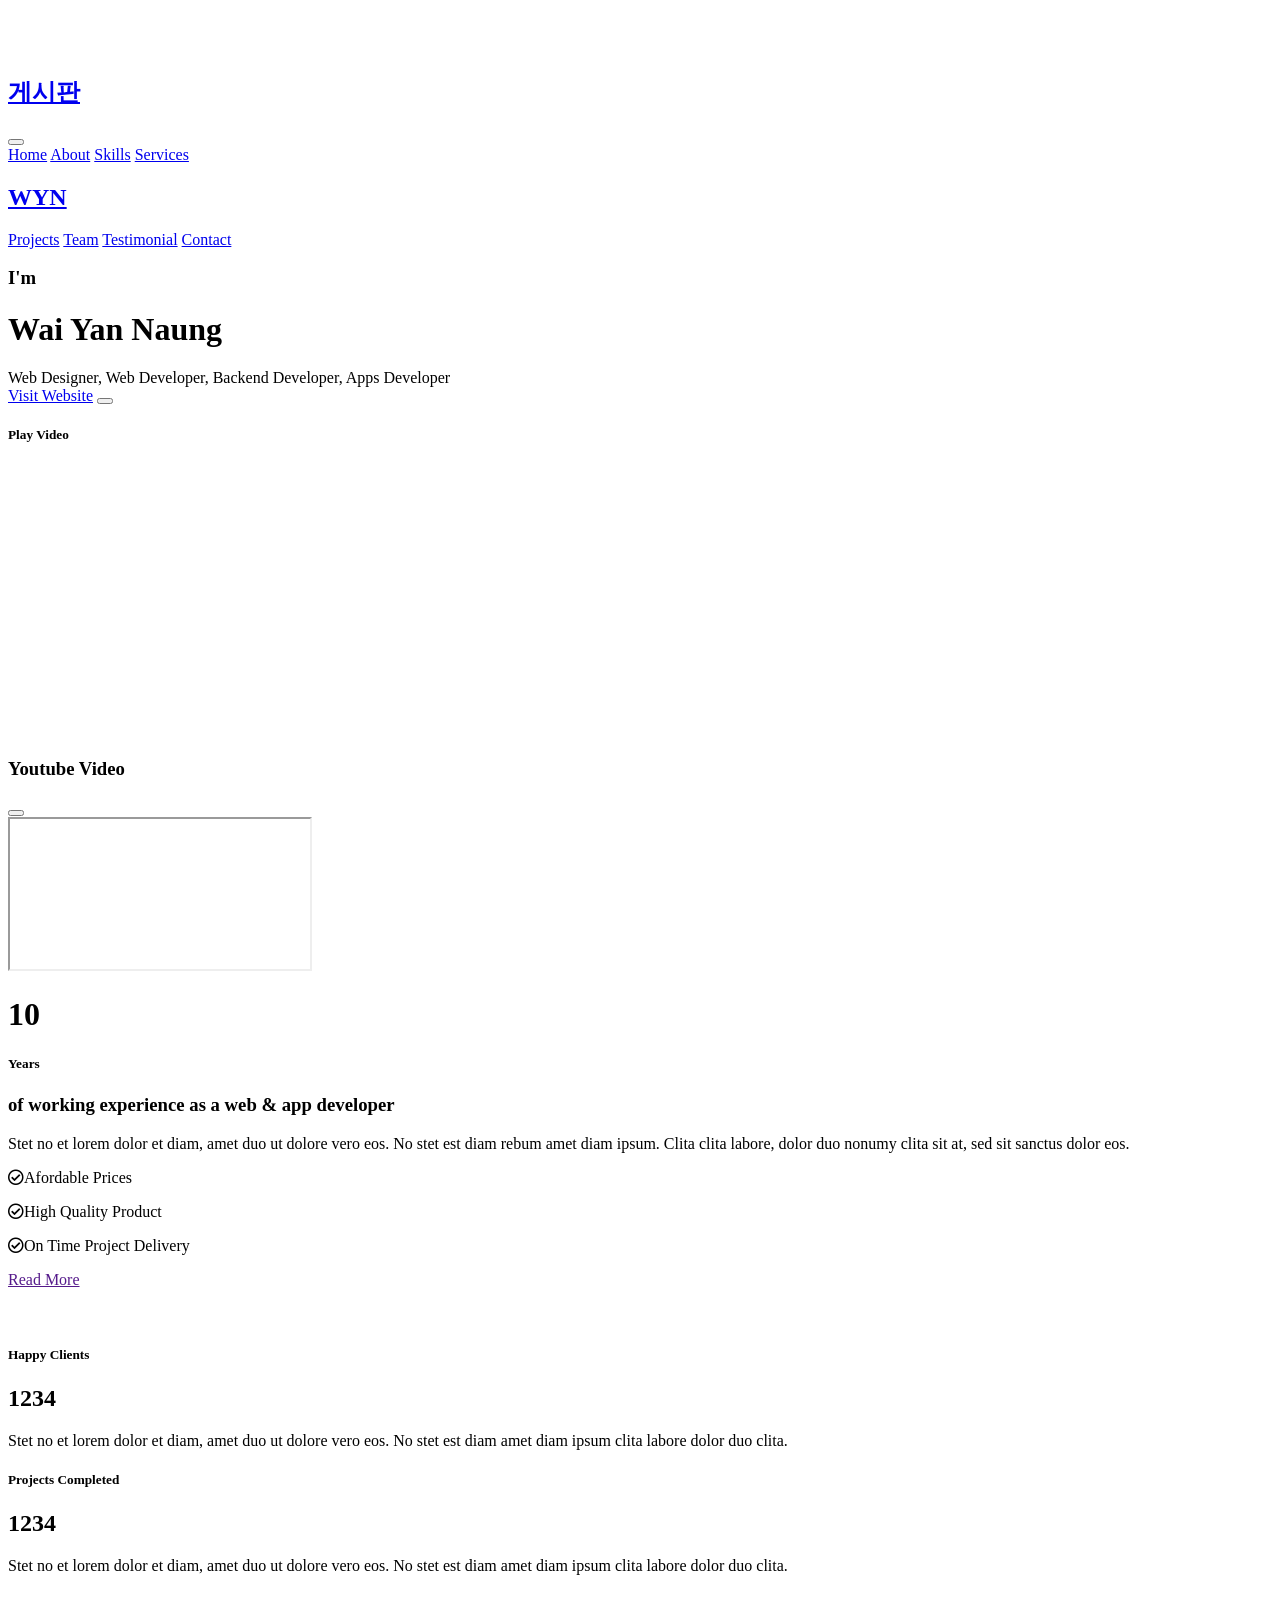
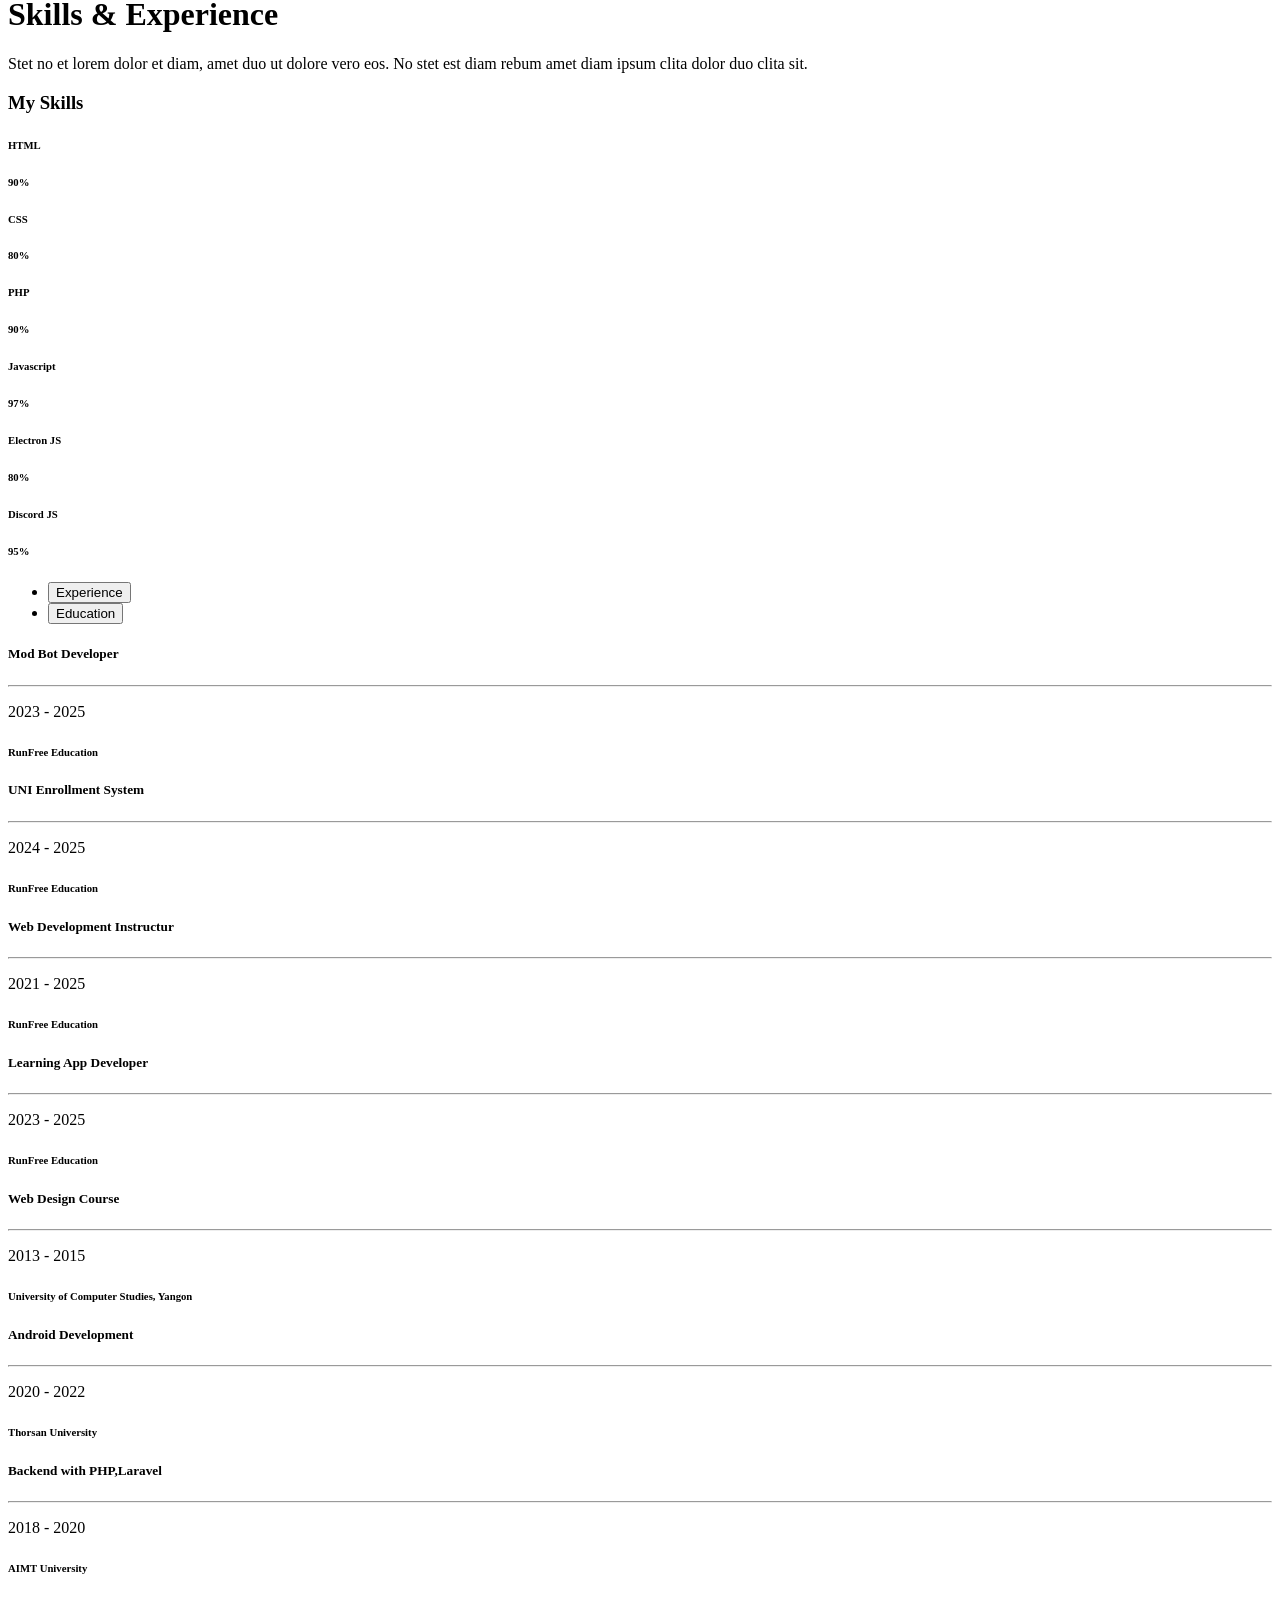
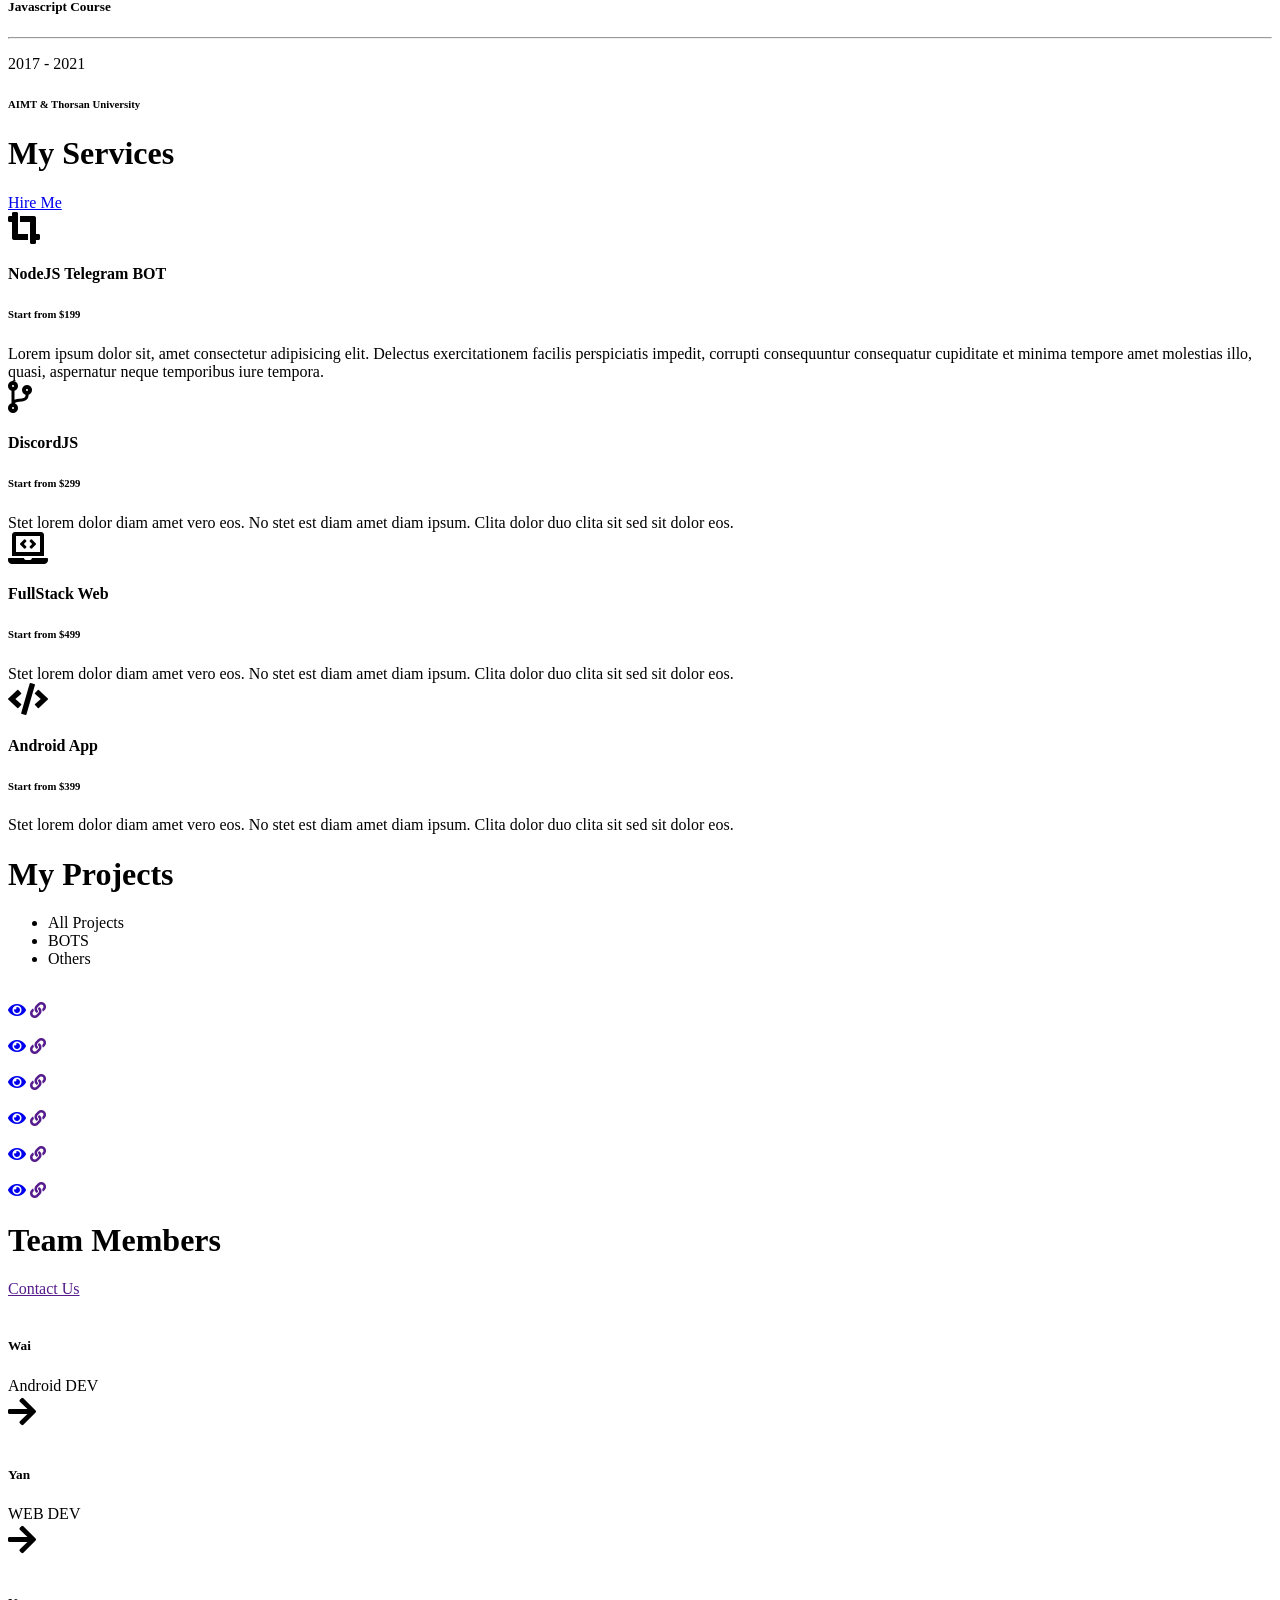
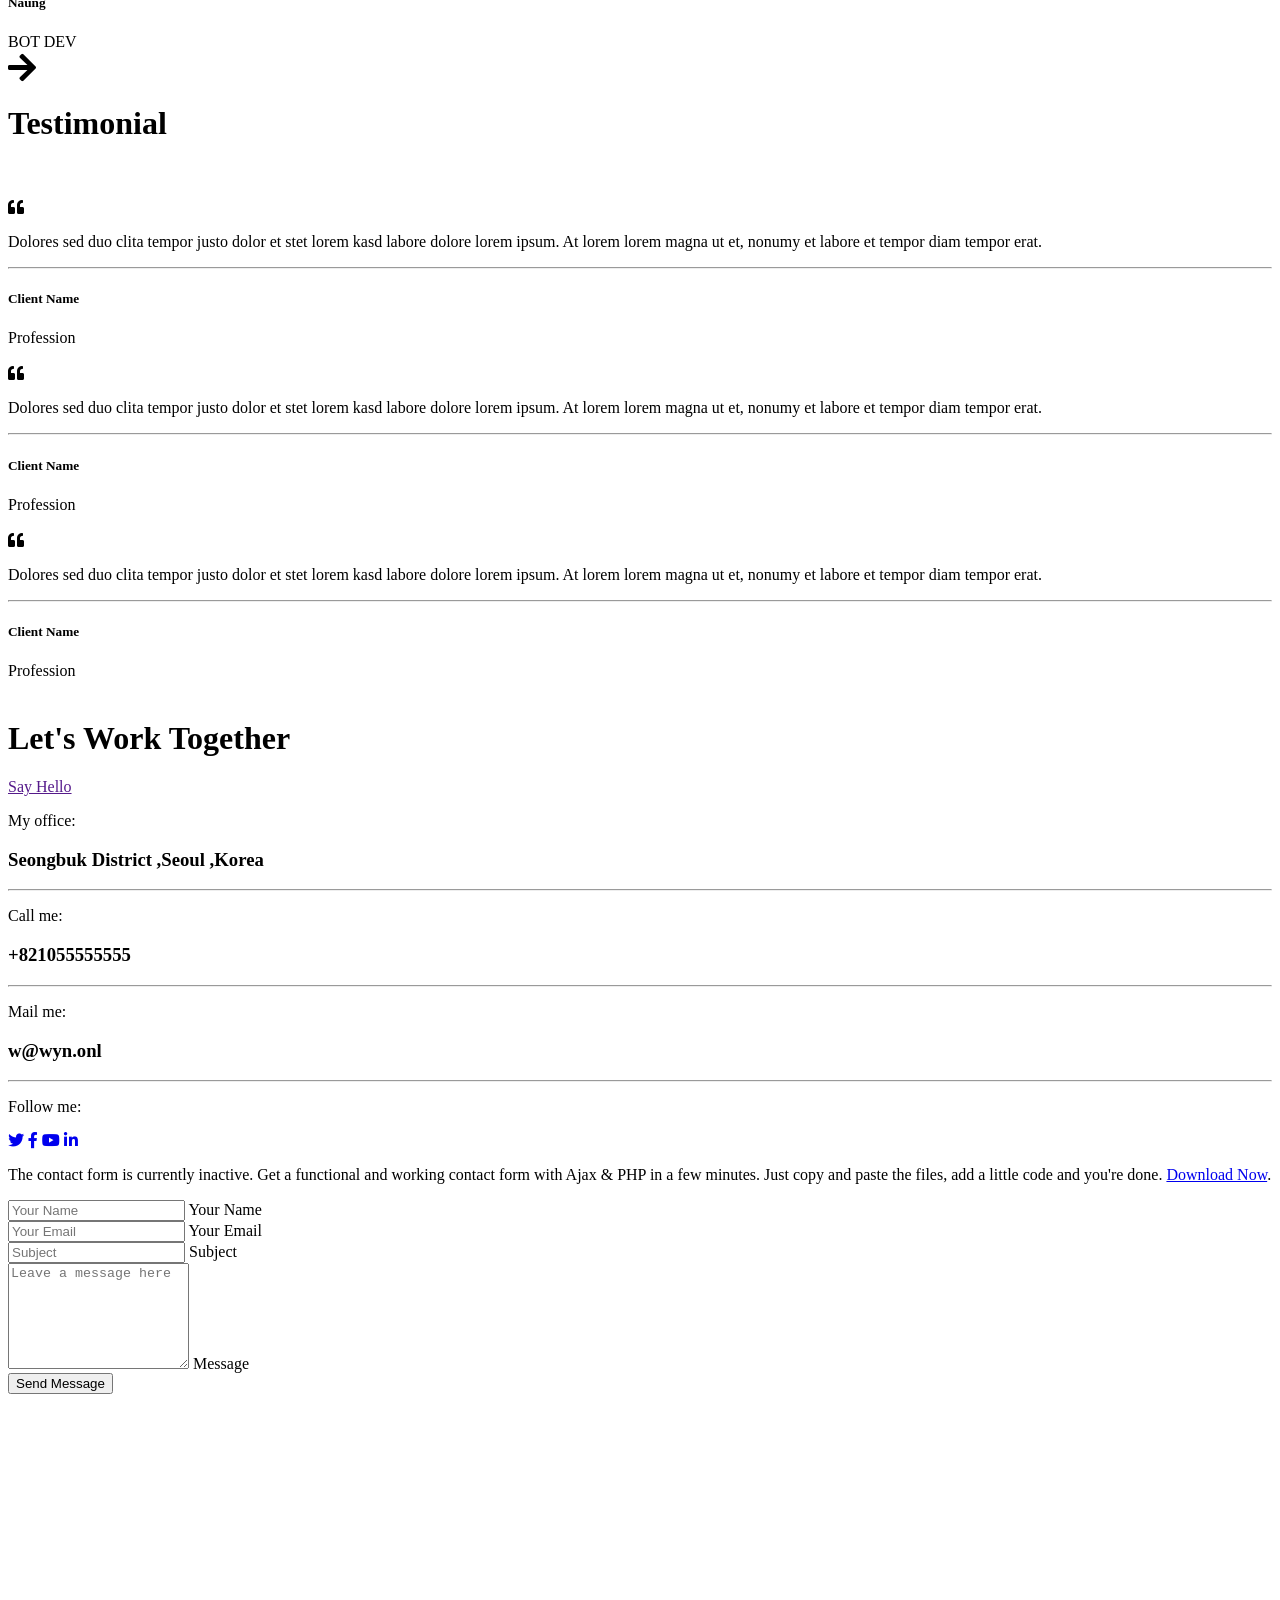
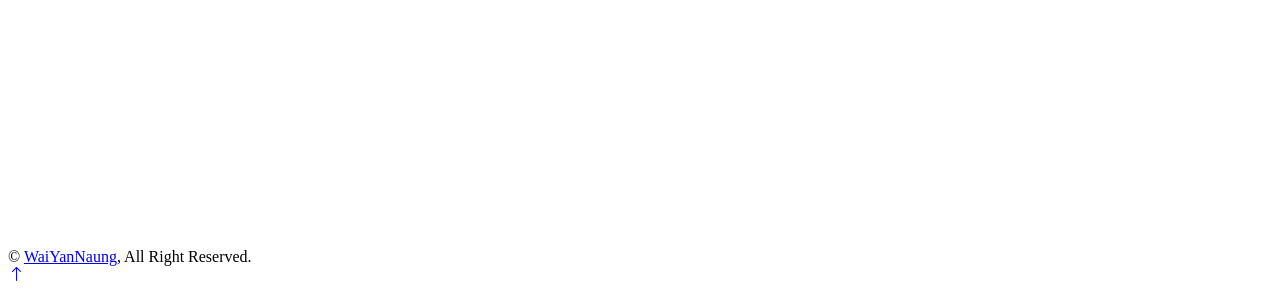
==== commit 2835803d: "polish" ====
--- a/src/main/resources/templates/index.html
+++ b/src/main/resources/templates/index.html
@@ -117,13 +117,13 @@
               <a
                 href="https://waiyannaung.com/"
                 class="btn btn-primary py-3 px-4 me-5"
-                >Download CV</a
+                >Visit Website</a
               >
               <button
                 type="button"
                 class="btn-play"
                 data-bs-toggle="modal"
-                data-src=""
+                data-src="https://www.youtube.com/live/H87eXt_j6gs?si=tQXWTdNLHkRhqby5"
                 data-bs-target="#videoModal"
               >
                 <span></span>
@@ -132,7 +132,17 @@
             </div>
           </div>
           <div class="col-lg-6">
-            <img class="img-fluid" src="img/profile.png" alt="" />
+            <img
+              class="img-fluid"
+              style="
+                height: 100vh;
+                object-fit: cover;
+                padding: 15vh;
+                border-radius: 50%;
+              "
+              src="img/profile.png"
+              alt=""
+            />
           </div>
         </div>
       </div>
@@ -163,7 +173,7 @@
             <div class="ratio ratio-16x9">
               <iframe
                 class="embed-responsive-item"
-                src=""
+                src="https://www.youtube.com/live/H87eXt_j6gs?si=tQXWTdNLHkRhqby5"
                 id="video"
                 allowfullscreen
                 allowscriptaccess="always"
@@ -463,13 +473,16 @@
                 <i class="fa fa-crop-alt fa-2x text-dark"></i>
               </div>
               <div class="ms-sm-4">
-                <h4 class="mb-3">Creative Design</h4>
+                <h4 class="mb-3">NodeJS Telegram BOT</h4>
                 <h6 class="mb-3">
                   Start from <span class="text-primary">$199</span>
                 </h6>
                 <span
-                  >Stet lorem dolor diam amet vero eos. No stet est diam amet
-                  diam ipsum. Clita dolor duo clita sit sed sit dolor eos.</span
+                  >Lorem ipsum dolor sit, amet consectetur adipisicing elit.
+                  Delectus exercitationem facilis perspiciatis impedit, corrupti
+                  consequuntur consequatur cupiditate et minima tempore amet
+                  molestias illo, quasi, aspernatur neque temporibus iure
+                  tempora.</span
                 >
               </div>
             </div>
@@ -482,9 +495,9 @@
                 <i class="fa fa-code-branch fa-2x text-dark"></i>
               </div>
               <div class="ms-sm-4">
-                <h4 class="mb-3">Graphic Design</h4>
+                <h4 class="mb-3">DiscordJS</h4>
                 <h6 class="mb-3">
-                  Start from <span class="text-primary">$199</span>
+                  Start from <span class="text-primary">$299</span>
                 </h6>
                 <span
                   >Stet lorem dolor diam amet vero eos. No stet est diam amet
@@ -498,12 +511,12 @@
               class="service-item d-flex flex-column flex-sm-row bg-white rounded h-100 p-4 p-lg-5"
             >
               <div class="bg-icon flex-shrink-0 mb-3">
-                <i class="fa fa-code fa-2x text-dark"></i>
+                <i class="fa fa-laptop-code fa-2x text-dark"></i>
               </div>
               <div class="ms-sm-4">
-                <h4 class="mb-3">Web Design</h4>
+                <h4 class="mb-3">FullStack Web</h4>
                 <h6 class="mb-3">
-                  Start from <span class="text-primary">$199</span>
+                  Start from <span class="text-primary">$499</span>
                 </h6>
                 <span
                   >Stet lorem dolor diam amet vero eos. No stet est diam amet
@@ -517,12 +530,12 @@
               class="service-item d-flex flex-column flex-sm-row bg-white rounded h-100 p-4 p-lg-5"
             >
               <div class="bg-icon flex-shrink-0 mb-3">
-                <i class="fa fa-laptop-code fa-2x text-dark"></i>
+                <i class="fa fa-code fa-2x text-dark"></i>
               </div>
               <div class="ms-sm-4">
-                <h4 class="mb-3">UI/UX Design</h4>
+                <h4 class="mb-3">Android App</h4>
                 <h6 class="mb-3">
-                  Start from <span class="text-primary">$199</span>
+                  Start from <span class="text-primary">$399</span>
                 </h6>
                 <span
                   >Stet lorem dolor diam amet vero eos. No stet est diam amet
@@ -549,8 +562,8 @@
           <div class="col-lg-6 text-lg-end">
             <ul class="list-inline mx-n3 mb-0" id="portfolio-flters">
               <li class="mx-3 active" data-filter="*">All Projects</li>
-              <li class="mx-3" data-filter=".first">UI/UX Design</li>
-              <li class="mx-3" data-filter=".second">Graphic Design</li>
+              <li class="mx-3" data-filter=".first">BOTS</li>
+              <li class="mx-3" data-filter=".second">Others</li>
             </ul>
           </div>
         </div>
@@ -558,7 +571,7 @@
           class="row g-4 portfolio-container wow fadeInUp"
           data-wow-delay="0.1s"
         >
-          <div class="col-lg-4 col-md-6 portfolio-item first">
+          <div class="col-lg-4 col-md-6 portfolio-item second">
             <div class="portfolio-img rounded overflow-hidden">
               <img class="img-fluid" src="img/project-1.jpg" alt="" />
               <div class="portfolio-btn">
@@ -594,7 +607,7 @@
               </div>
             </div>
           </div>
-          <div class="col-lg-4 col-md-6 portfolio-item first">
+          <div class="col-lg-4 col-md-6 portfolio-item second">
             <div class="portfolio-img rounded overflow-hidden">
               <img class="img-fluid" src="img/project-3.jpg" alt="" />
               <div class="portfolio-btn">
@@ -612,7 +625,7 @@
               </div>
             </div>
           </div>
-          <div class="col-lg-4 col-md-6 portfolio-item second">
+          <div class="col-lg-4 col-md-6 portfolio-item first">
             <div class="portfolio-img rounded overflow-hidden">
               <img class="img-fluid" src="img/project-4.jpg" alt="" />
               <div class="portfolio-btn">
@@ -648,7 +661,7 @@
               </div>
             </div>
           </div>
-          <div class="col-lg-4 col-md-6 portfolio-item second">
+          <div class="col-lg-4 col-md-6 portfolio-item first">
             <div class="portfolio-img rounded overflow-hidden">
               <img class="img-fluid" src="img/project-6.jpg" alt="" />
               <div class="portfolio-btn">
@@ -688,8 +701,8 @@
               <img class="img-fluid rounded" src="img/team-1.jpg" alt="" />
               <div class="team-text bg-white rounded-end p-4">
                 <div>
-                  <h5>Full Name</h5>
-                  <span>Designer</span>
+                  <h5>Wai</h5>
+                  <span>Android DEV</span>
                 </div>
                 <i class="fa fa-arrow-right fa-2x text-primary"></i>
               </div>
@@ -700,8 +713,8 @@
               <img class="img-fluid rounded" src="img/team-2.jpg" alt="" />
               <div class="team-text bg-white rounded-end p-4">
                 <div>
-                  <h5>Full Name</h5>
-                  <span>Designer</span>
+                  <h5>Yan</h5>
+                  <span>WEB DEV</span>
                 </div>
                 <i class="fa fa-arrow-right fa-2x text-primary"></i>
               </div>
@@ -712,8 +725,8 @@
               <img class="img-fluid rounded" src="img/team-3.jpg" alt="" />
               <div class="team-text bg-white rounded-end p-4">
                 <div>
-                  <h5>Full Name</h5>
-                  <span>Designer</span>
+                  <h5>Naung</h5>
+                  <span>BOT DEV</span>
                 </div>
                 <i class="fa fa-arrow-right fa-2x text-primary"></i>
               </div>
@@ -861,26 +874,34 @@
         <div class="row g-5">
           <div class="col-lg-5 col-md-6 wow fadeInUp" data-wow-delay="0.1s">
             <p class="mb-2">My office:</p>
-            <h3 class="fw-bold">123 Street, New York, USA</h3>
+            <h3 class="fw-bold">Seongbuk District ,Seoul ,Korea</h3>
             <hr class="w-100" />
             <p class="mb-2">Call me:</p>
-            <h3 class="fw-bold">+012 345 6789</h3>
+            <h3 class="fw-bold">+821055555555</h3>
             <hr class="w-100" />
             <p class="mb-2">Mail me:</p>
-            <h3 class="fw-bold">info@example.com</h3>
+            <h3 class="fw-bold">w@wyn.onl</h3>
             <hr class="w-100" />
             <p class="mb-2">Follow me:</p>
             <div class="d-flex pt-2">
-              <a class="btn btn-square btn-primary me-2" href=""
+              <a
+                class="btn btn-square btn-primary me-2"
+                href="https://waiyannaung.com/ttr"
                 ><i class="fab fa-twitter"></i
               ></a>
-              <a class="btn btn-square btn-primary me-2" href=""
+              <a
+                class="btn btn-square btn-primary me-2"
+                href="https://waiyannaung.com/fb"
                 ><i class="fab fa-facebook-f"></i
               ></a>
-              <a class="btn btn-square btn-primary me-2" href=""
+              <a
+                class="btn btn-square btn-primary me-2"
+                href="https://waiyannaung.com/yt"
                 ><i class="fab fa-youtube"></i
               ></a>
-              <a class="btn btn-square btn-primary me-2" href=""
+              <a
+                class="btn btn-square btn-primary me-2"
+                href="https://waiyannaung.com/linkedin"
                 ><i class="fab fa-linkedin-in"></i
               ></a>
             </div>
@@ -952,16 +973,20 @@
     <!-- Contact End -->
 
     <!-- Map Start -->
-    <div class="container-xxl pt-5 px-0 wow fadeInUp" data-wow-delay="0.1s">
+    <div
+      class="container-xxl pt-5 mb-3 px-0 wow fadeInUp"
+      data-wow-delay="0.1s"
+    >
       <div class="container-xxl pt-5 px-0">
         <div class="bg-dark">
           <iframe
-            src="https://www.google.com/maps/embed?pb=!1m18!1m12!1m3!1d3001156.4288297426!2d-78.01371936852176!3d42.72876761954724!2m3!1f0!2f0!3f0!3m2!1i1024!2i768!4f13.1!3m3!1m2!1s0x4ccc4bf0f123a5a9%3A0xddcfc6c1de189567!2sNew%20York%2C%20USA!5e0!3m2!1sen!2sbd!4v1603794290143!5m2!1sen!2sbd"
-            frameborder="0"
-            style="width: 100%; height: 450px; border: 0"
+            src="https://www.google.com/maps/embed?pb=!1m18!1m12!1m3!1d3759.6228744701357!2d127.01878655757281!3d37.59148698802522!2m3!1f0!2f0!3f0!3m2!1i1024!2i768!4f13.1!3m3!1m2!1s0x357cbcc71db04873%3A0x5610265ab237dca6!2z7ISx7Iug7Jes64yA7J6F6rWs!5e0!3m2!1sko!2skr!4v1761656079150!5m2!1sko!2skr"
+            width="100%"
+            height="450"
+            style="border: 0"
             allowfullscreen=""
-            aria-hidden="false"
-            tabindex="0"
+            loading="lazy"
+            referrerpolicy="no-referrer-when-downgrade"
           ></iframe>
         </div>
       </div>
@@ -972,24 +997,10 @@
     <div class="container-fluid bg-dark text-white py-4">
       <div class="container">
         <div class="row">
-          <div class="col-md-6 text-center text-md-start mb-3 mb-md-0">
+          <div class="text-center">
             &copy;
-            <a class="border-bottom text-secondary" href="#">Your Site Name</a>,
+            <a class="border-bottom text-secondary" href="#">WaiYanNaung</a>,
             All Right Reserved.
-          </div>
-          <div class="col-md-6 text-center text-md-end">
-            <!--/*** This template is free as long as you keep the footer author’s credit link/attribution link/backlink. If you'd like to use the template without the footer author’s credit link/attribution link/backlink, you can purchase the Credit Removal License from "https://htmlcodex.com/credit-removal". Thank you for your support. ***/-->
-            Designed By
-            <a class="border-bottom text-secondary" href="https://htmlcodex.com"
-              >HTML Codex</a
-            >
-            <br />Distributed By:
-            <a
-              class="border-bottom"
-              href="https://themewagon.com"
-              target="_blank"
-              >ThemeWagon</a
-            >
           </div>
         </div>
       </div>
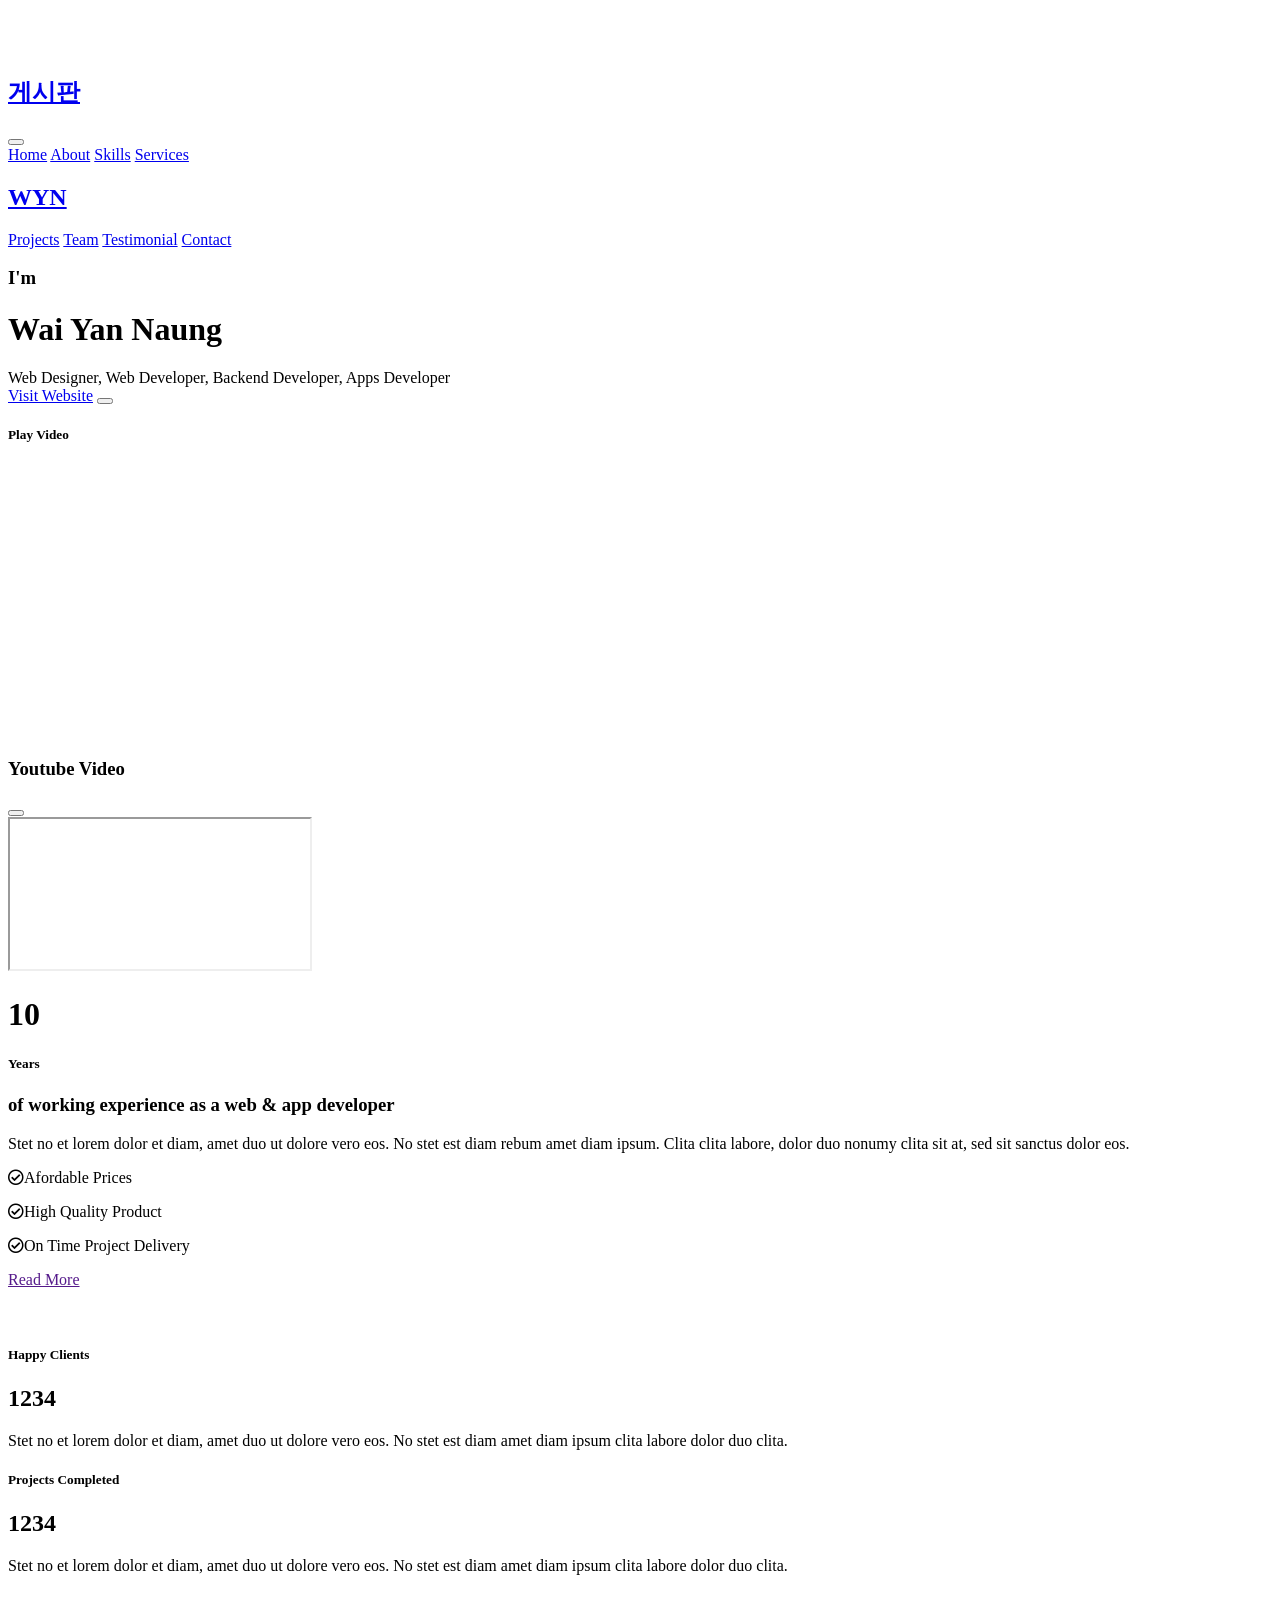
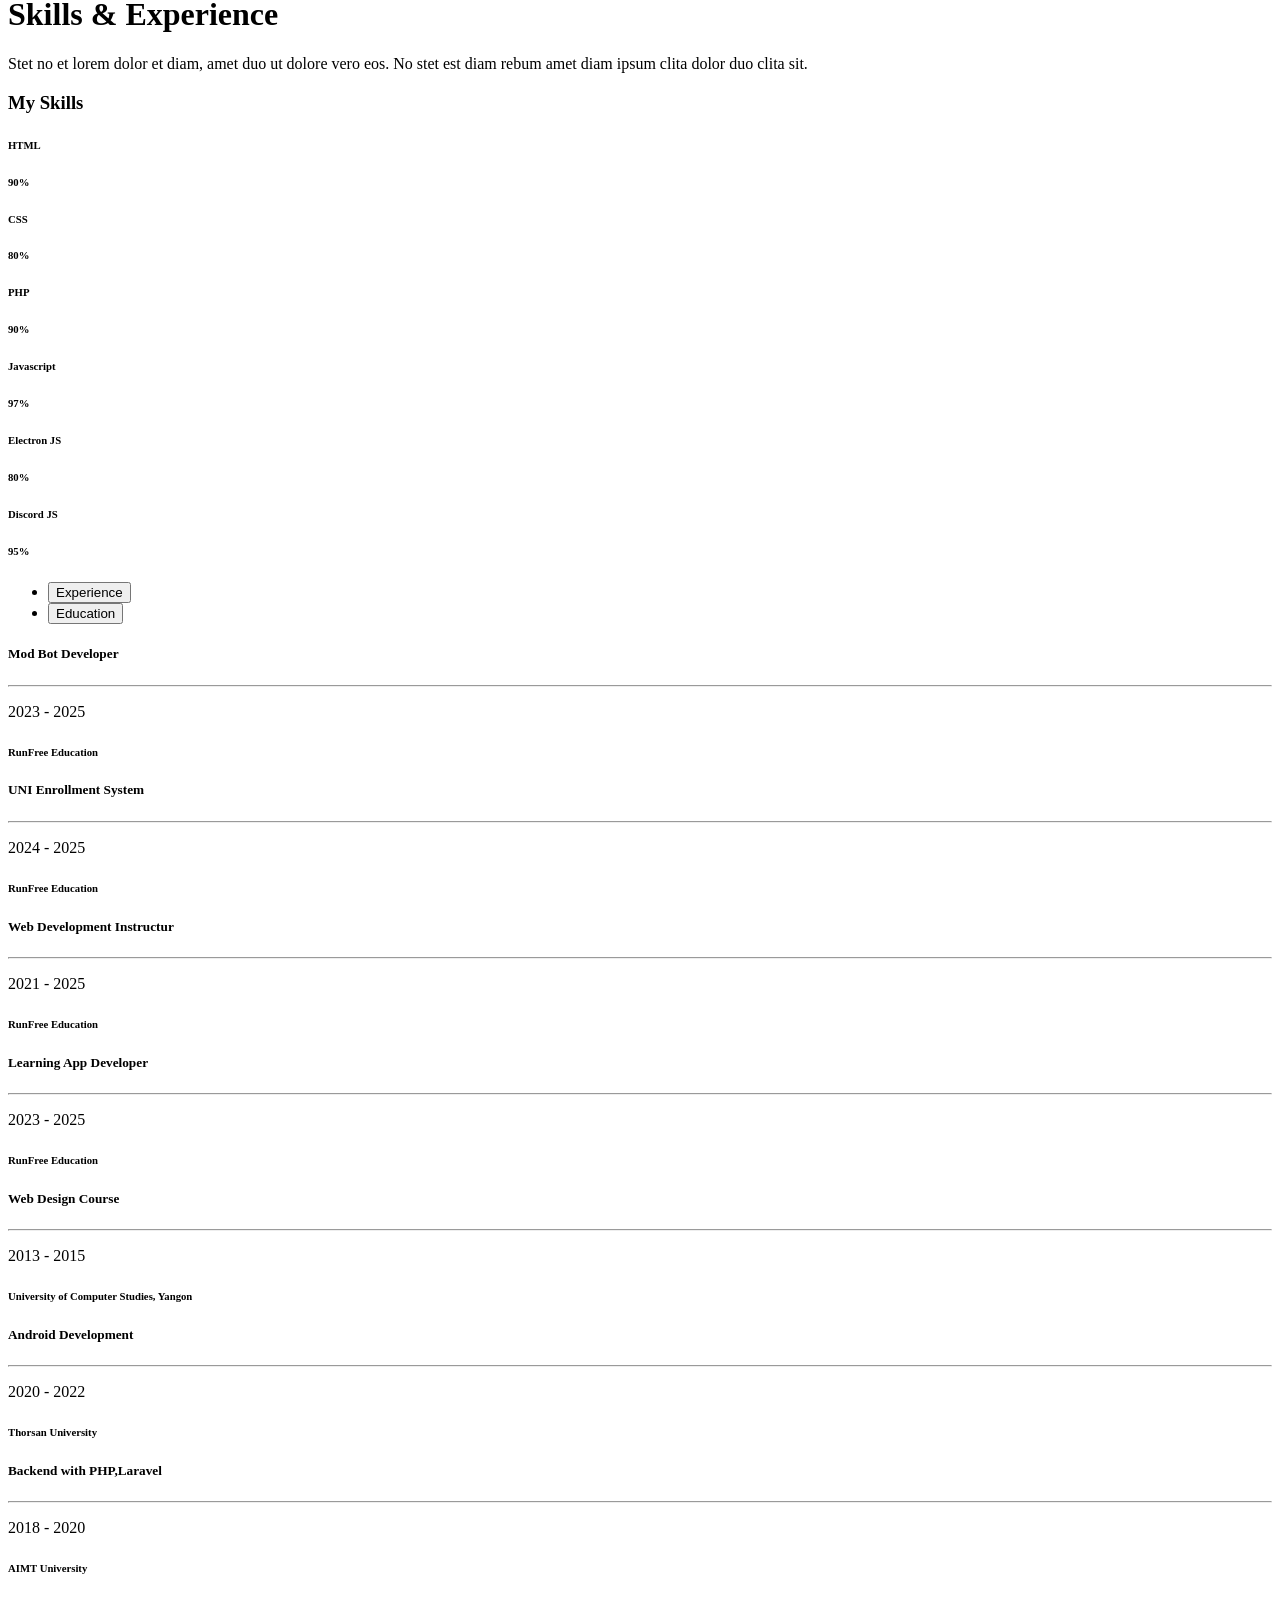
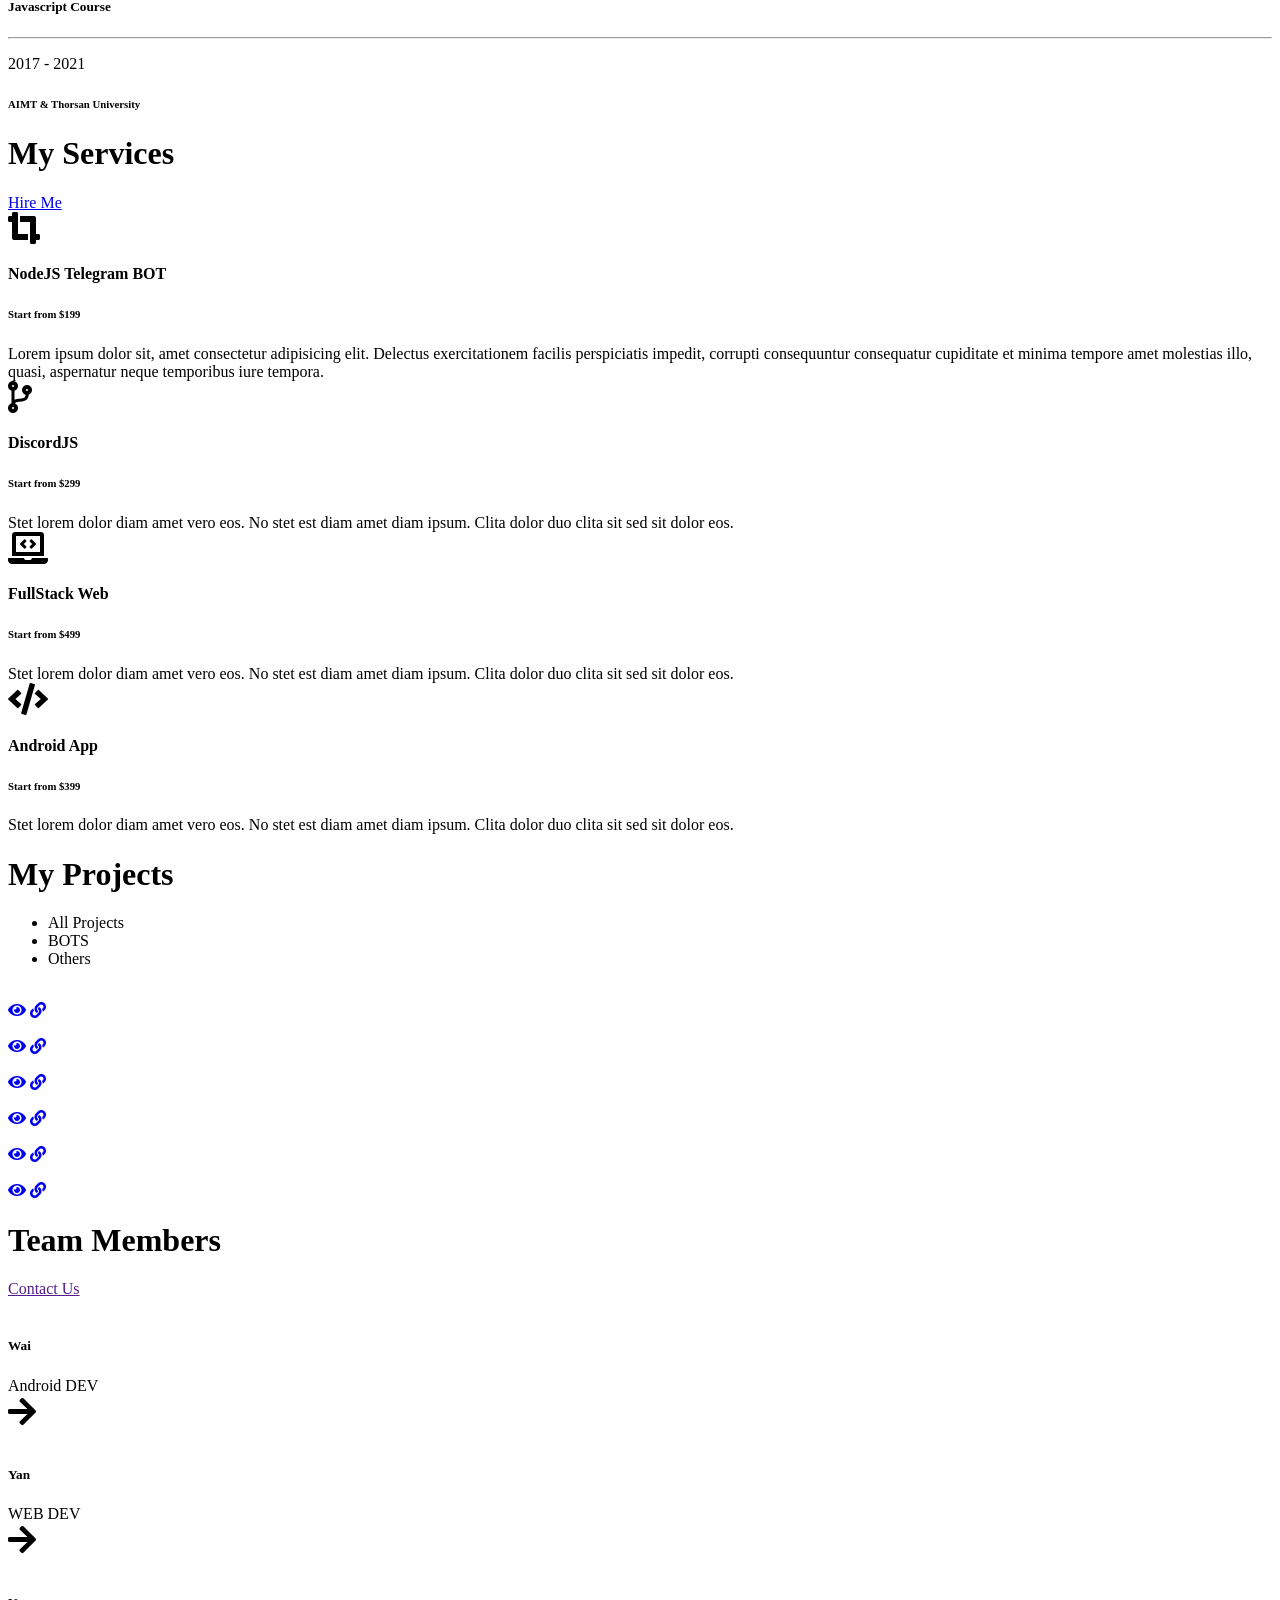
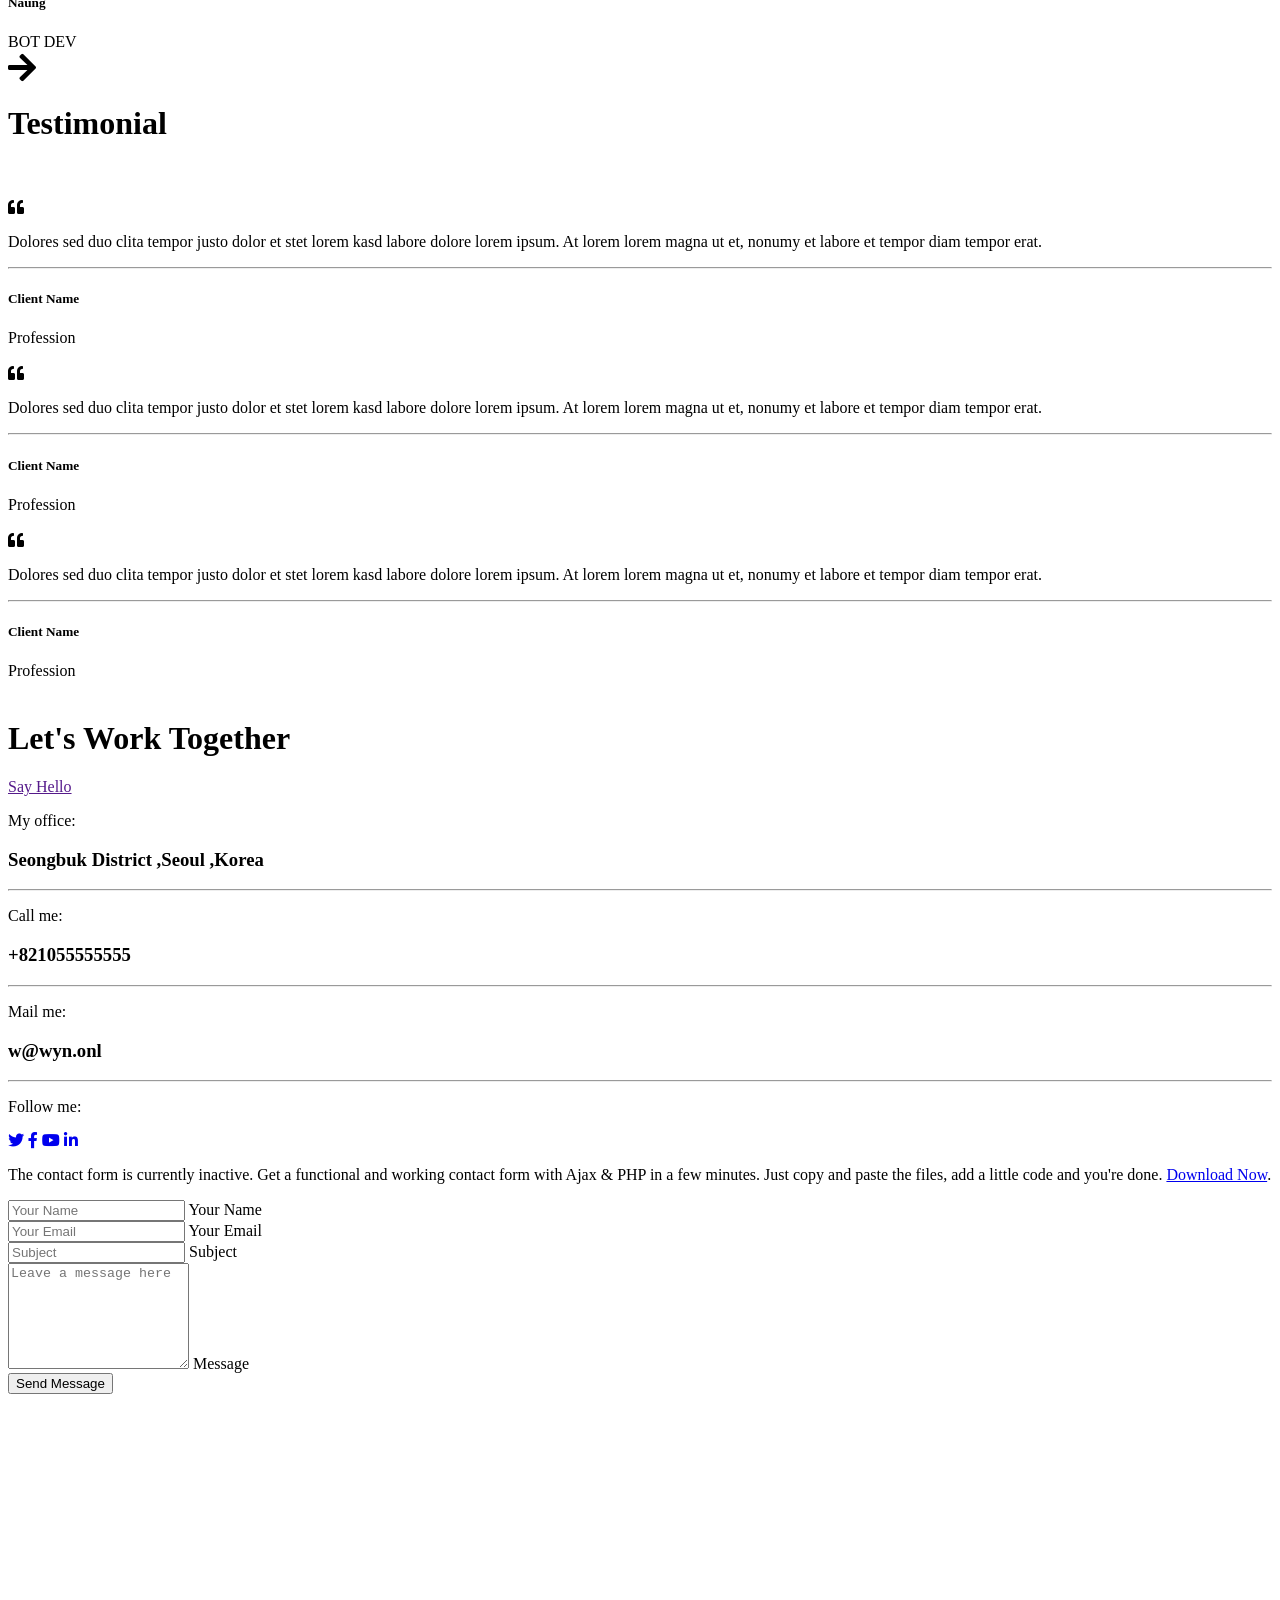
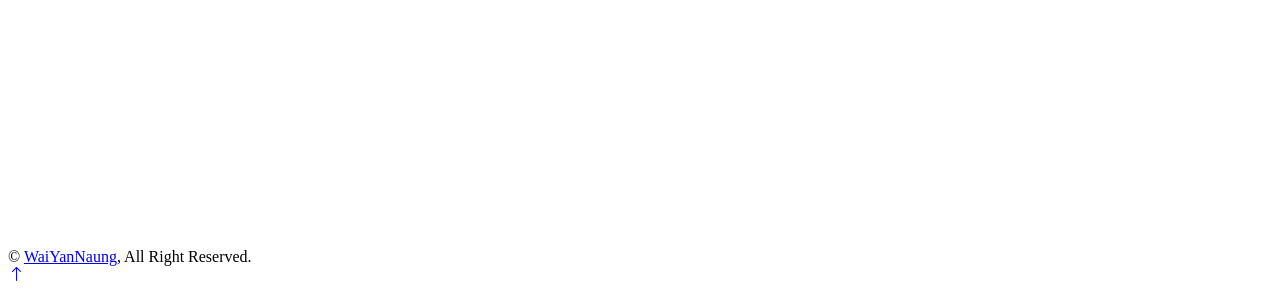
==== commit cffb7782: "fix url" ====
--- a/src/main/resources/templates/index.html
+++ b/src/main/resources/templates/index.html
@@ -583,7 +583,7 @@
                 ></a>
                 <a
                   class="btn btn-lg-square btn-outline-secondary border-2 mx-1"
-                  href=""
+                  href="https://github.com/wynaung19/Java_Spring"
                   ><i class="fa fa-link"></i
                 ></a>
               </div>
@@ -601,7 +601,7 @@
                 ></a>
                 <a
                   class="btn btn-lg-square btn-outline-secondary border-2 mx-1"
-                  href=""
+                  href="https://github.com/wynaung19/SKU_Web"
                   ><i class="fa fa-link"></i
                 ></a>
               </div>
@@ -619,7 +619,7 @@
                 ></a>
                 <a
                   class="btn btn-lg-square btn-outline-secondary border-2 mx-1"
-                  href=""
+                  href="https://t.me/wynaung19"
                   ><i class="fa fa-link"></i
                 ></a>
               </div>
@@ -637,7 +637,7 @@
                 ></a>
                 <a
                   class="btn btn-lg-square btn-outline-secondary border-2 mx-1"
-                  href=""
+                  href="https://waiyannaung.com/ghost"
                   ><i class="fa fa-link"></i
                 ></a>
               </div>
@@ -655,7 +655,7 @@
                 ></a>
                 <a
                   class="btn btn-lg-square btn-outline-secondary border-2 mx-1"
-                  href=""
+                  href="https://t.me/wyn_status_bot"
                   ><i class="fa fa-link"></i
                 ></a>
               </div>
@@ -673,7 +673,7 @@
                 ></a>
                 <a
                   class="btn btn-lg-square btn-outline-secondary border-2 mx-1"
-                  href=""
+                  href="https://t.me/rfe_mod_bot"
                   ><i class="fa fa-link"></i
                 ></a>
               </div>
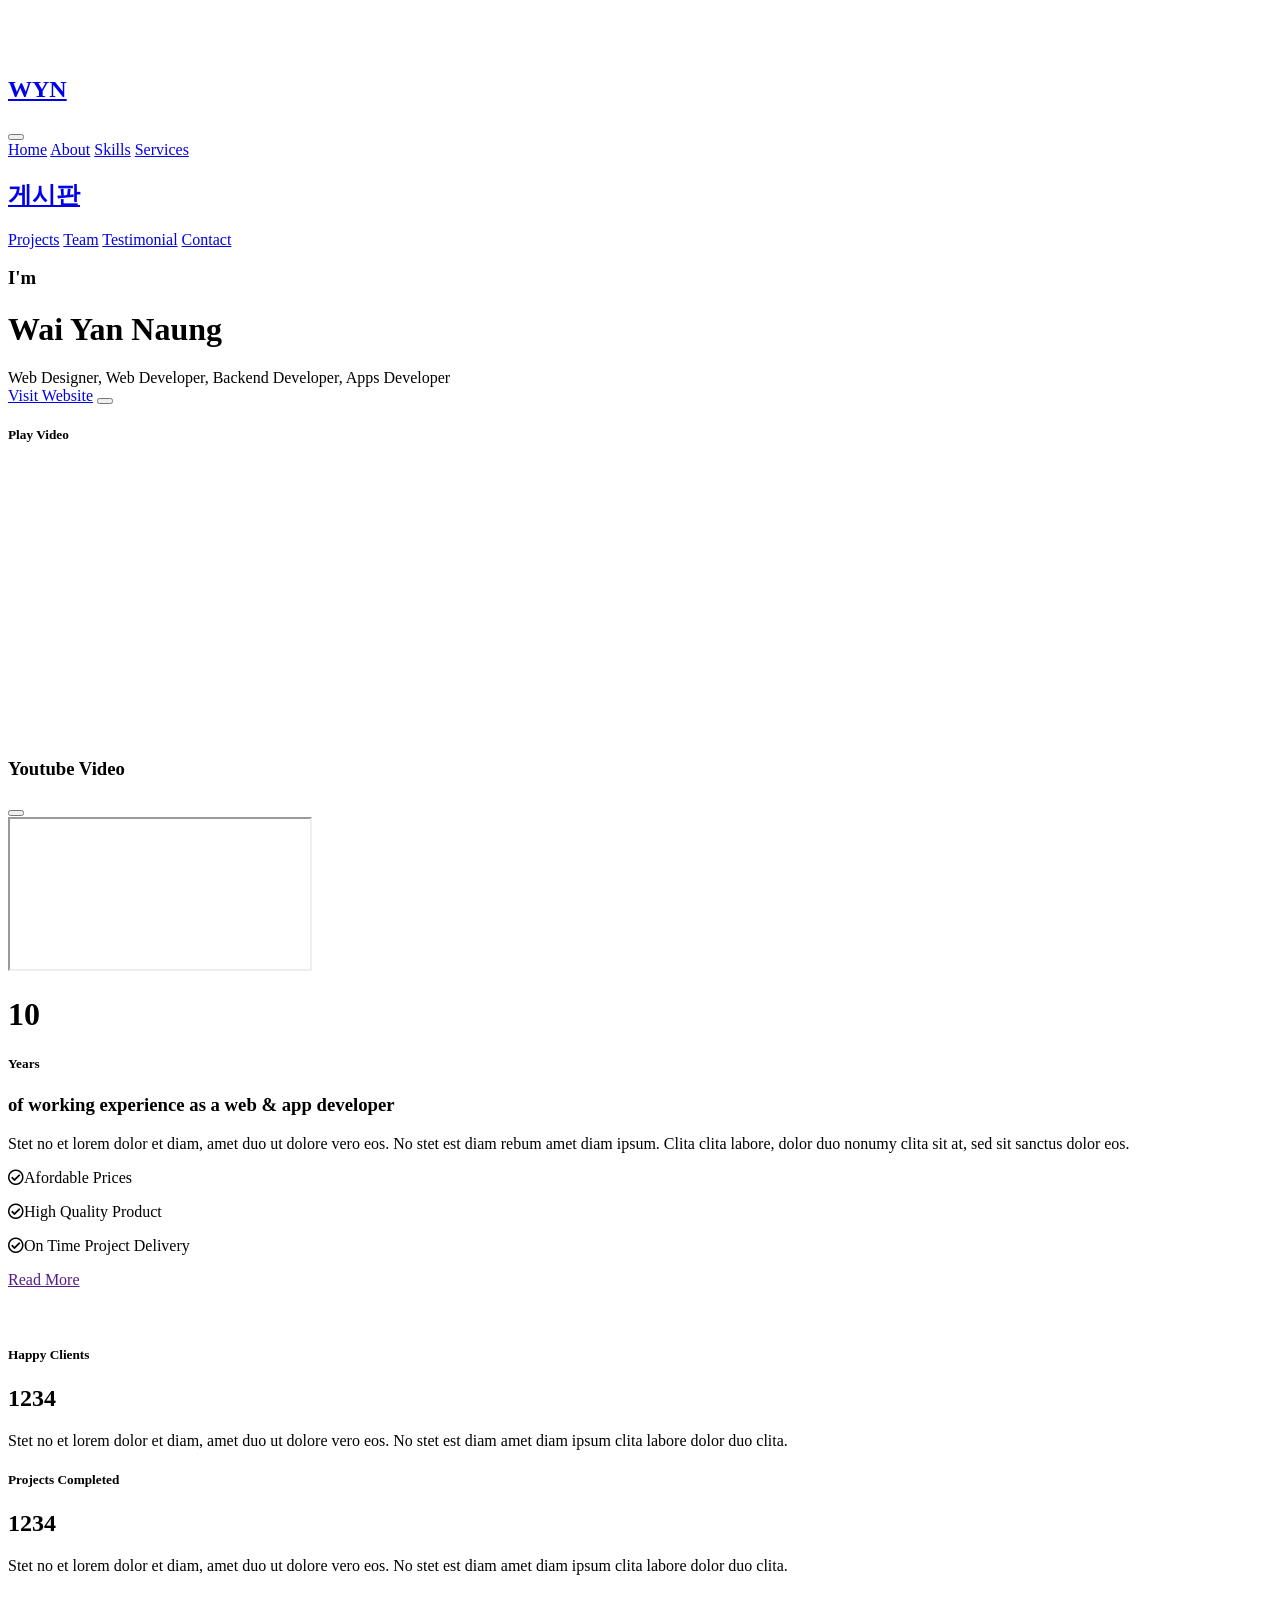
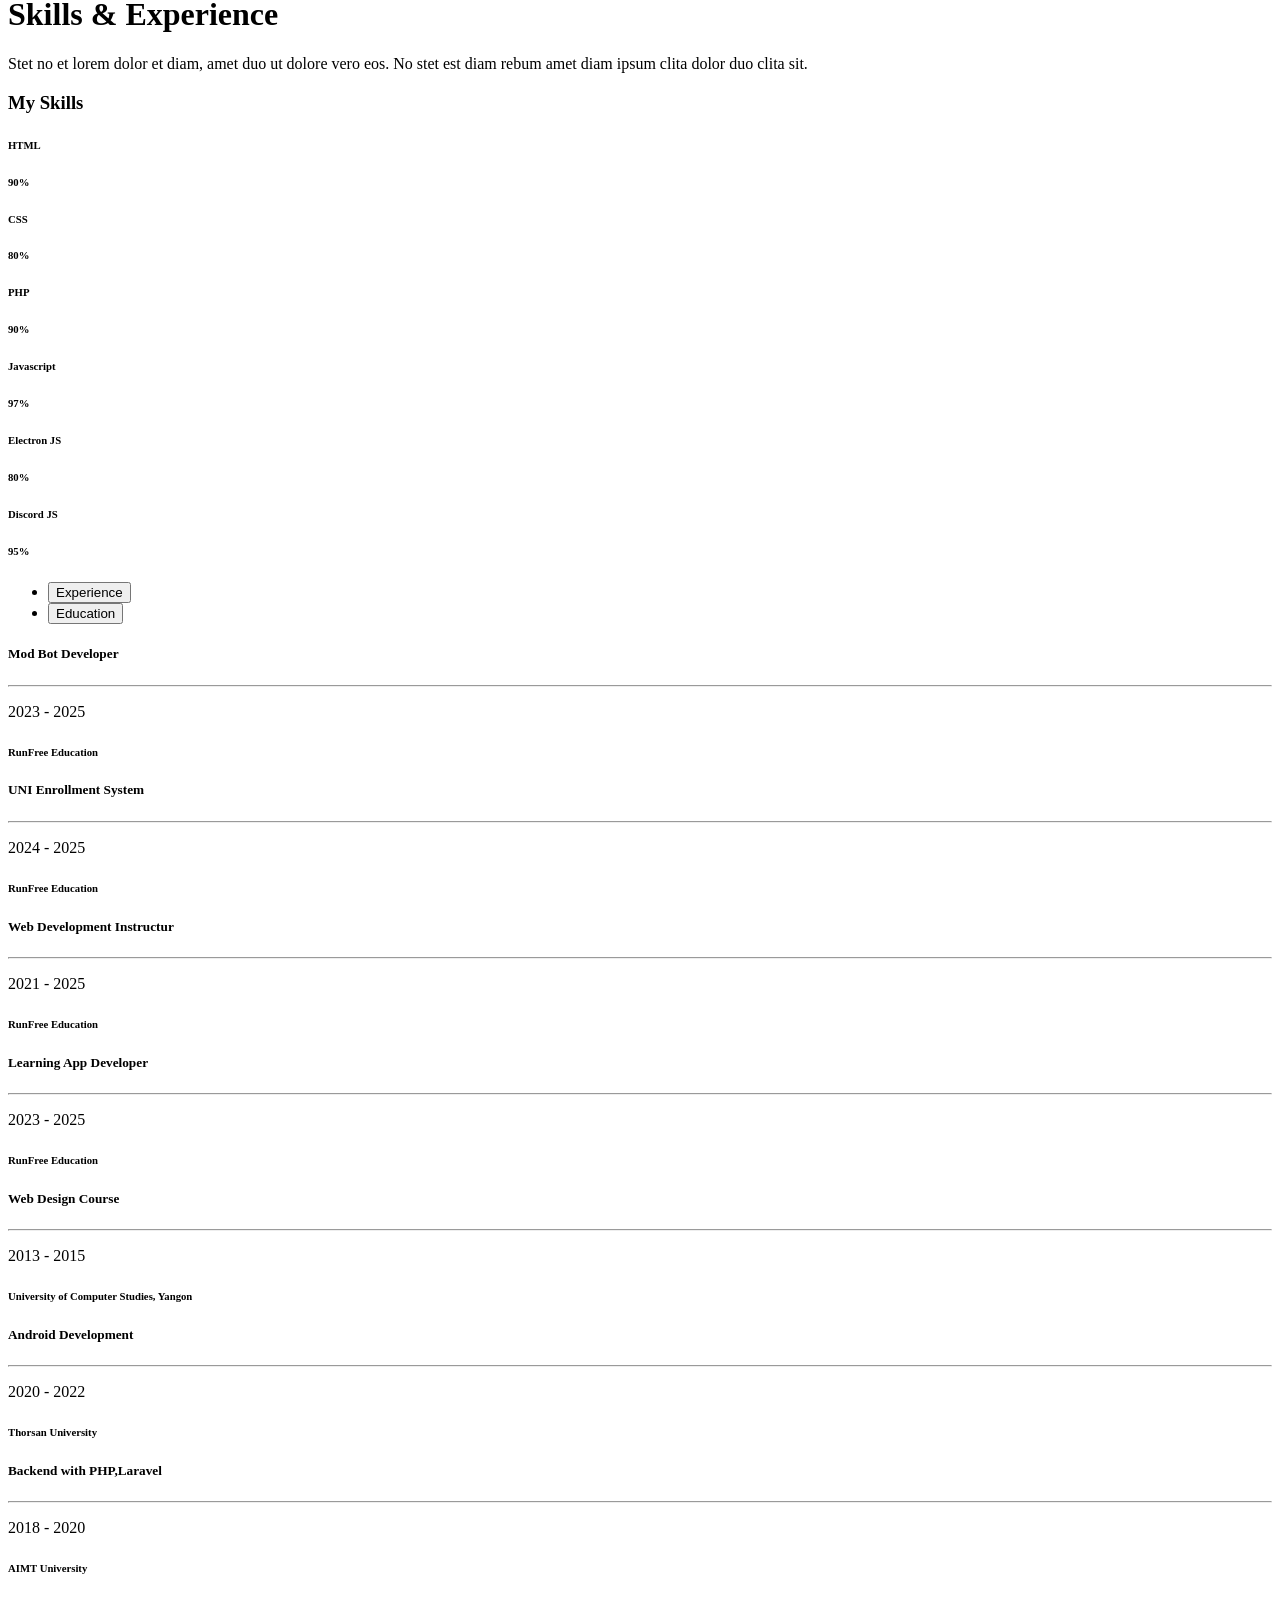
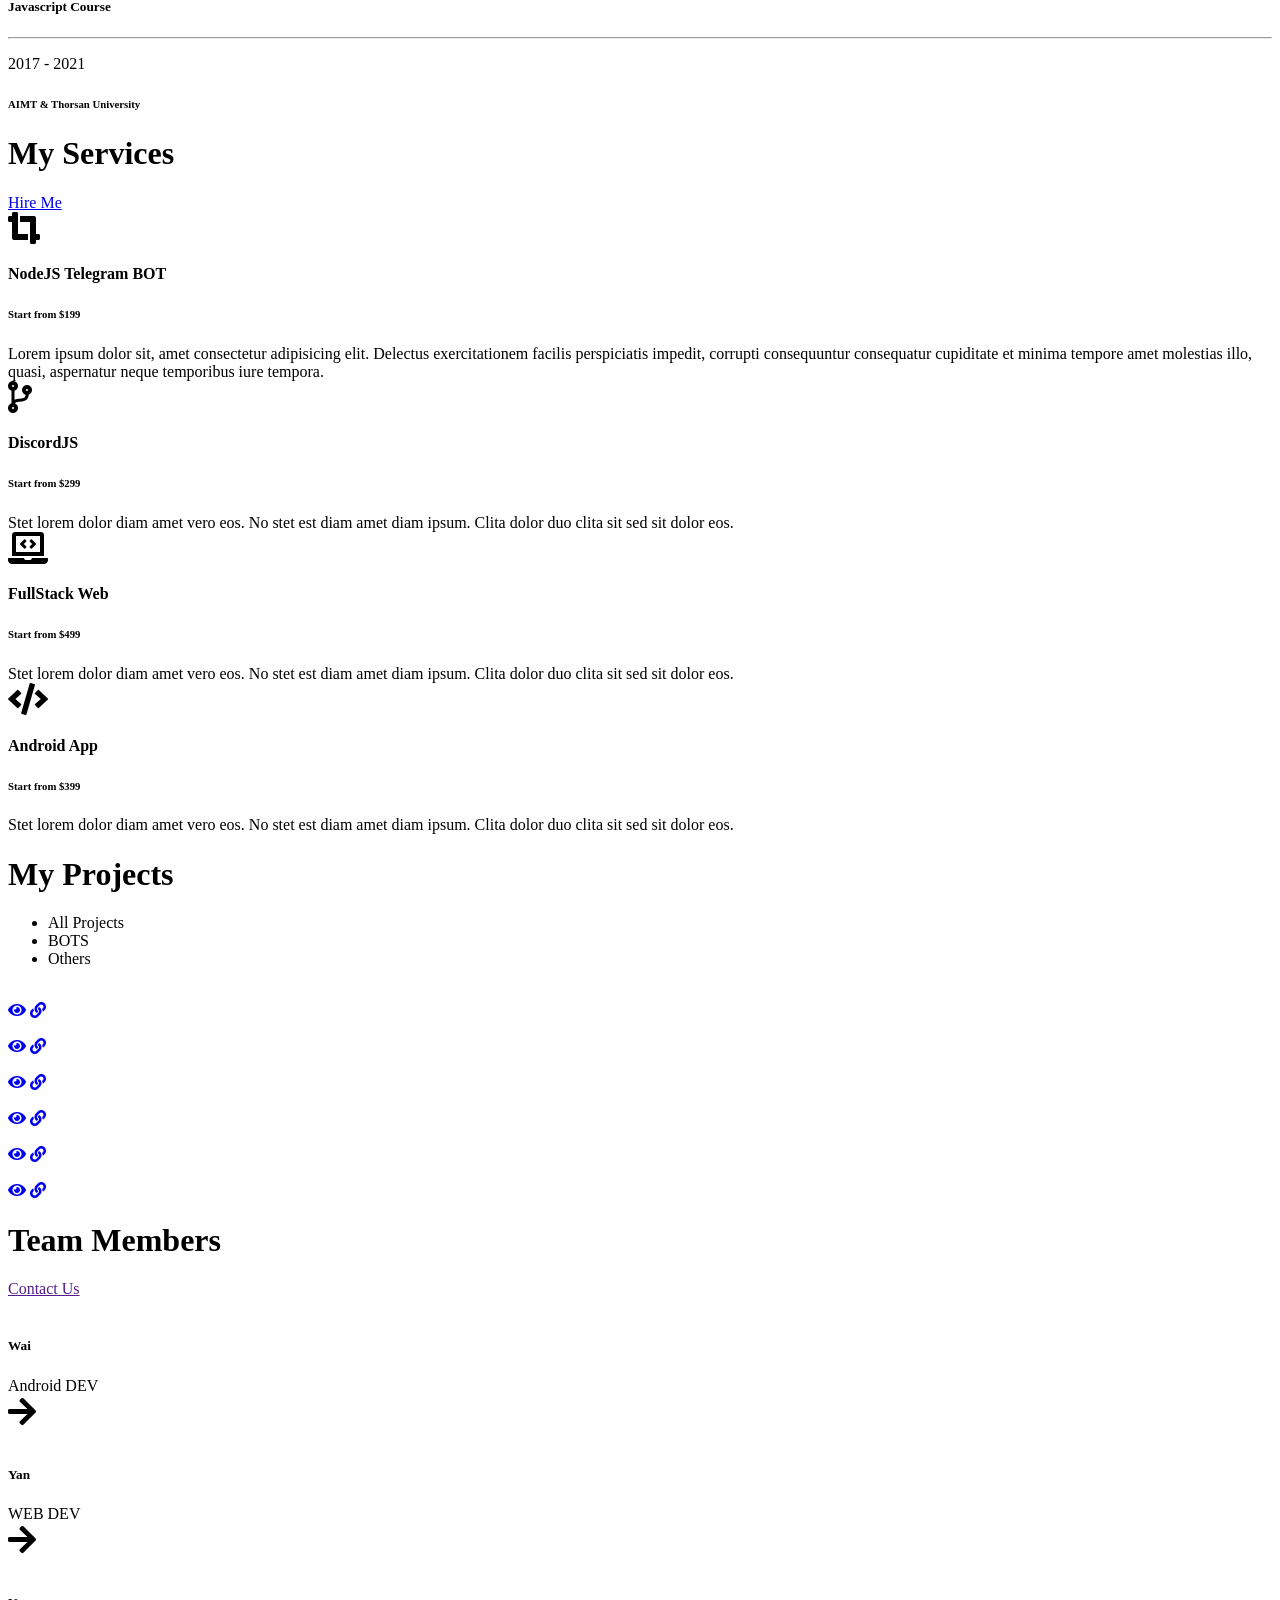
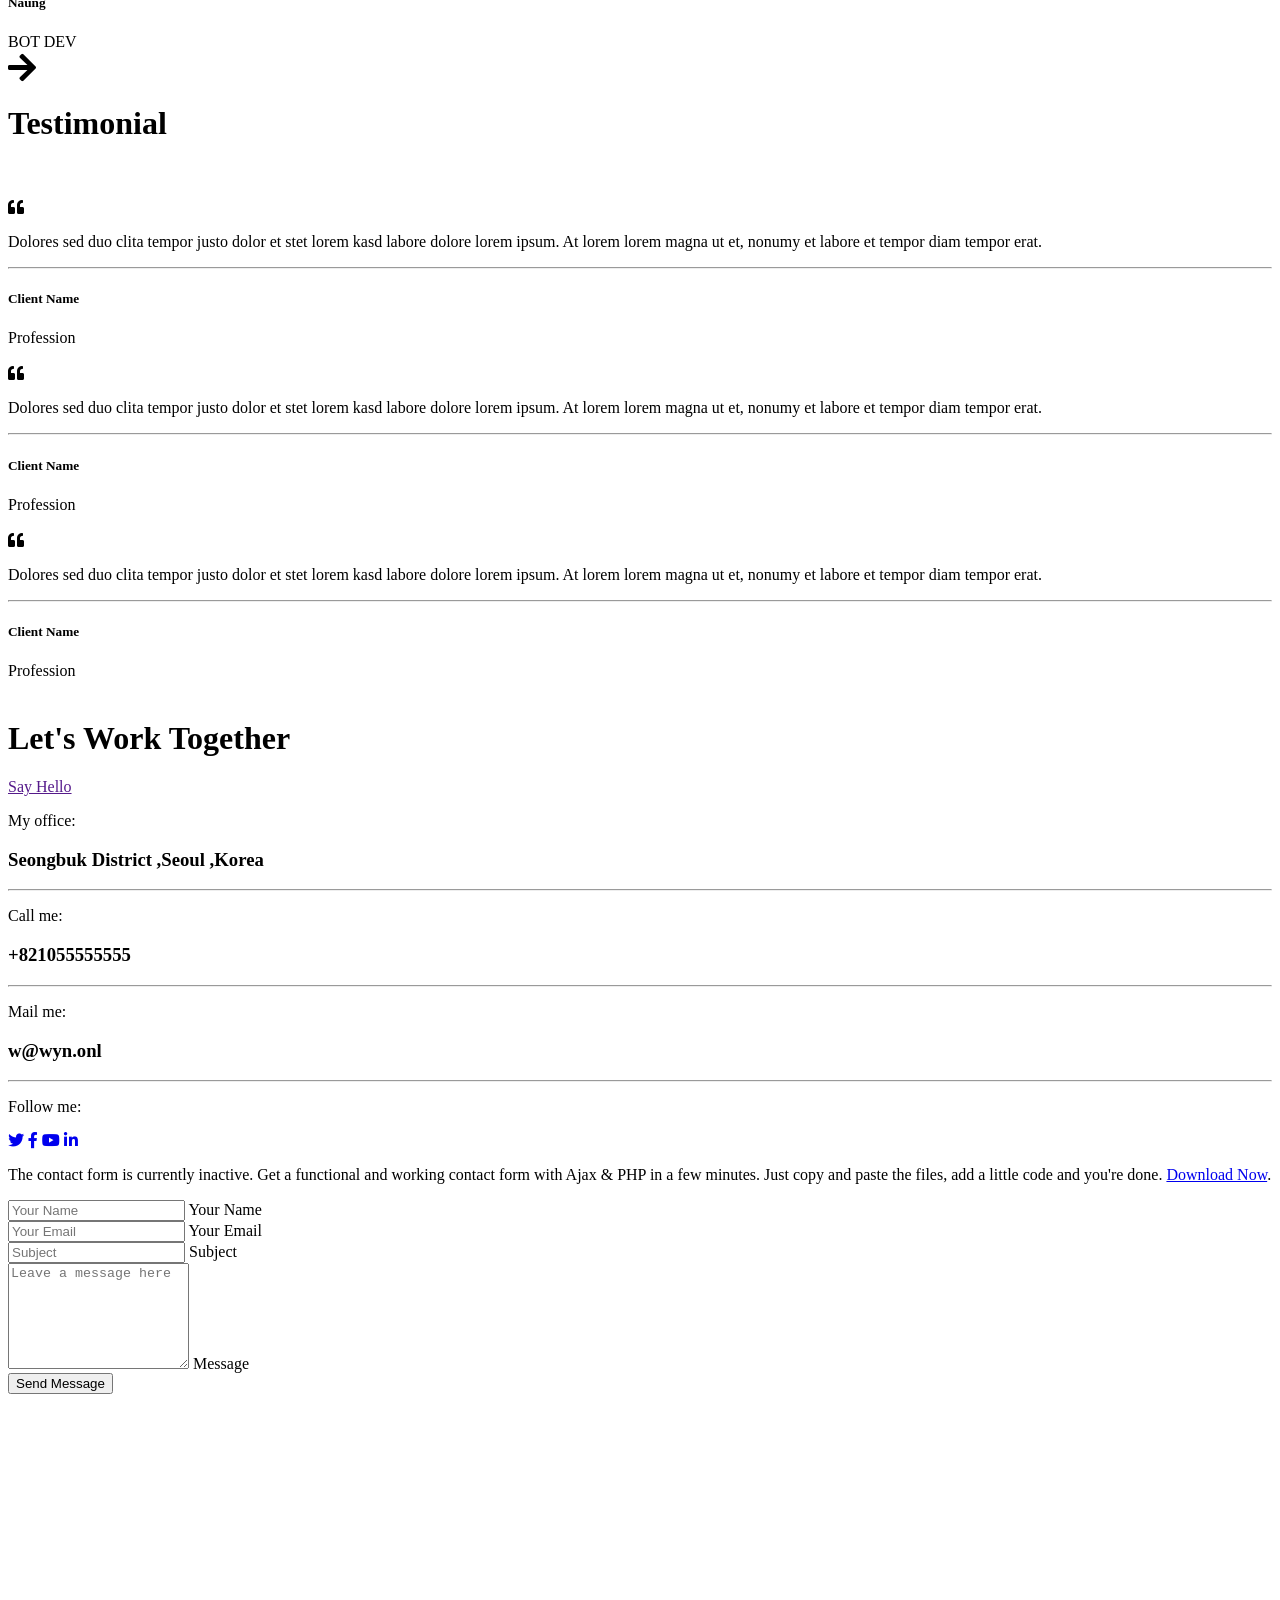
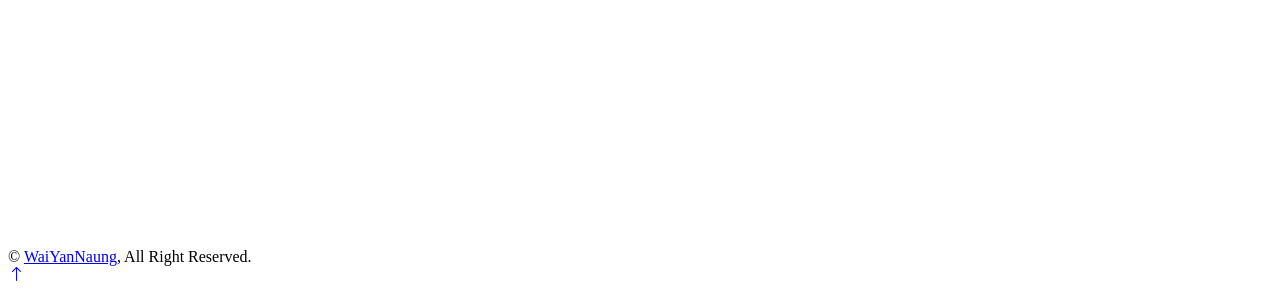
==== commit 75e2739d: "11-12" ====
--- a/src/main/resources/templates/index.html
+++ b/src/main/resources/templates/index.html
@@ -62,11 +62,10 @@
       data-wow-delay="0.1s"
     >
       <a
-        href="/article_list"
+        href="index.html"
         class="navbar-brand bg-secondary py-3 px-4 mx-3 d-none d-lg-block"
-        target="_blank"
       >
-        <h1 class="text-primary fw-bold m-0">게시판</h1>
+        <h1 class="text-primary fw-bold m-0">WYN</h1>
       </a>
       <button
         type="button"
@@ -87,10 +86,11 @@
           <a href="#service" class="nav-item nav-link">Services</a>
         </div>
         <a
-          href="index.html"
+          href="/board_list"
           class="navbar-brand bg-secondary py-3 px-4 mx-3 d-none d-lg-block"
+          target="_blank"
         >
-          <h1 class="text-primary fw-bold m-0">WYN</h1>
+          <h1 class="text-primary fw-bold m-0">게시판</h1>
         </a>
         <div class="navbar-nav me-auto py-0">
           <a href="#project" class="nav-item nav-link">Projects</a>
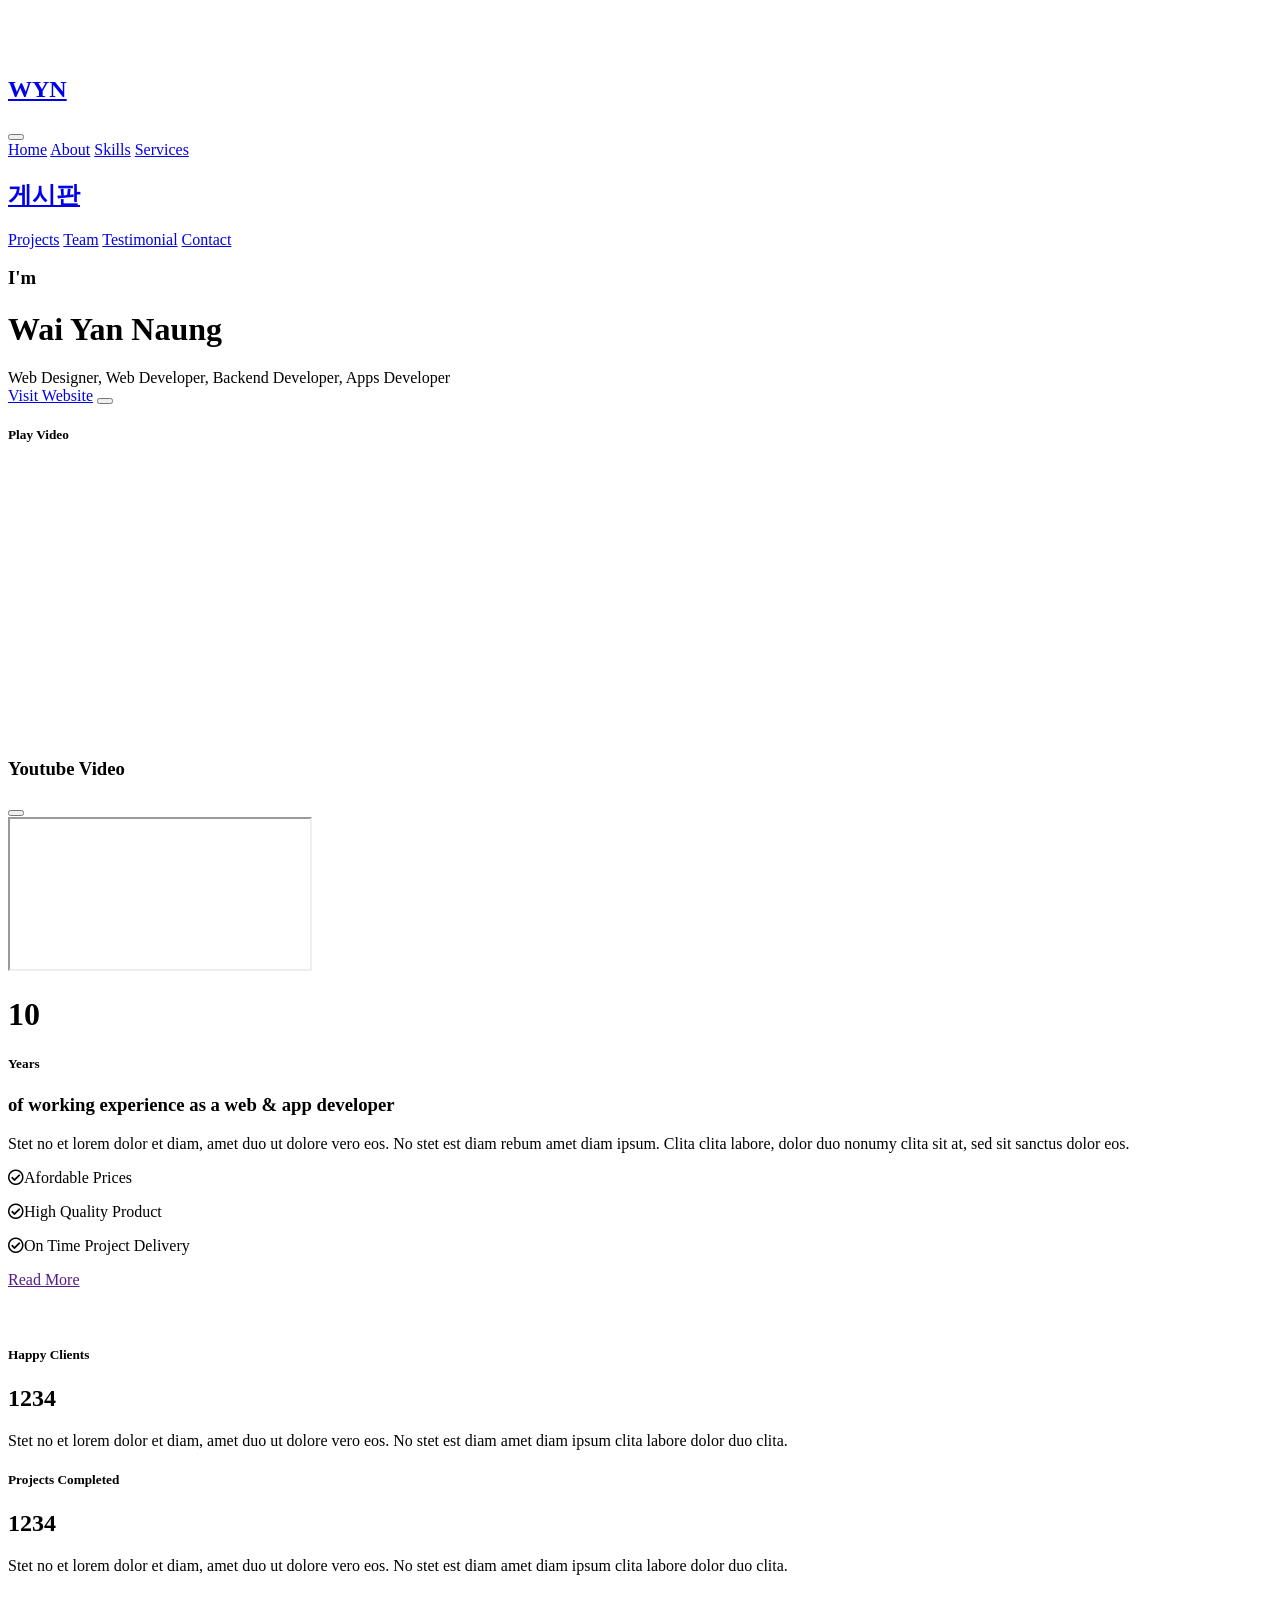
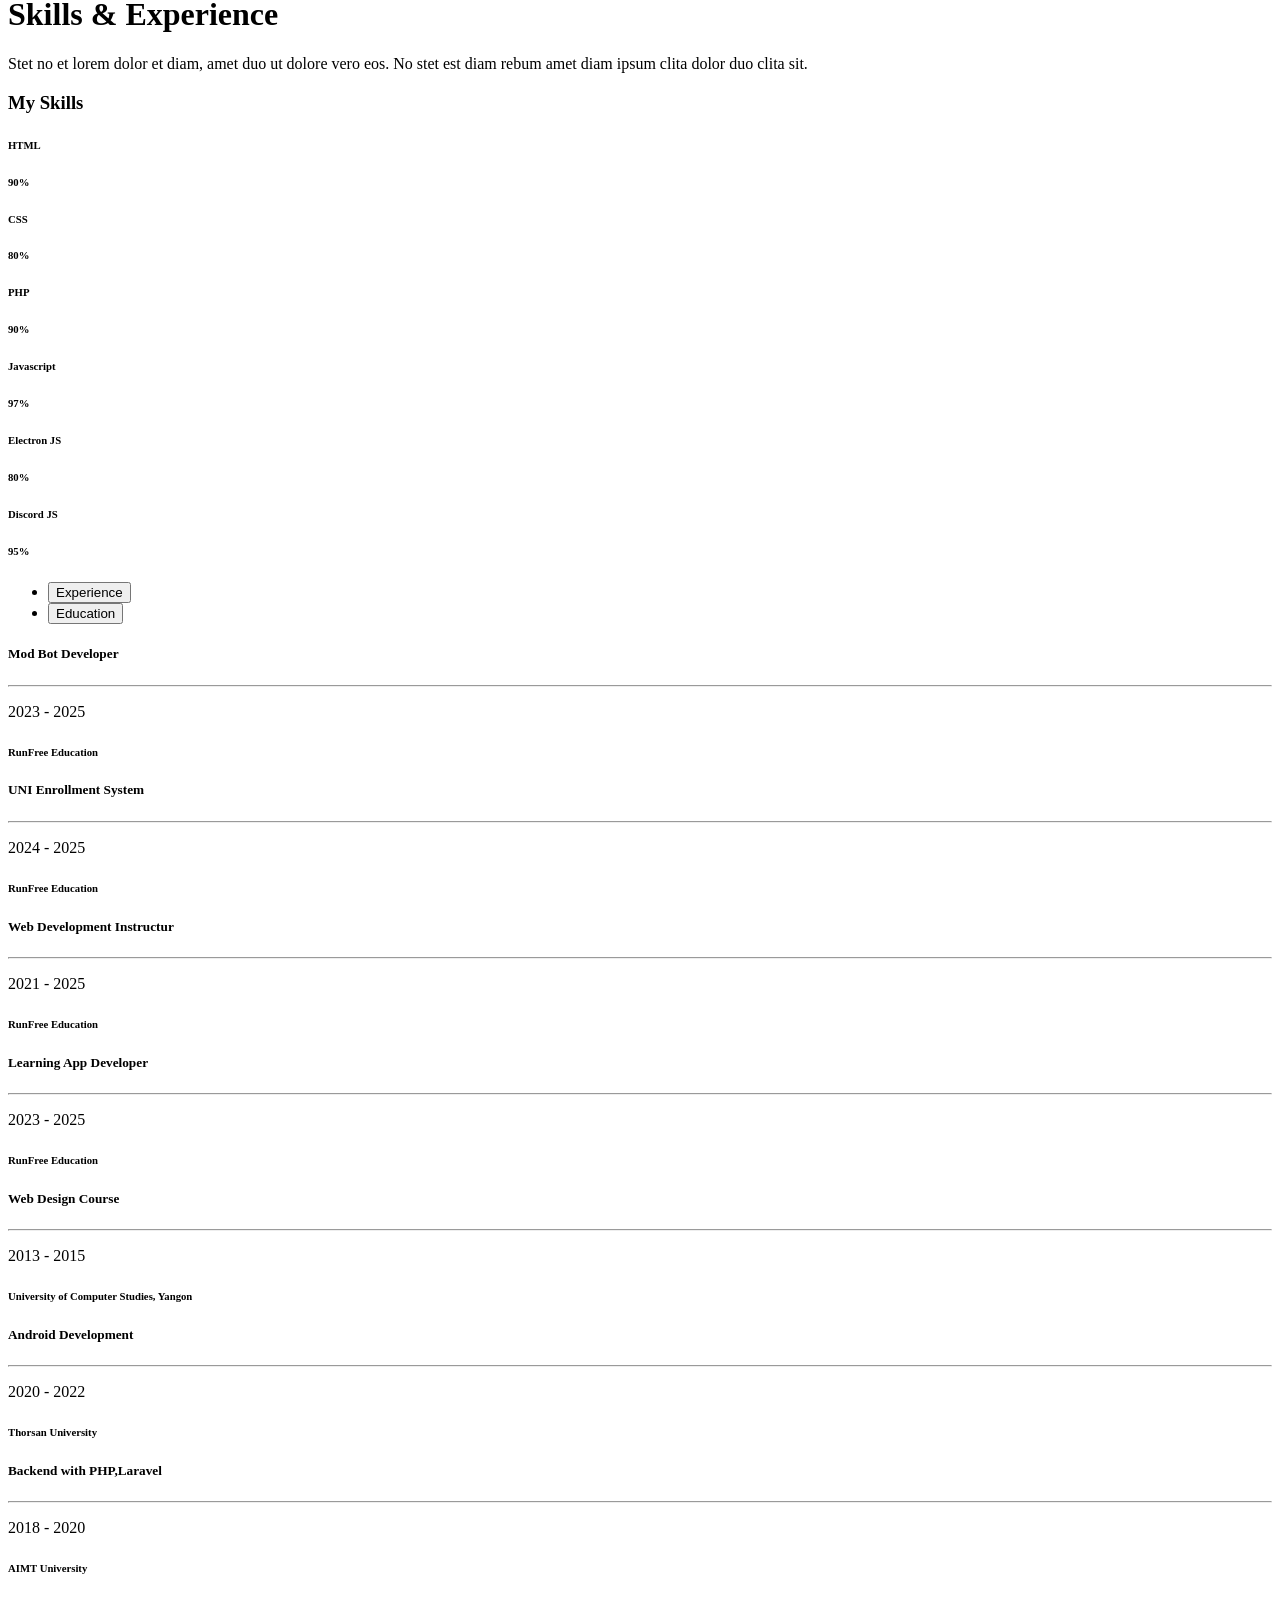
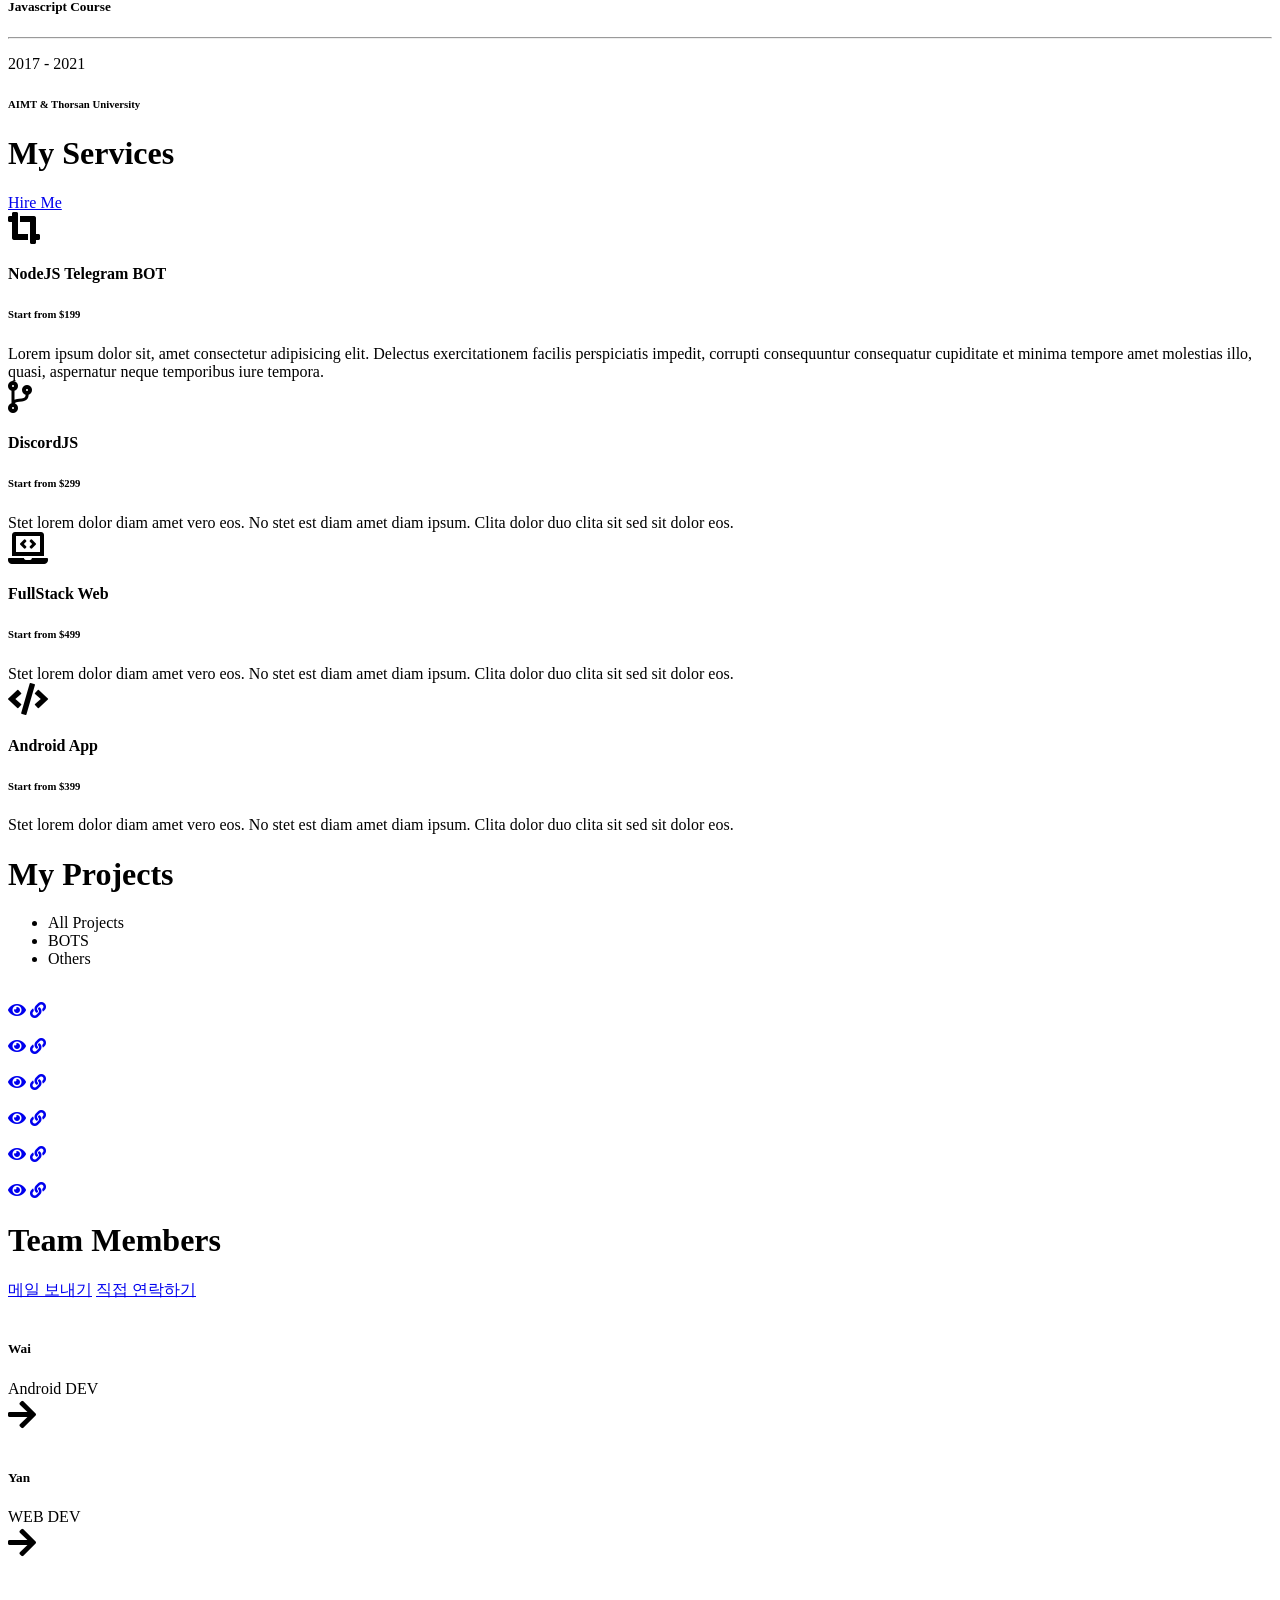
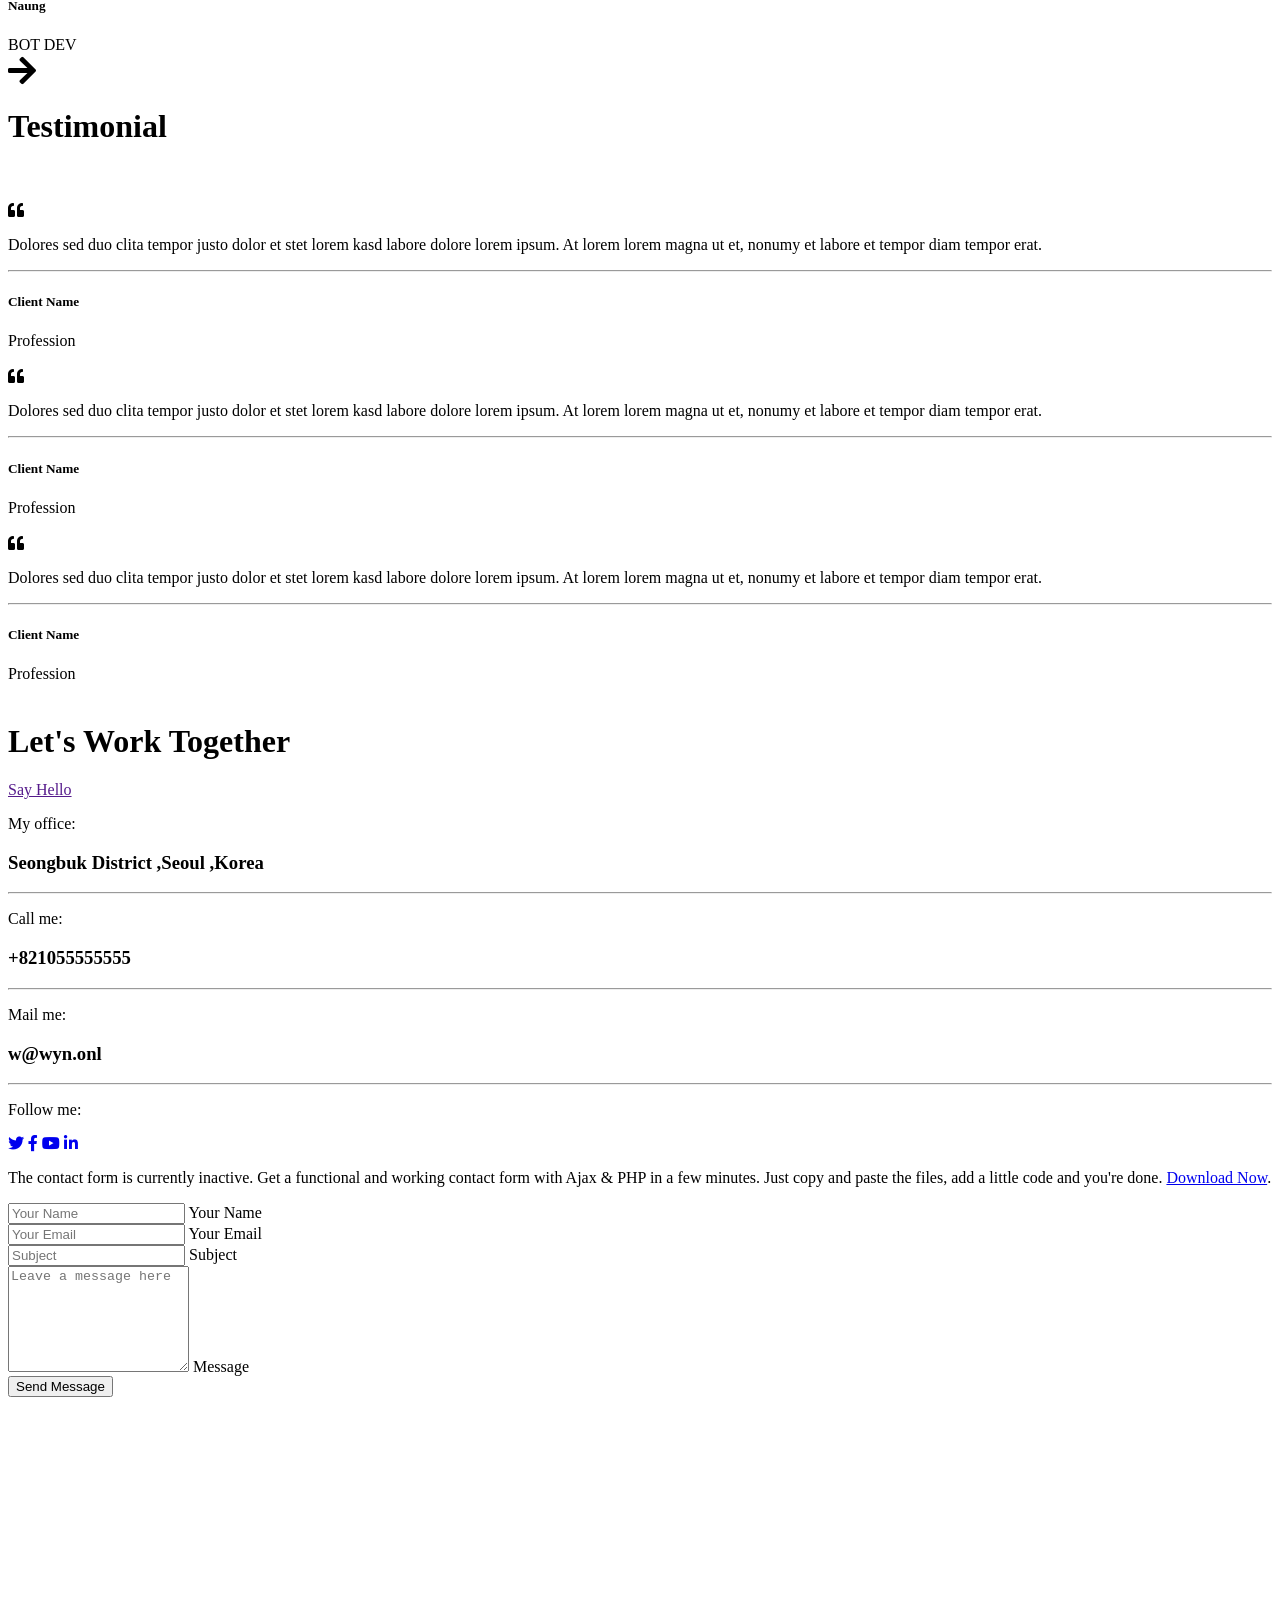
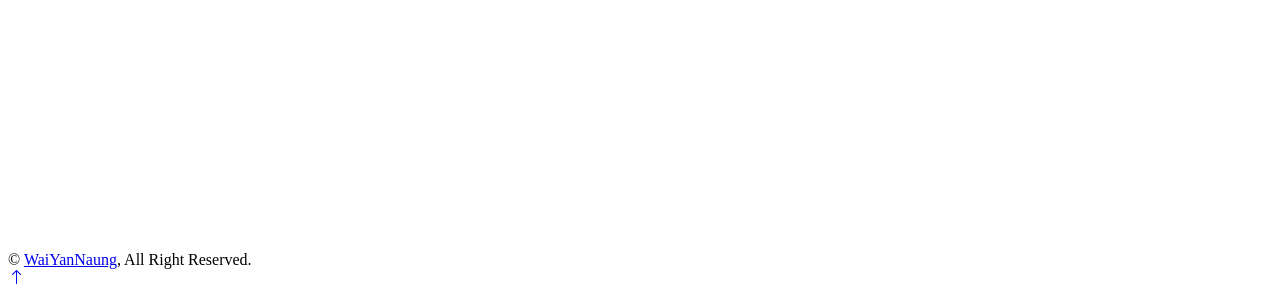
==== commit 1a6e2474: "11-26-end" ====
--- a/src/main/resources/templates/index.html
+++ b/src/main/resources/templates/index.html
@@ -692,7 +692,12 @@
             <h1 class="display-5 mb-0">Team Members</h1>
           </div>
           <div class="col-lg-6 text-lg-end">
-            <a class="btn btn-primary py-3 px-5" href="">Contact Us</a>
+            <a class="btn btn-primary py-3 px-5" href="mailto:w@wyn.onl"
+              >메일 보내기</a
+            >
+            <a class="btn btn-primary py-3 px-5" href="tel:+1234567890"
+              >직접 연락하기</a
+            >
           </div>
         </div>
         <div class="row g-4">
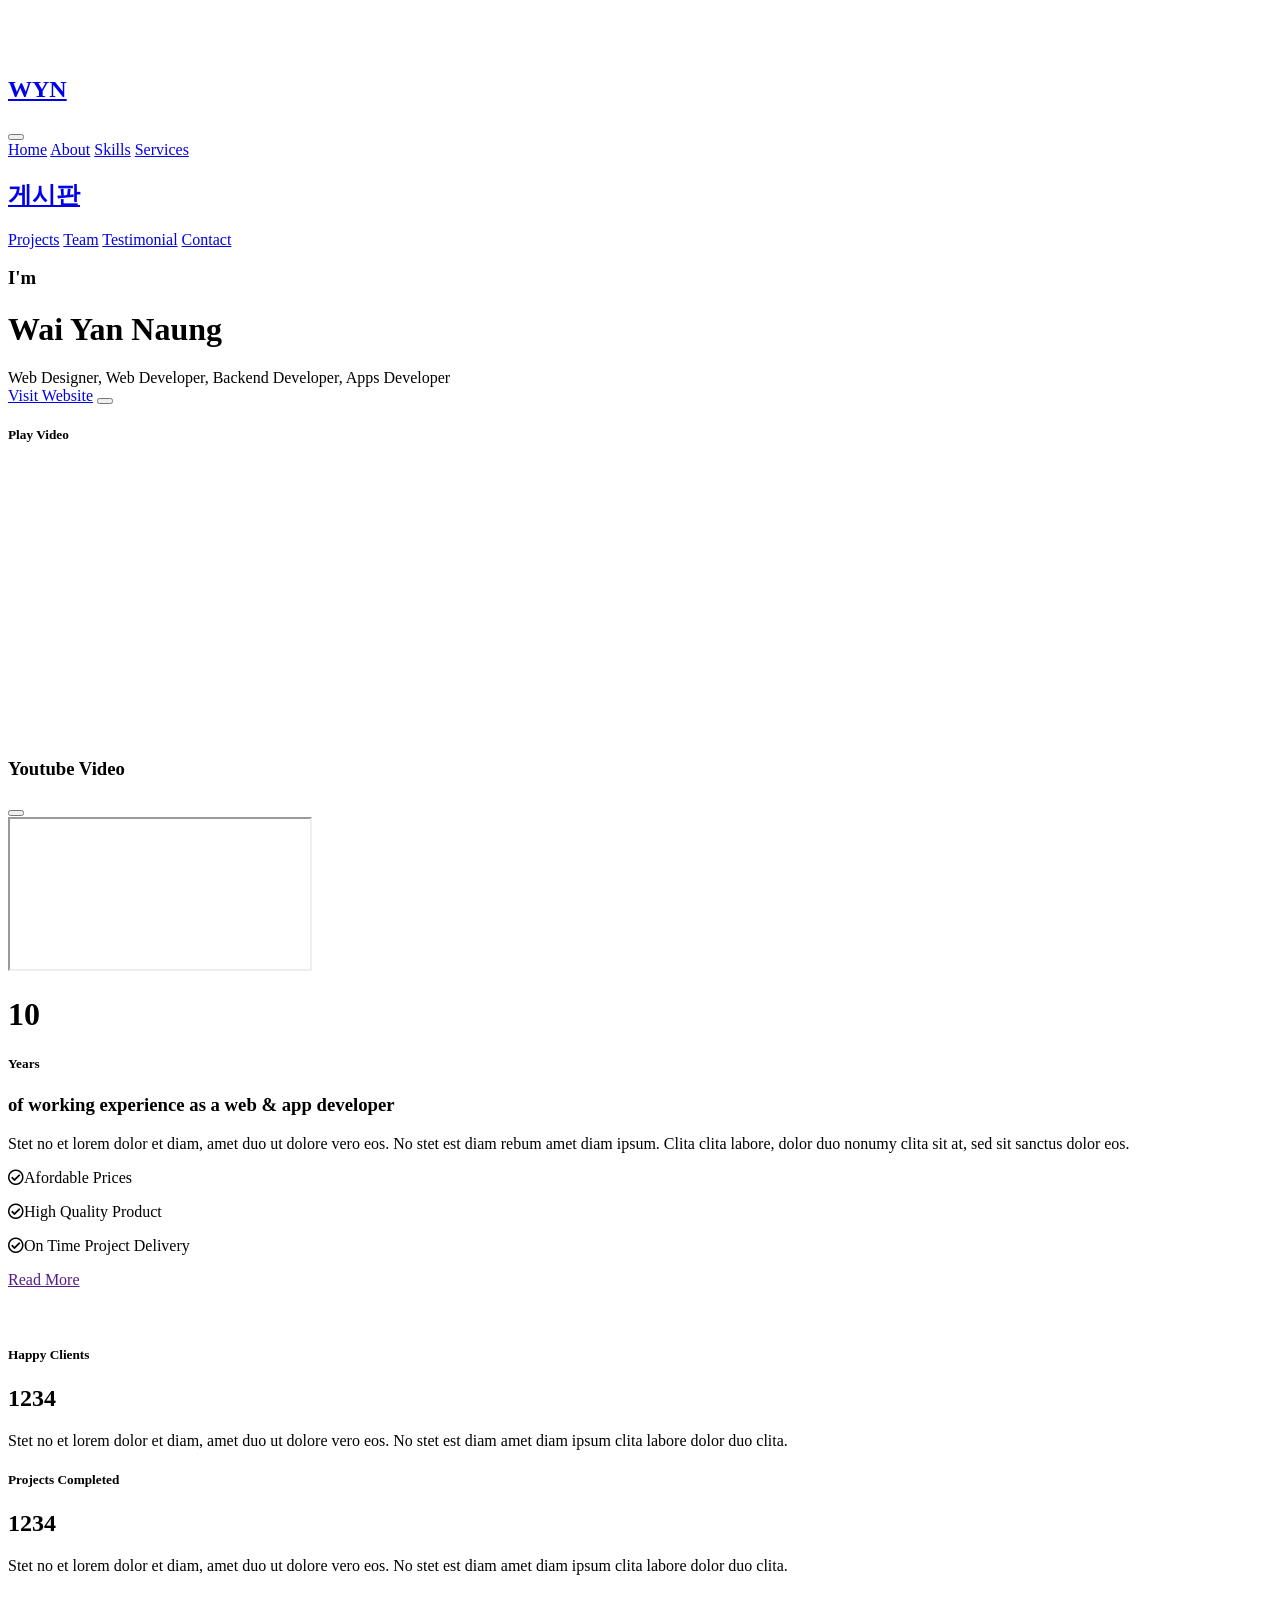
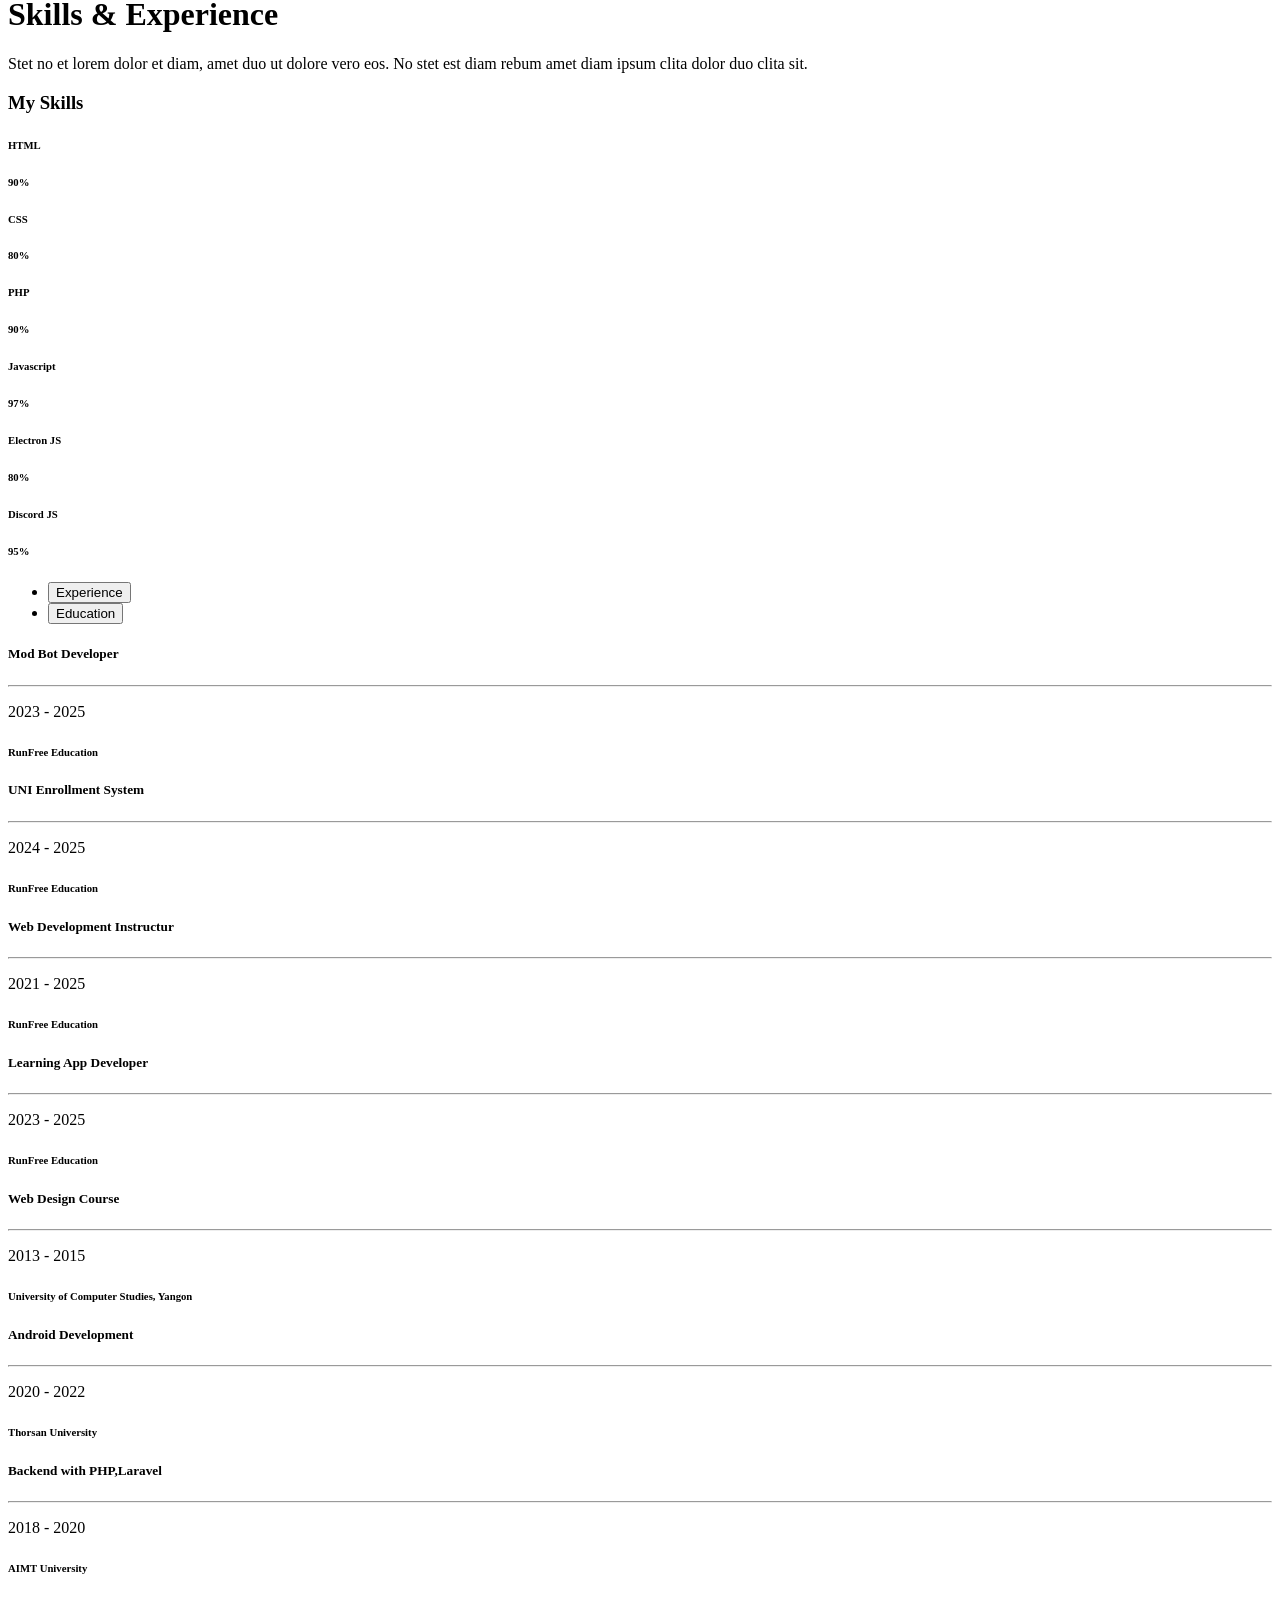
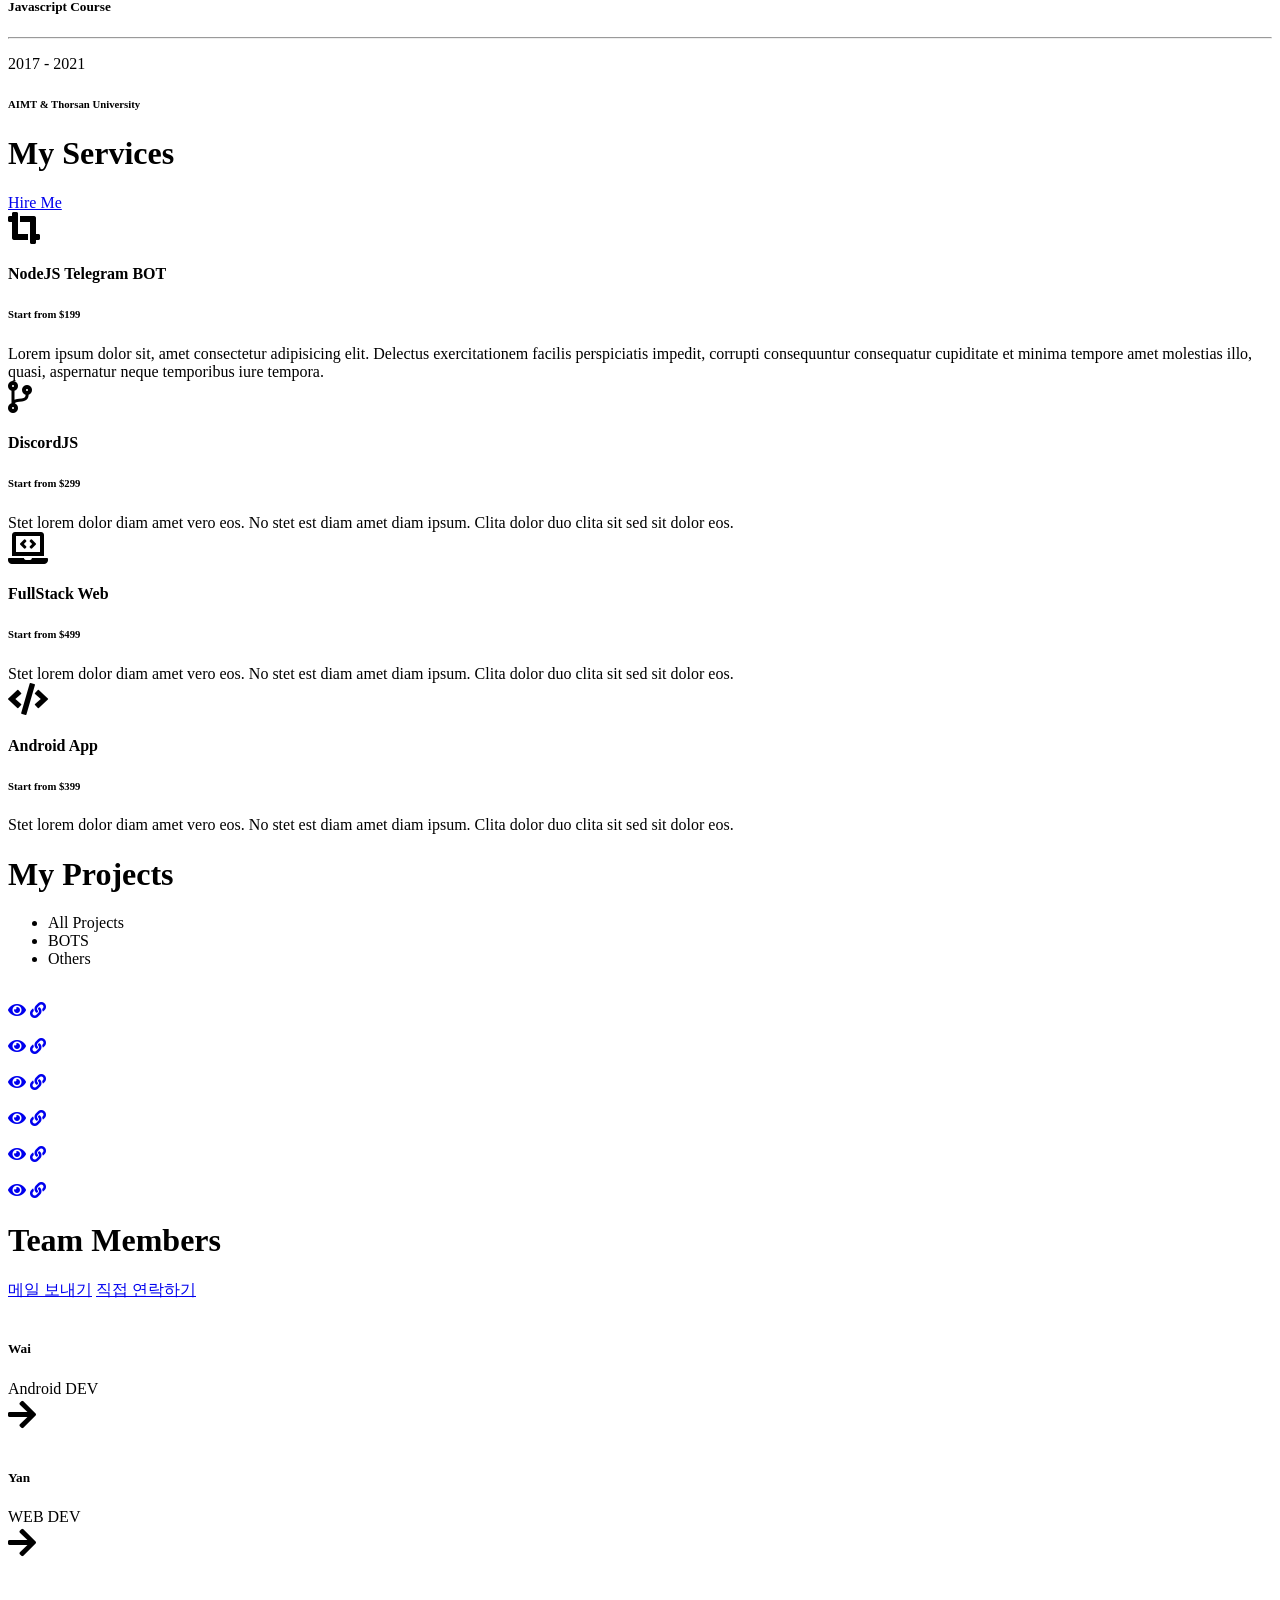
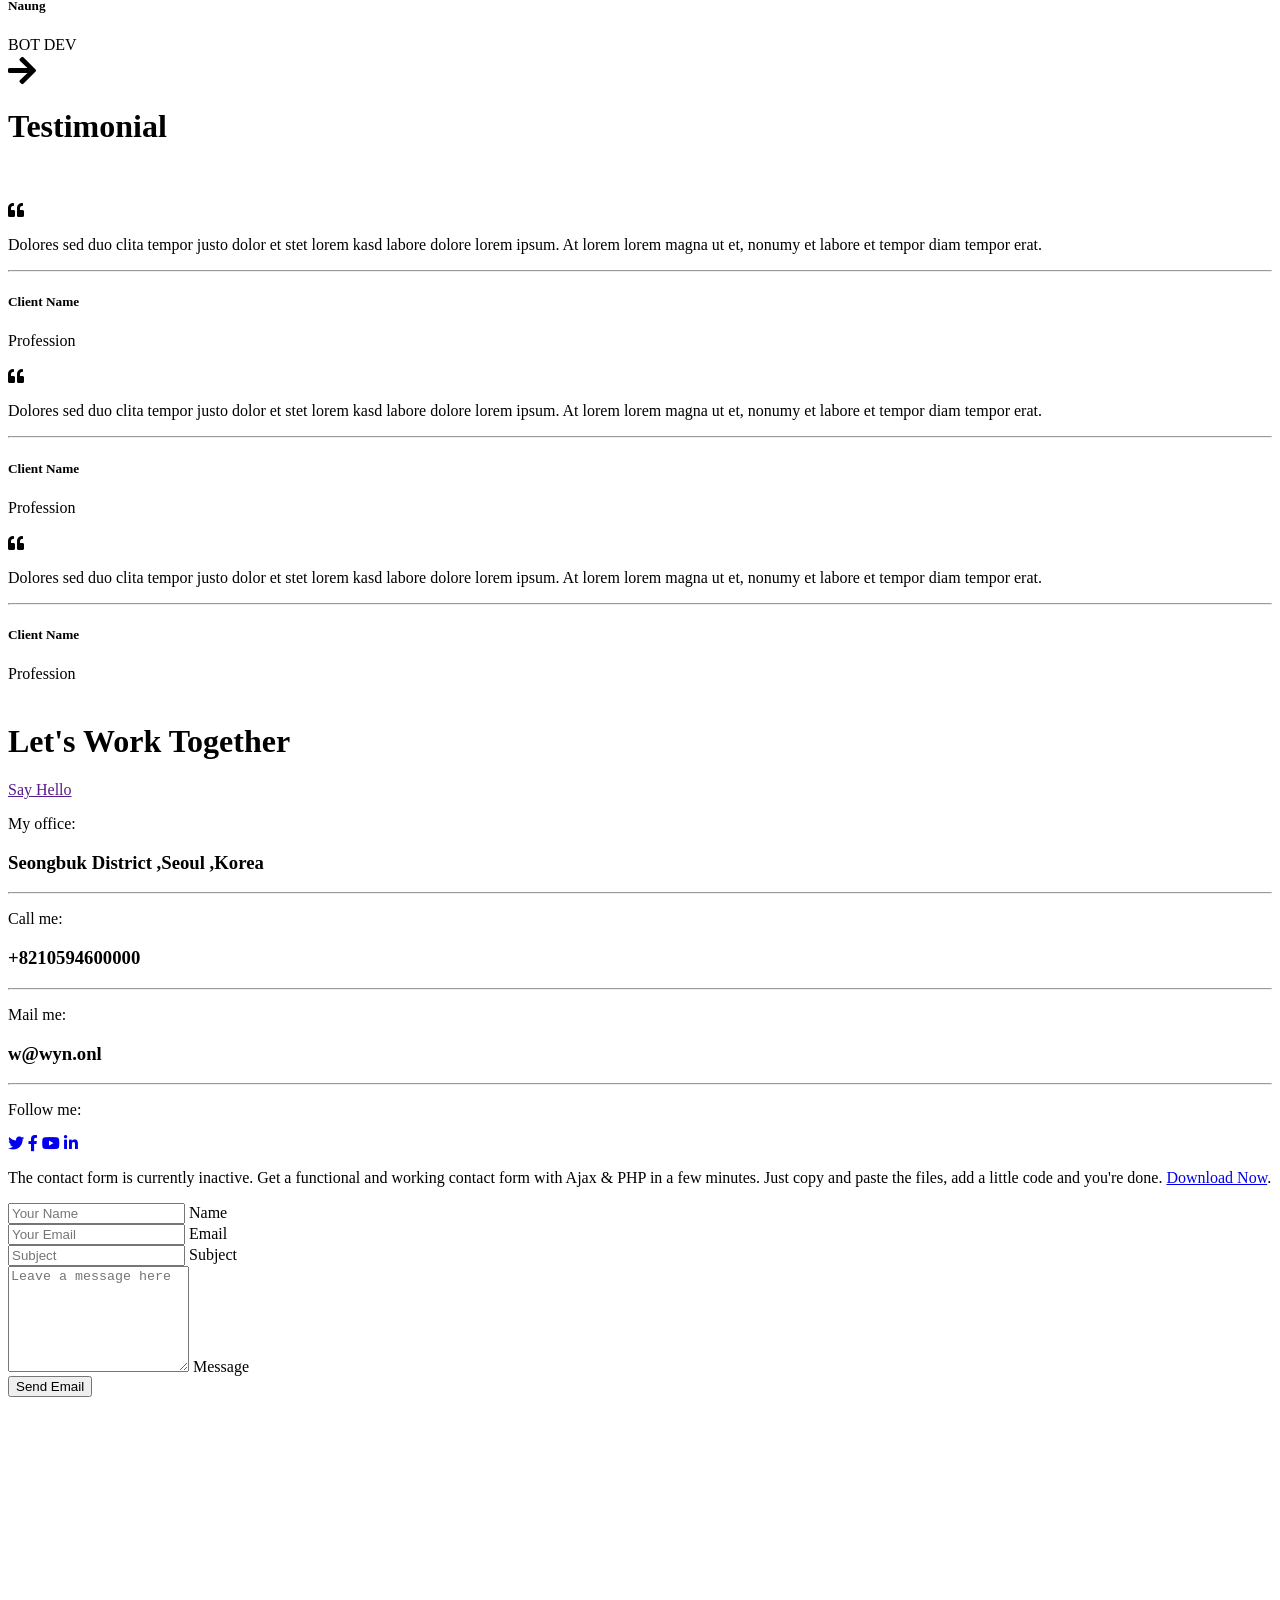
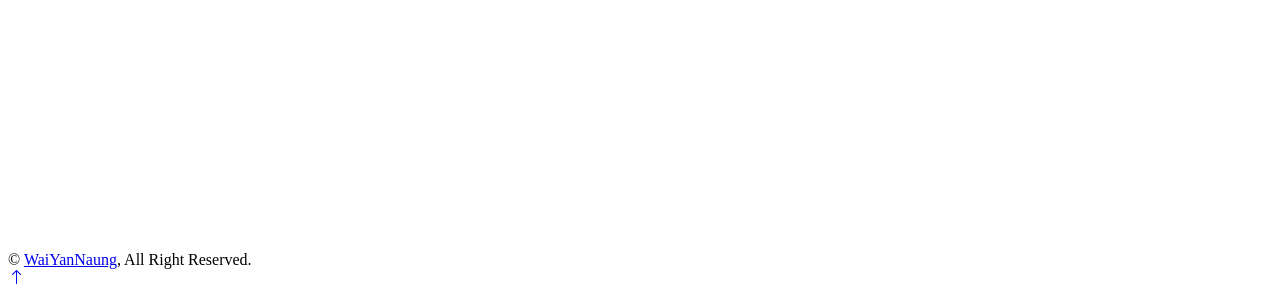
==== commit d9856cee: "12-3-end" ====
--- a/src/main/resources/templates/index.html
+++ b/src/main/resources/templates/index.html
@@ -882,7 +882,7 @@
             <h3 class="fw-bold">Seongbuk District ,Seoul ,Korea</h3>
             <hr class="w-100" />
             <p class="mb-2">Call me:</p>
-            <h3 class="fw-bold">+821055555555</h3>
+            <h3 class="fw-bold">+8210594600000</h3>
             <hr class="w-100" />
             <p class="mb-2">Mail me:</p>
             <h3 class="fw-bold">w@wyn.onl</h3>
@@ -918,7 +918,7 @@
               and paste the files, add a little code and you're done.
               <a href="https://htmlcodex.com/contact-form">Download Now</a>.
             </p>
-            <form>
+            <form action="/upload-email" method="post">
               <div class="row g-3">
                 <div class="col-md-6">
                   <div class="form-floating">
@@ -928,7 +928,7 @@
                       id="name"
                       placeholder="Your Name"
                     />
-                    <label for="name">Your Name</label>
+                    <label for="name">Name</label>
                   </div>
                 </div>
                 <div class="col-md-6">
@@ -937,9 +937,10 @@
                       type="email"
                       class="form-control"
                       id="email"
+                      name="email"
                       placeholder="Your Email"
                     />
-                    <label for="email">Your Email</label>
+                    <label for="email">Email</label>
                   </div>
                 </div>
                 <div class="col-12">
@@ -948,6 +949,7 @@
                       type="text"
                       class="form-control"
                       id="subject"
+                      name="subject"
                       placeholder="Subject"
                     />
                     <label for="subject">Subject</label>
@@ -959,6 +961,7 @@
                       class="form-control"
                       placeholder="Leave a message here"
                       id="message"
+                      name="message"
                       style="height: 100px"
                     ></textarea>
                     <label for="message">Message</label>
@@ -966,7 +969,7 @@
                 </div>
                 <div class="col-12">
                   <button class="btn btn-primary py-3 px-5" type="submit">
-                    Send Message
+                    Send Email
                   </button>
                 </div>
               </div>
